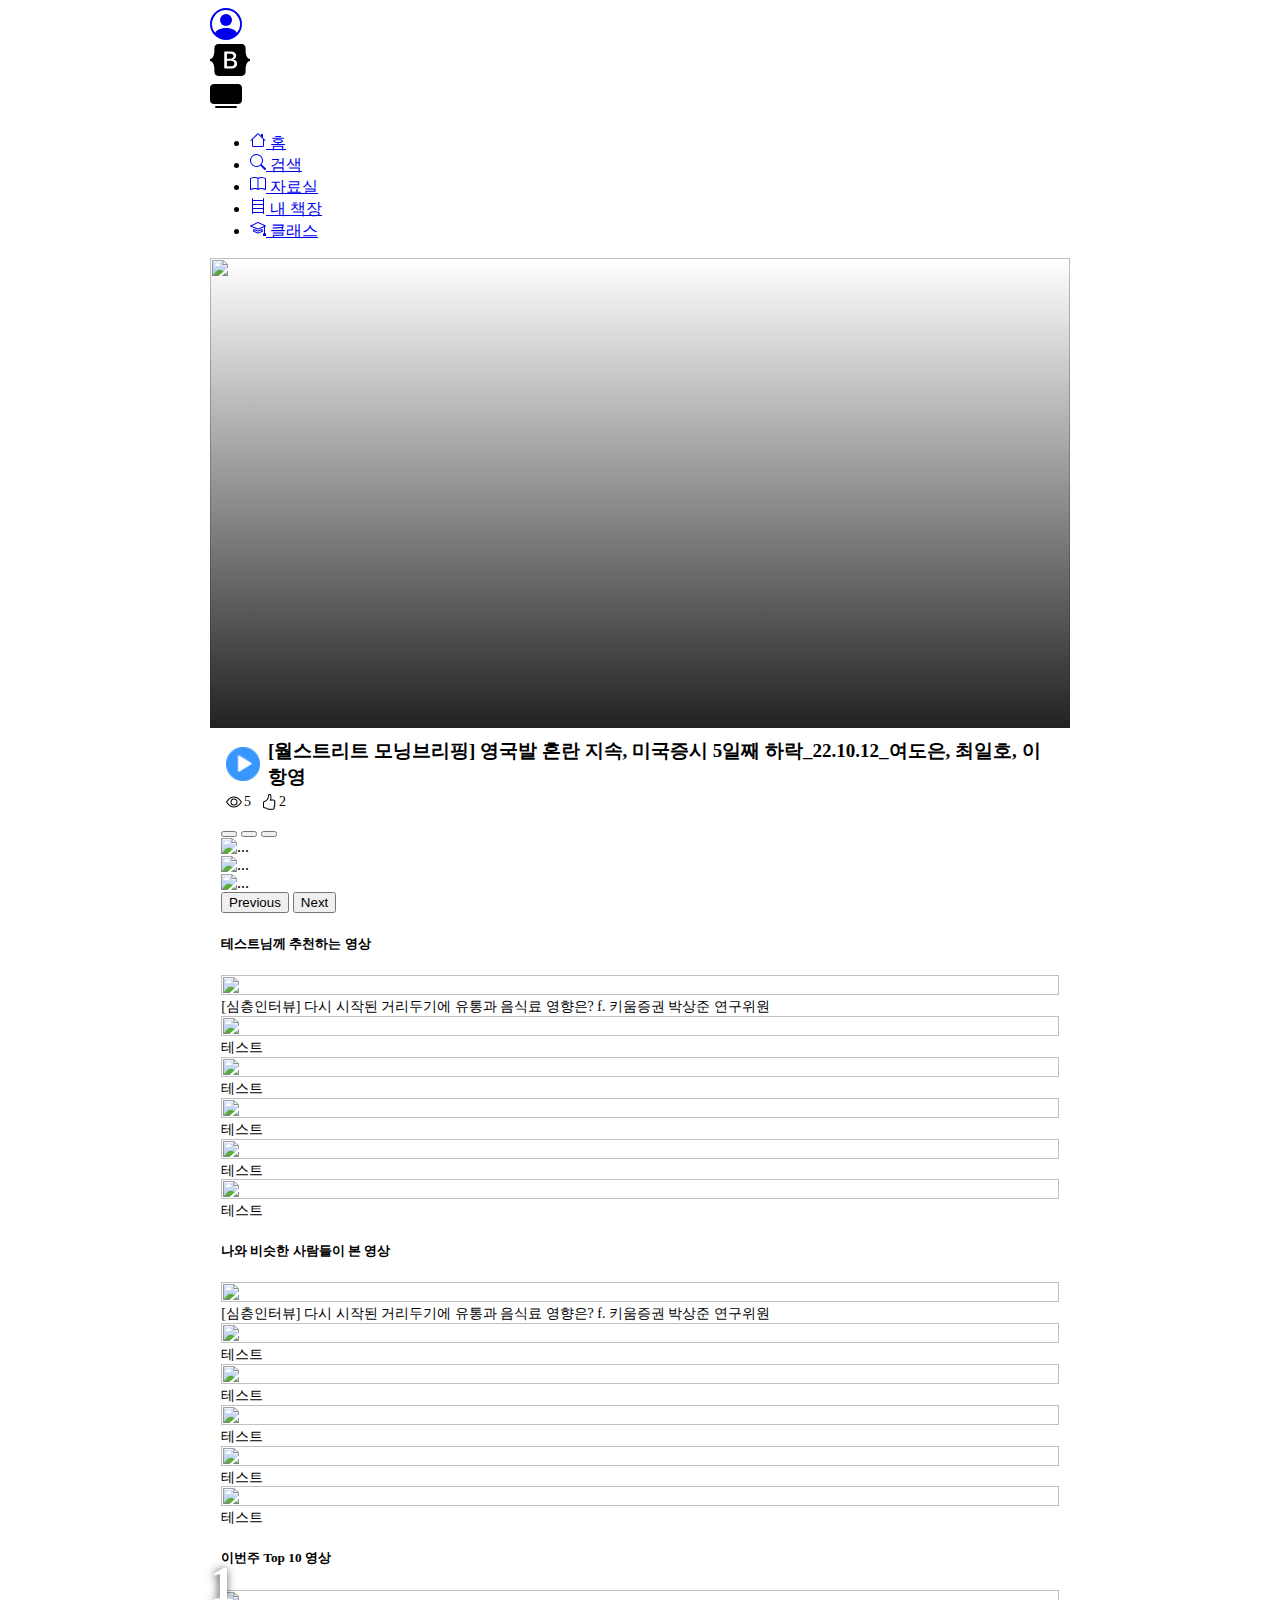
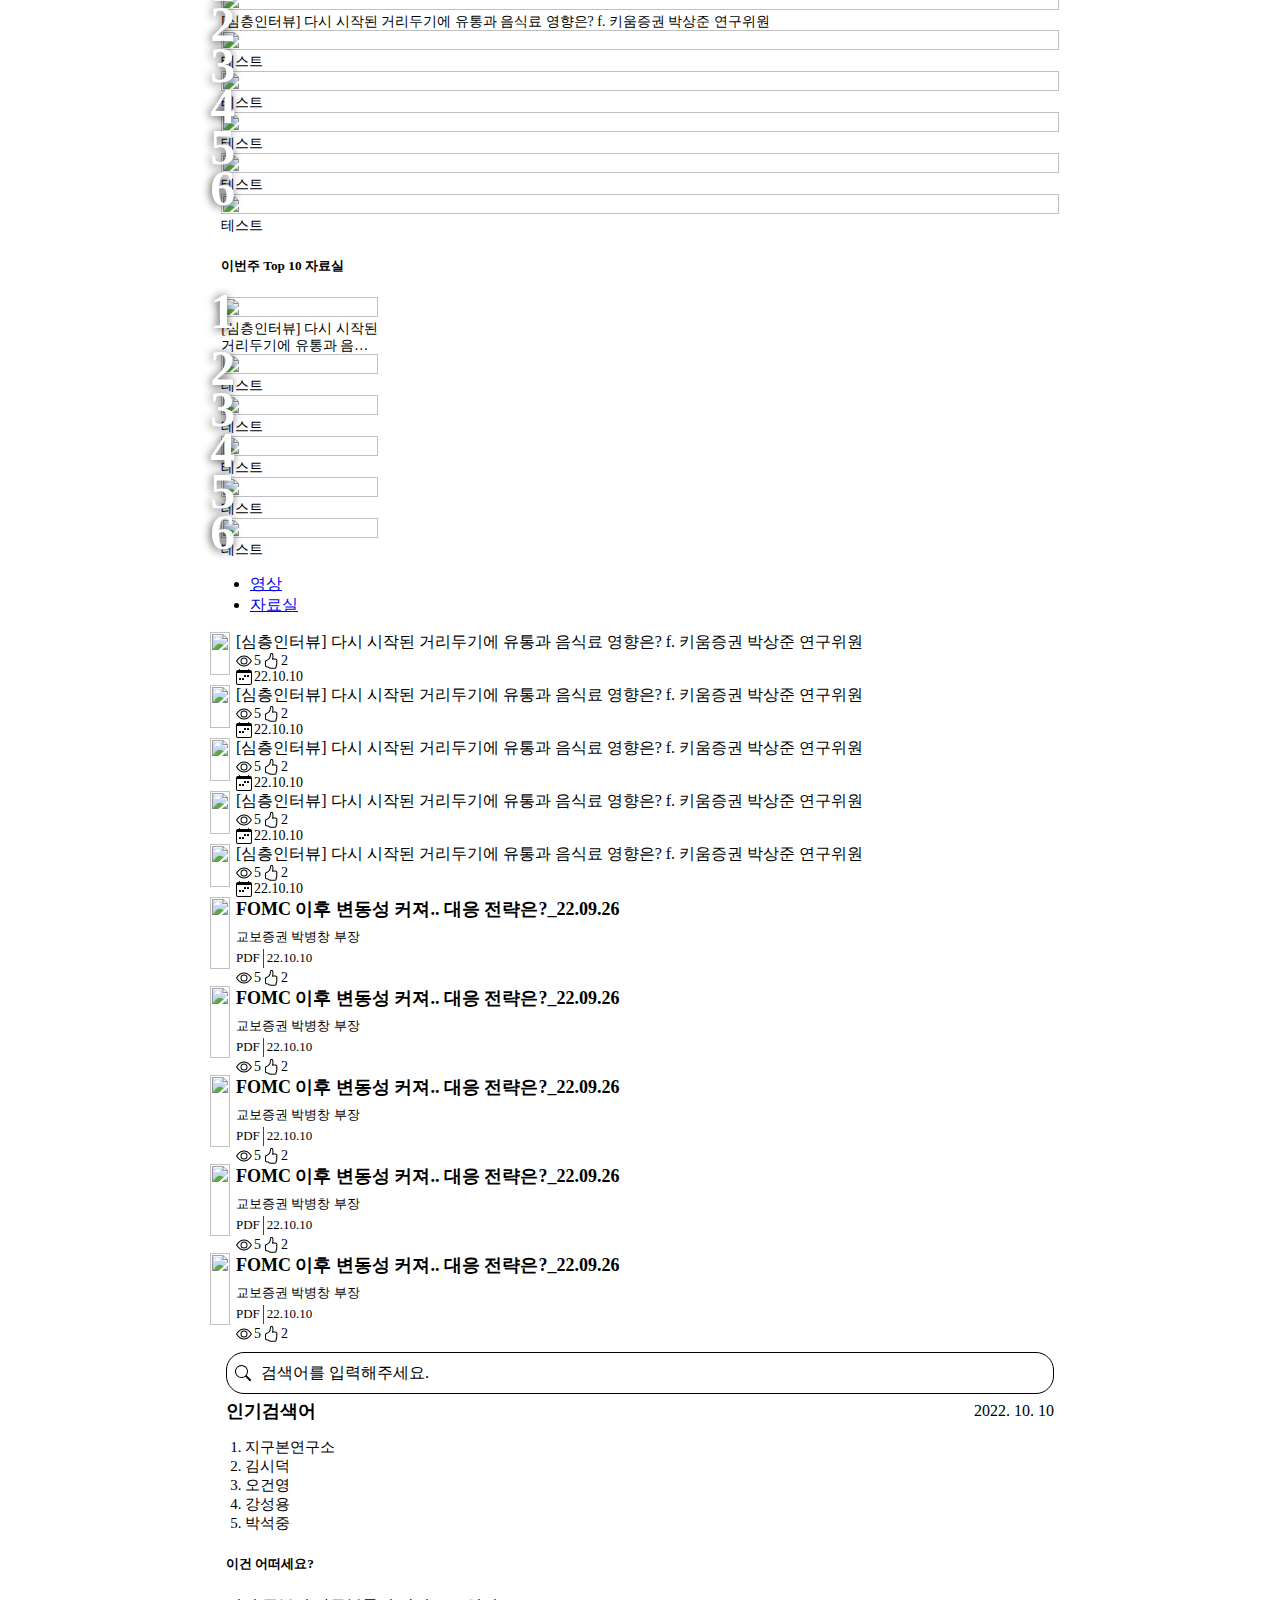
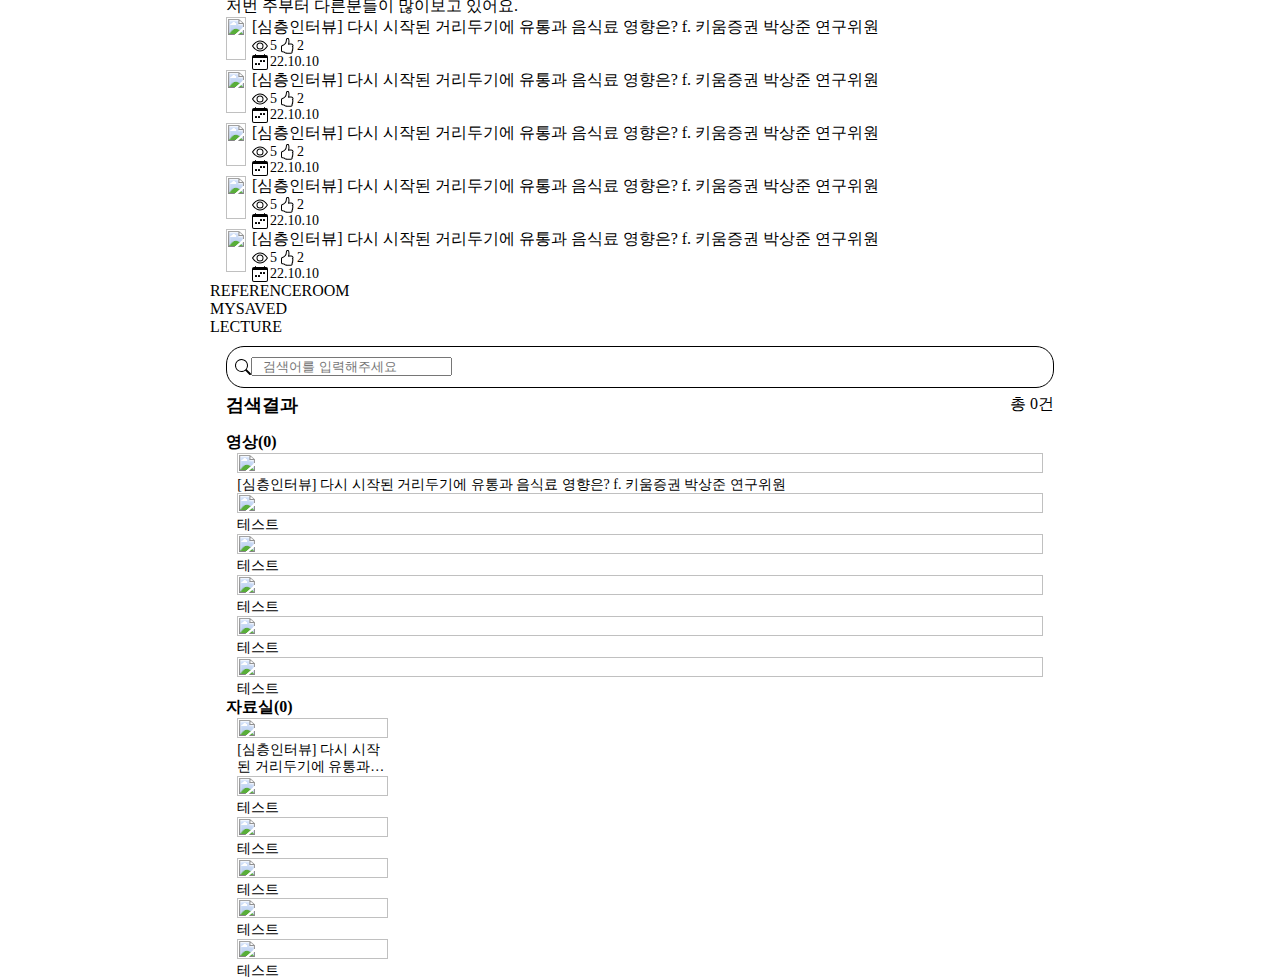
==== index.html @ 0e1e1d90 "Initial commit" ====
<!DOCTYPE html>
<html lang="ko">
  <head>
    <meta charset="UTF-8" />
    <meta http-equiv="X-UA-Compatible" content="IE=edge" />
    <meta name="viewport" content="width=device-width, initial-scale=1.0" />
    <title>Document</title>
    <link
      href="https://cdn.jsdelivr.net/npm/bootstrap@5.2.1/dist/css/bootstrap.min.css"
      rel="stylesheet"
      integrity="sha384-iYQeCzEYFbKjA/T2uDLTpkwGzCiq6soy8tYaI1GyVh/UjpbCx/TYkiZhlZB6+fzT"
      crossorigin="anonymous"
    />
    <link rel="stylesheet" href="css/style.css" />
  </head>
  <body>
    <div class="container root">
      <header class="sticky-top bg-white main-header">
        <div class="d-flex flex-wrap align-items-center justify-content-center justify-content-md-between py-3 border-bottom">
          <a href="/" class="d-flex align-items-center col-md-3 mb-2 mb-md-0 text-dark text-decoration-none">
            <svg xmlns="http://www.w3.org/2000/svg" width="32" height="32" fill="currentColor" class="bi bi-person-circle" viewBox="0 0 16 16">
              <path d="M11 6a3 3 0 1 1-6 0 3 3 0 0 1 6 0z" />
              <path
                fill-rule="evenodd"
                d="M0 8a8 8 0 1 1 16 0A8 8 0 0 1 0 8zm8-7a7 7 0 0 0-5.468 11.37C3.242 11.226 4.805 10 8 10s4.757 1.225 5.468 2.37A7 7 0 0 0 8 1z"
              />
            </svg>
          </a>
          <div class="nav col-12 col-md-auto mb-2 justify-content-center mb-md-0">
            <svg xmlns="http://www.w3.org/2000/svg" width="40" height="32" class="d-block my-1" viewBox="0 0 118 94" role="img">
              <title>Bootstrap</title>
              <path
                fill-rule="evenodd"
                clip-rule="evenodd"
                d="M24.509 0c-6.733 0-11.715 5.893-11.492 12.284.214 6.14-.064 14.092-2.066 20.577C8.943 39.365 5.547 43.485 0 44.014v5.972c5.547.529 8.943 4.649 10.951 11.153 2.002 6.485 2.28 14.437 2.066 20.577C12.794 88.106 17.776 94 24.51 94H93.5c6.733 0 11.714-5.893 11.491-12.284-.214-6.14.064-14.092 2.066-20.577 2.009-6.504 5.396-10.624 10.943-11.153v-5.972c-5.547-.529-8.934-4.649-10.943-11.153-2.002-6.484-2.28-14.437-2.066-20.577C105.214 5.894 100.233 0 93.5 0H24.508zM80 57.863C80 66.663 73.436 72 62.543 72H44a2 2 0 01-2-2V24a2 2 0 012-2h18.437c9.083 0 15.044 4.92 15.044 12.474 0 5.302-4.01 10.049-9.119 10.88v.277C75.317 46.394 80 51.21 80 57.863zM60.521 28.34H49.948v14.934h8.905c6.884 0 10.68-2.772 10.68-7.727 0-4.643-3.264-7.207-9.012-7.207zM49.948 49.2v16.458H60.91c7.167 0 10.964-2.876 10.964-8.281 0-5.406-3.903-8.178-11.425-8.178H49.948z"
                fill="currentColor"
              ></path>
            </svg>
          </div>
          <div class="col-md-3 text-end">
            <svg xmlns="http://www.w3.org/2000/svg" width="32" height="32" fill="currentColor" class="bi bi-tv-fill" viewBox="0 0 16 16">
              <path d="M2.5 13.5A.5.5 0 0 1 3 13h10a.5.5 0 0 1 0 1H3a.5.5 0 0 1-.5-.5zM2 2h12s2 0 2 2v6s0 2-2 2H2s-2 0-2-2V4s0-2 2-2z" />
            </svg>
          </div>
        </div>
        <ul class="nav nav-tabs nav-pills nav-justified text-center text-small py-3" id="nav-tab" role="tablist">
          <li class="col nav-item" role="presentation">
            <a href="#home" class="nav-link text-dark" id="home-tab" data-toggle="tab" role="tab" aria-controls="home" aria-selected="true">
              <svg
                xmlns="http://www.w3.org/2000/svg"
                width="16"
                height="16"
                fill="currentColor"
                class="bi bi-house d-block mx-auto mb-1"
                viewBox="0 0 16 16"
              >
                <path
                  fill-rule="evenodd"
                  d="M2 13.5V7h1v6.5a.5.5 0 0 0 .5.5h9a.5.5 0 0 0 .5-.5V7h1v6.5a1.5 1.5 0 0 1-1.5 1.5h-9A1.5 1.5 0 0 1 2 13.5zm11-11V6l-2-2V2.5a.5.5 0 0 1 .5-.5h1a.5.5 0 0 1 .5.5z"
                />
                <path
                  fill-rule="evenodd"
                  d="M7.293 1.5a1 1 0 0 1 1.414 0l6.647 6.646a.5.5 0 0 1-.708.708L8 2.207 1.354 8.854a.5.5 0 1 1-.708-.708L7.293 1.5z"
                />
              </svg>
              홈
            </a>
          </li>
          <li class="col nav-item" role="presentation">
            <a
              href="#search"
              class="nav-link text-secondary"
              id="search-tab"
              data-toggle="tab"
              role="tab"
              aria-controls="search"
              aria-selected="false"
            >
              <svg
                xmlns="http://www.w3.org/2000/svg"
                width="16"
                height="16"
                fill="currentColor"
                class="bi bi-search d-block mx-auto mb-1"
                viewBox="0 0 16 16"
              >
                <path
                  d="M11.742 10.344a6.5 6.5 0 1 0-1.397 1.398h-.001c.03.04.062.078.098.115l3.85 3.85a1 1 0 0 0 1.415-1.414l-3.85-3.85a1.007 1.007 0 0 0-.115-.1zM12 6.5a5.5 5.5 0 1 1-11 0 5.5 5.5 0 0 1 11 0z"
                />
              </svg>
              검색
            </a>
          </li>
          <li class="col nav-item" role="presentation">
            <a
              href="#referenceroom"
              class="nav-link text-secondary"
              id="referenceroom-tab"
              data-toggle="tab"
              role="tab"
              aria-controls="referenceroom"
              aria-selected="false"
            >
              <svg
                xmlns="http://www.w3.org/2000/svg"
                width="16"
                height="16"
                fill="currentColor"
                class="bi bi-book d-block mx-auto mb-1"
                viewBox="0 0 16 16"
              >
                <path
                  d="M1 2.828c.885-.37 2.154-.769 3.388-.893 1.33-.134 2.458.063 3.112.752v9.746c-.935-.53-2.12-.603-3.213-.493-1.18.12-2.37.461-3.287.811V2.828zm7.5-.141c.654-.689 1.782-.886 3.112-.752 1.234.124 2.503.523 3.388.893v9.923c-.918-.35-2.107-.692-3.287-.81-1.094-.111-2.278-.039-3.213.492V2.687zM8 1.783C7.015.936 5.587.81 4.287.94c-1.514.153-3.042.672-3.994 1.105A.5.5 0 0 0 0 2.5v11a.5.5 0 0 0 .707.455c.882-.4 2.303-.881 3.68-1.02 1.409-.142 2.59.087 3.223.877a.5.5 0 0 0 .78 0c.633-.79 1.814-1.019 3.222-.877 1.378.139 2.8.62 3.681 1.02A.5.5 0 0 0 16 13.5v-11a.5.5 0 0 0-.293-.455c-.952-.433-2.48-.952-3.994-1.105C10.413.809 8.985.936 8 1.783z"
                />
              </svg>
              자료실
            </a>
          </li>
          <li class="col nav-item" role="presentation">
            <a
              href="#mysaved"
              class="nav-link text-secondary"
              id="mysaved-tab"
              data-toggle="tab"
              role="tab"
              aria-controls="mysaved"
              aria-selected="false"
            >
              <svg
                xmlns="http://www.w3.org/2000/svg"
                width="16"
                height="16"
                fill="currentColor"
                class="bi bi-bookshelf d-block mx-auto mb-1"
                viewBox="0 0 16 16"
              >
                <path
                  d="M2.5 0a.5.5 0 0 1 .5.5V2h10V.5a.5.5 0 0 1 1 0v15a.5.5 0 0 1-1 0V15H3v.5a.5.5 0 0 1-1 0V.5a.5.5 0 0 1 .5-.5zM3 14h10v-3H3v3zm0-4h10V7H3v3zm0-4h10V3H3v3z"
                />
              </svg>
              내 책장
            </a>
          </li>
          <li class="col nav-item" role="presentation">
            <a
              href="#lecture"
              class="nav-link text-secondary"
              id="lecture-tab"
              data-toggle="tab"
              role="tab"
              aria-controls="lecture"
              aria-selected="false"
            >
              <svg
                xmlns="http://www.w3.org/2000/svg"
                width="16"
                height="16"
                fill="currentColor"
                class="bi bi-mortarboard d-block mx-auto mb-1"
                viewBox="0 0 16 16"
              >
                <path
                  d="M8.211 2.047a.5.5 0 0 0-.422 0l-7.5 3.5a.5.5 0 0 0 .025.917l7.5 3a.5.5 0 0 0 .372 0L14 7.14V13a1 1 0 0 0-1 1v2h3v-2a1 1 0 0 0-1-1V6.739l.686-.275a.5.5 0 0 0 .025-.917l-7.5-3.5ZM8 8.46 1.758 5.965 8 3.052l6.242 2.913L8 8.46Z"
                />
                <path
                  d="M4.176 9.032a.5.5 0 0 0-.656.327l-.5 1.7a.5.5 0 0 0 .294.605l4.5 1.8a.5.5 0 0 0 .372 0l4.5-1.8a.5.5 0 0 0 .294-.605l-.5-1.7a.5.5 0 0 0-.656-.327L8 10.466 4.176 9.032Zm-.068 1.873.22-.748 3.496 1.311a.5.5 0 0 0 .352 0l3.496-1.311.22.748L8 12.46l-3.892-1.556Z"
                />
              </svg>
              클래스
            </a>
          </li>
        </ul>
      </header>
      <main class="tab-content overflow-auto" id="nav-tabContent">
        <div class="tab-pane fade show active" id="home" role="tabpanel" aria-labelledby="home-tab">
          <div class="video-col main-video">
            <div class="video-thumb">
              <img src="https://i.ytimg.com/vi/xDhLiPEfKnk/hqdefault_live.jpg" class="w-100" alt="" />
              <div class="main-video-bg"></div>
            </div>
            <div class="video-meta">
              <div class="main-video-subject">
                <img
                  src="[data-uri]"
                  alt=""
                />
                <span>[월스트리트 모닝브리핑] 영국발 혼란 지속, 미국증시 5일째 하락_22.10.12_여도은, 최일호, 이항영</span>
              </div>
              <div class="video-rating">
                <div class="video-views">
                  <svg xmlns="http://www.w3.org/2000/svg" width="16" height="16" fill="currentColor" class="bi bi-eye" viewBox="0 0 16 16">
                    <path
                      d="M16 8s-3-5.5-8-5.5S0 8 0 8s3 5.5 8 5.5S16 8 16 8zM1.173 8a13.133 13.133 0 0 1 1.66-2.043C4.12 4.668 5.88 3.5 8 3.5c2.12 0 3.879 1.168 5.168 2.457A13.133 13.133 0 0 1 14.828 8c-.058.087-.122.183-.195.288-.335.48-.83 1.12-1.465 1.755C11.879 11.332 10.119 12.5 8 12.5c-2.12 0-3.879-1.168-5.168-2.457A13.134 13.134 0 0 1 1.172 8z"
                    ></path>
                    <path d="M8 5.5a2.5 2.5 0 1 0 0 5 2.5 2.5 0 0 0 0-5zM4.5 8a3.5 3.5 0 1 1 7 0 3.5 3.5 0 0 1-7 0z"></path>
                  </svg>
                  <span class="view-count">5</span>
                </div>
                <div class="video-thumbs">
                  <svg xmlns="http://www.w3.org/2000/svg" width="16" height="16" fill="currentColor" class="bi bi-hand-thumbs-up" viewBox="0 0 16 16">
                    <path
                      d="M8.864.046C7.908-.193 7.02.53 6.956 1.466c-.072 1.051-.23 2.016-.428 2.59-.125.36-.479 1.013-1.04 1.639-.557.623-1.282 1.178-2.131 1.41C2.685 7.288 2 7.87 2 8.72v4.001c0 .845.682 1.464 1.448 1.545 1.07.114 1.564.415 2.068.723l.048.03c.272.165.578.348.97.484.397.136.861.217 1.466.217h3.5c.937 0 1.599-.477 1.934-1.064a1.86 1.86 0 0 0 .254-.912c0-.152-.023-.312-.077-.464.201-.263.38-.578.488-.901.11-.33.172-.762.004-1.149.069-.13.12-.269.159-.403.077-.27.113-.568.113-.857 0-.288-.036-.585-.113-.856a2.144 2.144 0 0 0-.138-.362 1.9 1.9 0 0 0 .234-1.734c-.206-.592-.682-1.1-1.2-1.272-.847-.282-1.803-.276-2.516-.211a9.84 9.84 0 0 0-.443.05 9.365 9.365 0 0 0-.062-4.509A1.38 1.38 0 0 0 9.125.111L8.864.046zM11.5 14.721H8c-.51 0-.863-.069-1.14-.164-.281-.097-.506-.228-.776-.393l-.04-.024c-.555-.339-1.198-.731-2.49-.868-.333-.036-.554-.29-.554-.55V8.72c0-.254.226-.543.62-.65 1.095-.3 1.977-.996 2.614-1.708.635-.71 1.064-1.475 1.238-1.978.243-.7.407-1.768.482-2.85.025-.362.36-.594.667-.518l.262.066c.16.04.258.143.288.255a8.34 8.34 0 0 1-.145 4.725.5.5 0 0 0 .595.644l.003-.001.014-.003.058-.014a8.908 8.908 0 0 1 1.036-.157c.663-.06 1.457-.054 2.11.164.175.058.45.3.57.65.107.308.087.67-.266 1.022l-.353.353.353.354c.043.043.105.141.154.315.048.167.075.37.075.581 0 .212-.027.414-.075.582-.05.174-.111.272-.154.315l-.353.353.353.354c.047.047.109.177.005.488a2.224 2.224 0 0 1-.505.805l-.353.353.353.354c.006.005.041.05.041.17a.866.866 0 0 1-.121.416c-.165.288-.503.56-1.066.56z"
                    ></path>
                  </svg>
                  <span class="thumbs-count">2</span>
                </div>
              </div>
            </div>
          </div>
          <div id="myCarousel" class="carousel slide custom-padding-1" data-bs-ride="carousel">
            <div class="carousel-indicators">
              <button
                type="button"
                data-bs-target="#myCarousel"
                data-bs-slide-to="0"
                class="active"
                aria-current="true"
                aria-label="Slide 1"
              ></button>
              <button type="button" data-bs-target="#myCarousel" data-bs-slide-to="1" aria-label="Slide 2"></button>
              <button type="button" data-bs-target="#myCarousel" data-bs-slide-to="2" aria-label="Slide 3"></button>
            </div>
            <div class="carousel-inner">
              <div class="carousel-item active">
                <img
                  src="https://d1kxvxsz0nulrt.cloudfront.net/resource/banner/image/018404da-8f8f-4e70-94e5-d0e6ffb23372.png"
                  class="d-block w-100"
                  alt="..."
                />
              </div>
              <div class="carousel-item">
                <img
                  src="https://d1kxvxsz0nulrt.cloudfront.net/resource/banner/image/05d32a21-8315-478f-8765-c86d9fed5ef8.png"
                  class="d-block w-100"
                  alt="..."
                />
              </div>
              <div class="carousel-item">
                <img
                  src="https://d1kxvxsz0nulrt.cloudfront.net/resource/banner/image/5e099541-50ba-430e-92a3-fa94e1d8047d.jpg"
                  class="d-block w-100"
                  alt="..."
                />
              </div>
            </div>
            <button class="carousel-control-prev" type="button" data-bs-target="#myCarousel" data-bs-slide="prev">
              <span class="carousel-control-prev-icon" aria-hidden="true"></span>
              <span class="visually-hidden">Previous</span>
            </button>
            <button class="carousel-control-next" type="button" data-bs-target="#myCarousel" data-bs-slide="next">
              <span class="carousel-control-next-icon" aria-hidden="true"></span>
              <span class="visually-hidden">Next</span>
            </button>
          </div>
          <article class="recommend-video">
            <h5 class="mt-2 custom-padding-1">테스트님께 추천하는 영상</h5>
            <div class="container my-3 custom-slide">
              <div class="row mx-auto my-auto flex-nowrap overflow-auto">
                <div class="col-md-3">
                  <section class="video-col">
                    <div class="video-thumb">
                      <img src="https://i.ytimg.com/vi/-Jf5haShbCc/hqdefault.jpg" class="rounded" alt="" />
                    </div>
                    <div class="video-meta mt-2">
                      <span class="video-subject">[심층인터뷰] 다시 시작된 거리두기에 유통과 음식료 영향은? f. 키움증권 박상준 연구위원</span>
                    </div>
                  </section>
                </div>
                <div class="col-md-3">
                  <section class="video-col">
                    <div class="video-thumb">
                      <img src="https://i.ytimg.com/vi/7ZNWUfuAzE4/hqdefault.jpg" class="rounded" alt="" />
                    </div>
                    <div class="video-meta mt-2">
                      <span class="video-subject">테스트</span>
                    </div>
                  </section>
                </div>
                <div class="col-md-3">
                  <section class="video-col">
                    <div class="video-thumb">
                      <img src="https://i.ytimg.com/vi/rAMuX9m_7Lw/hqdefault.jpg" class="rounded" alt="" />
                    </div>
                    <div class="video-meta mt-2">
                      <span class="video-subject">테스트</span>
                    </div>
                  </section>
                </div>
                <div class="col-md-3">
                  <section class="video-col">
                    <div class="video-thumb">
                      <img src="https://i.ytimg.com/vi/_EM3IUfigls/hqdefault.jpg" class="rounded" alt="" />
                    </div>
                    <div class="video-meta mt-2">
                      <span class="video-subject">테스트</span>
                    </div>
                  </section>
                </div>
                <div class="col-md-3">
                  <section class="video-col">
                    <div class="video-thumb">
                      <img src="https://i.ytimg.com/vi/386ReNL74Ig/hqdefault.jpg" class="rounded" alt="" />
                    </div>
                    <div class="video-meta mt-2">
                      <span class="video-subject">테스트</span>
                    </div>
                  </section>
                </div>
                <div class="col-md-3">
                  <section class="video-col">
                    <div class="video-thumb">
                      <img src="https://i.ytimg.com/vi/wavtqmQV4e8/hqdefault.jpg" class="rounded" alt="" />
                    </div>
                    <div class="video-meta mt-2">
                      <span class="video-subject">테스트</span>
                    </div>
                  </section>
                </div>
                <div class="carousel-control-prev bg-transparent w-aut custom-control-prev" role="button" data-bs-slide="prev">
                  <span class="carousel-control-prev-icon" aria-hidden="true"></span>
                </div>
                <div class="carousel-control-next bg-transparent w-aut custom-control-next" role="button" data-bs-slide="next">
                  <span class="carousel-control-next-icon" aria-hidden="true"></span>
                </div>
              </div>
            </div>
          </article>
          <article class="similar-video">
            <h5 class="mt-2 custom-padding-1">나와 비슷한 사람들이 본 영상</h5>
            <div class="container my-3 custom-slide">
              <div class="row mx-auto my-auto flex-nowrap overflow-auto">
                <div class="col-md-3">
                  <section class="video-col">
                    <div class="video-thumb">
                      <img src="https://i.ytimg.com/vi/-Jf5haShbCc/hqdefault.jpg" class="rounded" alt="" />
                    </div>
                    <div class="video-meta mt-2">
                      <span class="video-subject">[심층인터뷰] 다시 시작된 거리두기에 유통과 음식료 영향은? f. 키움증권 박상준 연구위원</span>
                    </div>
                  </section>
                </div>
                <div class="col-md-3">
                  <section class="video-col">
                    <div class="video-thumb">
                      <img src="https://i.ytimg.com/vi/7ZNWUfuAzE4/hqdefault.jpg" class="rounded" alt="" />
                    </div>
                    <div class="video-meta mt-2">
                      <span class="video-subject">테스트</span>
                    </div>
                  </section>
                </div>
                <div class="col-md-3">
                  <section class="video-col">
                    <div class="video-thumb">
                      <img src="https://i.ytimg.com/vi/rAMuX9m_7Lw/hqdefault.jpg" class="rounded" alt="" />
                    </div>
                    <div class="video-meta mt-2">
                      <span class="video-subject">테스트</span>
                    </div>
                  </section>
                </div>
                <div class="col-md-3">
                  <section class="video-col">
                    <div class="video-thumb">
                      <img src="https://i.ytimg.com/vi/_EM3IUfigls/hqdefault.jpg" class="rounded" alt="" />
                    </div>
                    <div class="video-meta mt-2">
                      <span class="video-subject">테스트</span>
                    </div>
                  </section>
                </div>
                <div class="col-md-3">
                  <section class="video-col">
                    <div class="video-thumb">
                      <img src="https://i.ytimg.com/vi/386ReNL74Ig/hqdefault.jpg" class="rounded" alt="" />
                    </div>
                    <div class="video-meta mt-2">
                      <span class="video-subject">테스트</span>
                    </div>
                  </section>
                </div>
                <div class="col-md-3">
                  <section class="video-col">
                    <div class="video-thumb">
                      <img src="https://i.ytimg.com/vi/wavtqmQV4e8/hqdefault.jpg" class="rounded" alt="" />
                    </div>
                    <div class="video-meta mt-2">
                      <span class="video-subject">테스트</span>
                    </div>
                  </section>
                </div>
                <div class="carousel-control-prev bg-transparent w-aut custom-control-prev" role="button" data-bs-slide="prev">
                  <span class="carousel-control-prev-icon" aria-hidden="true"></span>
                </div>
                <div class="carousel-control-next bg-transparent w-aut custom-control-next" role="button" data-bs-slide="next">
                  <span class="carousel-control-next-icon" aria-hidden="true"></span>
                </div>
              </div>
            </div>
          </article>
          <article class="top-video">
            <h5 class="mt-2 mb-0 custom-padding-1">이번주 Top 10 영상</h5>
            <div class="container custom-slide">
              <div class="row mx-auto pt-4 pb-3 flex-nowrap overflow-auto">
                <div class="col-md-3">
                  <section class="video-col">
                    <div class="video-thumb">
                      <img src="https://i.ytimg.com/vi/-Jf5haShbCc/hqdefault.jpg" class="rounded" alt="" />
                      <span class="text-badges-1 text-shadow-1">1</span>
                    </div>
                    <div class="video-meta mt-2">
                      <span class="video-subject">[심층인터뷰] 다시 시작된 거리두기에 유통과 음식료 영향은? f. 키움증권 박상준 연구위원</span>
                    </div>
                  </section>
                </div>
                <div class="col-md-3">
                  <section class="video-col">
                    <div class="video-thumb">
                      <img src="https://i.ytimg.com/vi/7ZNWUfuAzE4/hqdefault.jpg" class="rounded" alt="" />
                      <span class="text-badges-1 text-shadow-1">2</span>
                    </div>
                    <div class="video-meta mt-2">
                      <span class="video-subject">테스트</span>
                    </div>
                  </section>
                </div>
                <div class="col-md-3">
                  <section class="video-col">
                    <div class="video-thumb">
                      <img src="https://i.ytimg.com/vi/rAMuX9m_7Lw/hqdefault.jpg" class="rounded" alt="" />
                      <span class="text-badges-1 text-shadow-1">3</span>
                    </div>
                    <div class="video-meta mt-2">
                      <span class="video-subject">테스트</span>
                    </div>
                  </section>
                </div>
                <div class="col-md-3">
                  <section class="video-col">
                    <div class="video-thumb">
                      <img src="https://i.ytimg.com/vi/_EM3IUfigls/hqdefault.jpg" class="rounded" alt="" />
                      <span class="text-badges-1 text-shadow-1">4</span>
                    </div>
                    <div class="video-meta mt-2">
                      <span class="video-subject">테스트</span>
                    </div>
                  </section>
                </div>
                <div class="col-md-3">
                  <section class="video-col">
                    <div class="video-thumb">
                      <img src="https://i.ytimg.com/vi/386ReNL74Ig/hqdefault.jpg" class="rounded" alt="" />
                      <span class="text-badges-1 text-shadow-1">5</span>
                    </div>
                    <div class="video-meta mt-2">
                      <span class="video-subject">테스트</span>
                    </div>
                  </section>
                </div>
                <div class="col-md-3">
                  <section class="video-col">
                    <div class="video-thumb">
                      <img src="https://i.ytimg.com/vi/wavtqmQV4e8/hqdefault.jpg" class="rounded" alt="" />
                      <span class="text-badges-1 text-shadow-1">6</span>
                    </div>
                    <div class="video-meta mt-2">
                      <span class="video-subject">테스트</span>
                    </div>
                  </section>
                </div>
                <div class="carousel-control-prev bg-transparent w-aut custom-control-prev" role="button" data-bs-slide="prev">
                  <span class="carousel-control-prev-icon" aria-hidden="true"></span>
                </div>
                <div class="carousel-control-next bg-transparent w-aut custom-control-next" role="button" data-bs-slide="next">
                  <span class="carousel-control-next-icon" aria-hidden="true"></span>
                </div>
              </div>
            </div>
          </article>
          <article class="top-data">
            <h5 class="mt-2 custom-padding-1">이번주 Top 10 자료실</h5>
            <div class="container custom-slide">
              <div class="row mx-auto pt-4 pb-3 flex-nowrap overflow-auto">
                <div class="col-md-2-custom">
                  <section class="video-col">
                    <div class="video-thumb">
                      <img
                        src="https://d1kxvxsz0nulrt.cloudfront.net/resource/episode/file/aeb459fa-f086-48e5-8622-86ee267ed1a4.jpg"
                        class="rounded"
                        alt=""
                      />
                      <span class="text-badges-2 text-shadow-1">1</span>
                    </div>
                    <div class="video-meta mt-2">
                      <span class="video-subject">[심층인터뷰] 다시 시작된 거리두기에 유통과 음식료 영향은? f. 키움증권 박상준 연구위원</span>
                    </div>
                  </section>
                </div>
                <div class="col-md-2-custom">
                  <section class="video-col">
                    <div class="video-thumb">
                      <img
                        src="https://d1kxvxsz0nulrt.cloudfront.net/resource/episode/file/f4b5291f-768e-4dff-8acc-fc4741a78bb9.jpg"
                        class="rounded"
                        alt=""
                      />
                      <span class="text-badges-2 text-shadow-1">2</span>
                    </div>
                    <div class="video-meta mt-2">
                      <span class="video-subject">테스트</span>
                    </div>
                  </section>
                </div>
                <div class="col-md-2-custom">
                  <section class="video-col">
                    <div class="video-thumb">
                      <img
                        src="https://d1kxvxsz0nulrt.cloudfront.net/resource/episode/file/208e5757-36fe-48c4-a7e4-a0b65ecb7318.jpg"
                        class="rounded"
                        alt=""
                      />
                      <span class="text-badges-2 text-shadow-1">3</span>
                    </div>
                    <div class="video-meta mt-2">
                      <span class="video-subject">테스트</span>
                    </div>
                  </section>
                </div>
                <div class="col-md-2-custom">
                  <section class="video-col">
                    <div class="video-thumb">
                      <img
                        src="https://d1kxvxsz0nulrt.cloudfront.net/resource/episode/file/f11353ea-a323-4769-9e77-c74fb8675d11.jpg"
                        class="rounded"
                        alt=""
                      />
                      <span class="text-badges-2 text-shadow-1">4</span>
                    </div>
                    <div class="video-meta mt-2">
                      <span class="video-subject">테스트</span>
                    </div>
                  </section>
                </div>
                <div class="col-md-2-custom">
                  <section class="video-col">
                    <div class="video-thumb">
                      <img
                        src="https://d1kxvxsz0nulrt.cloudfront.net/resource/episode/file/88796585-282d-4d6d-96e9-7e3faf750e68.png"
                        class="rounded"
                        alt=""
                      />
                      <span class="text-badges-2 text-shadow-1">5</span>
                    </div>
                    <div class="video-meta mt-2">
                      <span class="video-subject">테스트</span>
                    </div>
                  </section>
                </div>
                <div class="col-md-2-custom">
                  <section class="video-col">
                    <div class="video-thumb">
                      <img
                        src="https://d1kxvxsz0nulrt.cloudfront.net/resource/episode/file/1898fb64-f151-4f0e-8c5a-ff35bf17b639.jpg"
                        class="rounded"
                        alt=""
                      />
                      <span class="text-badges-2 text-shadow-1">6</span>
                    </div>
                    <div class="video-meta mt-2">
                      <span class="video-subject">테스트</span>
                    </div>
                  </section>
                </div>
                <div class="carousel-control-prev bg-transparent w-aut custom-control-prev" role="button" data-bs-slide="prev">
                  <span class="carousel-control-prev-icon" aria-hidden="true"></span>
                </div>
                <div class="carousel-control-next bg-transparent w-aut custom-control-next" role="button" data-bs-slide="next">
                  <span class="carousel-control-next-icon" aria-hidden="true"></span>
                </div>
              </div>
            </div>
          </article>
          <article>
            <ul class="nav nav-tabs nav-pills bg-light sticky-menu" id="sticky-tab" role="tablist">
              <li class="col-2 nav-item" role="presentation">
                <a href="#video" class="nav-link text-dark" id="video-tab" data-toggle="tab" role="tab" aria-controls="video" aria-selected="true"
                  >영상</a
                >
              </li>
              <li class="col-2 nav-item" role="presentation">
                <a href="#data" class="nav-link text-secondary" id="data-tab" data-toggle="tab" role="tab" aria-controls="data" aria-selected="false"
                  >자료실</a
                >
              </li>
            </ul>
            <div class="tab-content overflow-auto" id="sticky-tabContent">
              <div class="tab-pane fade show active" id="video" role="tabpanel" aria-labelledby="video-tab">
                <div class="container my-3">
                  <section class="video-row my-3">
                    <div class="video-thumb col-md-3">
                      <img src="https://i.ytimg.com/vi/-Jf5haShbCc/hqdefault.jpg" class="rounded" alt="" />
                    </div>
                    <div class="video-meta">
                      <span class="video-subject">[심층인터뷰] 다시 시작된 거리두기에 유통과 음식료 영향은? f. 키움증권 박상준 연구위원</span>
                      <div class="video-rating">
                        <div class="video-views">
                          <svg xmlns="http://www.w3.org/2000/svg" width="16" height="16" fill="currentColor" class="bi bi-eye" viewBox="0 0 16 16">
                            <path
                              d="M16 8s-3-5.5-8-5.5S0 8 0 8s3 5.5 8 5.5S16 8 16 8zM1.173 8a13.133 13.133 0 0 1 1.66-2.043C4.12 4.668 5.88 3.5 8 3.5c2.12 0 3.879 1.168 5.168 2.457A13.133 13.133 0 0 1 14.828 8c-.058.087-.122.183-.195.288-.335.48-.83 1.12-1.465 1.755C11.879 11.332 10.119 12.5 8 12.5c-2.12 0-3.879-1.168-5.168-2.457A13.134 13.134 0 0 1 1.172 8z"
                            />
                            <path d="M8 5.5a2.5 2.5 0 1 0 0 5 2.5 2.5 0 0 0 0-5zM4.5 8a3.5 3.5 0 1 1 7 0 3.5 3.5 0 0 1-7 0z" />
                          </svg>
                          <span class="view-count">5</span>
                        </div>
                        <div class="video-thumbs">
                          <svg
                            xmlns="http://www.w3.org/2000/svg"
                            width="16"
                            height="16"
                            fill="currentColor"
                            class="bi bi-hand-thumbs-up"
                            viewBox="0 0 16 16"
                          >
                            <path
                              d="M8.864.046C7.908-.193 7.02.53 6.956 1.466c-.072 1.051-.23 2.016-.428 2.59-.125.36-.479 1.013-1.04 1.639-.557.623-1.282 1.178-2.131 1.41C2.685 7.288 2 7.87 2 8.72v4.001c0 .845.682 1.464 1.448 1.545 1.07.114 1.564.415 2.068.723l.048.03c.272.165.578.348.97.484.397.136.861.217 1.466.217h3.5c.937 0 1.599-.477 1.934-1.064a1.86 1.86 0 0 0 .254-.912c0-.152-.023-.312-.077-.464.201-.263.38-.578.488-.901.11-.33.172-.762.004-1.149.069-.13.12-.269.159-.403.077-.27.113-.568.113-.857 0-.288-.036-.585-.113-.856a2.144 2.144 0 0 0-.138-.362 1.9 1.9 0 0 0 .234-1.734c-.206-.592-.682-1.1-1.2-1.272-.847-.282-1.803-.276-2.516-.211a9.84 9.84 0 0 0-.443.05 9.365 9.365 0 0 0-.062-4.509A1.38 1.38 0 0 0 9.125.111L8.864.046zM11.5 14.721H8c-.51 0-.863-.069-1.14-.164-.281-.097-.506-.228-.776-.393l-.04-.024c-.555-.339-1.198-.731-2.49-.868-.333-.036-.554-.29-.554-.55V8.72c0-.254.226-.543.62-.65 1.095-.3 1.977-.996 2.614-1.708.635-.71 1.064-1.475 1.238-1.978.243-.7.407-1.768.482-2.85.025-.362.36-.594.667-.518l.262.066c.16.04.258.143.288.255a8.34 8.34 0 0 1-.145 4.725.5.5 0 0 0 .595.644l.003-.001.014-.003.058-.014a8.908 8.908 0 0 1 1.036-.157c.663-.06 1.457-.054 2.11.164.175.058.45.3.57.65.107.308.087.67-.266 1.022l-.353.353.353.354c.043.043.105.141.154.315.048.167.075.37.075.581 0 .212-.027.414-.075.582-.05.174-.111.272-.154.315l-.353.353.353.354c.047.047.109.177.005.488a2.224 2.224 0 0 1-.505.805l-.353.353.353.354c.006.005.041.05.041.17a.866.866 0 0 1-.121.416c-.165.288-.503.56-1.066.56z"
                            />
                          </svg>
                          <span class="thumbs-count">2</span>
                        </div>
                      </div>
                      <div class="video-createAt">
                        <svg
                          xmlns="http://www.w3.org/2000/svg"
                          width="16"
                          height="16"
                          fill="currentColor"
                          class="bi bi-calendar-week"
                          viewBox="0 0 16 16"
                        >
                          <path
                            d="M11 6.5a.5.5 0 0 1 .5-.5h1a.5.5 0 0 1 .5.5v1a.5.5 0 0 1-.5.5h-1a.5.5 0 0 1-.5-.5v-1zm-3 0a.5.5 0 0 1 .5-.5h1a.5.5 0 0 1 .5.5v1a.5.5 0 0 1-.5.5h-1a.5.5 0 0 1-.5-.5v-1zm-5 3a.5.5 0 0 1 .5-.5h1a.5.5 0 0 1 .5.5v1a.5.5 0 0 1-.5.5h-1a.5.5 0 0 1-.5-.5v-1zm3 0a.5.5 0 0 1 .5-.5h1a.5.5 0 0 1 .5.5v1a.5.5 0 0 1-.5.5h-1a.5.5 0 0 1-.5-.5v-1z"
                          />
                          <path
                            d="M3.5 0a.5.5 0 0 1 .5.5V1h8V.5a.5.5 0 0 1 1 0V1h1a2 2 0 0 1 2 2v11a2 2 0 0 1-2 2H2a2 2 0 0 1-2-2V3a2 2 0 0 1 2-2h1V.5a.5.5 0 0 1 .5-.5zM1 4v10a1 1 0 0 0 1 1h12a1 1 0 0 0 1-1V4H1z"
                          />
                        </svg>
                        <span>22.10.10</span>
                      </div>
                    </div>
                  </section>
                  <section class="video-row my-3">
                    <div class="video-thumb col-md-3">
                      <img src="https://i.ytimg.com/vi/-Jf5haShbCc/hqdefault.jpg" class="rounded" alt="" />
                    </div>
                    <div class="video-meta">
                      <span class="video-subject">[심층인터뷰] 다시 시작된 거리두기에 유통과 음식료 영향은? f. 키움증권 박상준 연구위원</span>
                      <div class="video-rating">
                        <div class="video-views">
                          <svg xmlns="http://www.w3.org/2000/svg" width="16" height="16" fill="currentColor" class="bi bi-eye" viewBox="0 0 16 16">
                            <path
                              d="M16 8s-3-5.5-8-5.5S0 8 0 8s3 5.5 8 5.5S16 8 16 8zM1.173 8a13.133 13.133 0 0 1 1.66-2.043C4.12 4.668 5.88 3.5 8 3.5c2.12 0 3.879 1.168 5.168 2.457A13.133 13.133 0 0 1 14.828 8c-.058.087-.122.183-.195.288-.335.48-.83 1.12-1.465 1.755C11.879 11.332 10.119 12.5 8 12.5c-2.12 0-3.879-1.168-5.168-2.457A13.134 13.134 0 0 1 1.172 8z"
                            />
                            <path d="M8 5.5a2.5 2.5 0 1 0 0 5 2.5 2.5 0 0 0 0-5zM4.5 8a3.5 3.5 0 1 1 7 0 3.5 3.5 0 0 1-7 0z" />
                          </svg>
                          <span class="view-count">5</span>
                        </div>
                        <div class="video-thumbs">
                          <svg
                            xmlns="http://www.w3.org/2000/svg"
                            width="16"
                            height="16"
                            fill="currentColor"
                            class="bi bi-hand-thumbs-up"
                            viewBox="0 0 16 16"
                          >
                            <path
                              d="M8.864.046C7.908-.193 7.02.53 6.956 1.466c-.072 1.051-.23 2.016-.428 2.59-.125.36-.479 1.013-1.04 1.639-.557.623-1.282 1.178-2.131 1.41C2.685 7.288 2 7.87 2 8.72v4.001c0 .845.682 1.464 1.448 1.545 1.07.114 1.564.415 2.068.723l.048.03c.272.165.578.348.97.484.397.136.861.217 1.466.217h3.5c.937 0 1.599-.477 1.934-1.064a1.86 1.86 0 0 0 .254-.912c0-.152-.023-.312-.077-.464.201-.263.38-.578.488-.901.11-.33.172-.762.004-1.149.069-.13.12-.269.159-.403.077-.27.113-.568.113-.857 0-.288-.036-.585-.113-.856a2.144 2.144 0 0 0-.138-.362 1.9 1.9 0 0 0 .234-1.734c-.206-.592-.682-1.1-1.2-1.272-.847-.282-1.803-.276-2.516-.211a9.84 9.84 0 0 0-.443.05 9.365 9.365 0 0 0-.062-4.509A1.38 1.38 0 0 0 9.125.111L8.864.046zM11.5 14.721H8c-.51 0-.863-.069-1.14-.164-.281-.097-.506-.228-.776-.393l-.04-.024c-.555-.339-1.198-.731-2.49-.868-.333-.036-.554-.29-.554-.55V8.72c0-.254.226-.543.62-.65 1.095-.3 1.977-.996 2.614-1.708.635-.71 1.064-1.475 1.238-1.978.243-.7.407-1.768.482-2.85.025-.362.36-.594.667-.518l.262.066c.16.04.258.143.288.255a8.34 8.34 0 0 1-.145 4.725.5.5 0 0 0 .595.644l.003-.001.014-.003.058-.014a8.908 8.908 0 0 1 1.036-.157c.663-.06 1.457-.054 2.11.164.175.058.45.3.57.65.107.308.087.67-.266 1.022l-.353.353.353.354c.043.043.105.141.154.315.048.167.075.37.075.581 0 .212-.027.414-.075.582-.05.174-.111.272-.154.315l-.353.353.353.354c.047.047.109.177.005.488a2.224 2.224 0 0 1-.505.805l-.353.353.353.354c.006.005.041.05.041.17a.866.866 0 0 1-.121.416c-.165.288-.503.56-1.066.56z"
                            />
                          </svg>
                          <span class="thumbs-count">2</span>
                        </div>
                      </div>
                      <div class="video-createAt">
                        <svg
                          xmlns="http://www.w3.org/2000/svg"
                          width="16"
                          height="16"
                          fill="currentColor"
                          class="bi bi-calendar-week"
                          viewBox="0 0 16 16"
                        >
                          <path
                            d="M11 6.5a.5.5 0 0 1 .5-.5h1a.5.5 0 0 1 .5.5v1a.5.5 0 0 1-.5.5h-1a.5.5 0 0 1-.5-.5v-1zm-3 0a.5.5 0 0 1 .5-.5h1a.5.5 0 0 1 .5.5v1a.5.5 0 0 1-.5.5h-1a.5.5 0 0 1-.5-.5v-1zm-5 3a.5.5 0 0 1 .5-.5h1a.5.5 0 0 1 .5.5v1a.5.5 0 0 1-.5.5h-1a.5.5 0 0 1-.5-.5v-1zm3 0a.5.5 0 0 1 .5-.5h1a.5.5 0 0 1 .5.5v1a.5.5 0 0 1-.5.5h-1a.5.5 0 0 1-.5-.5v-1z"
                          />
                          <path
                            d="M3.5 0a.5.5 0 0 1 .5.5V1h8V.5a.5.5 0 0 1 1 0V1h1a2 2 0 0 1 2 2v11a2 2 0 0 1-2 2H2a2 2 0 0 1-2-2V3a2 2 0 0 1 2-2h1V.5a.5.5 0 0 1 .5-.5zM1 4v10a1 1 0 0 0 1 1h12a1 1 0 0 0 1-1V4H1z"
                          />
                        </svg>
                        <span>22.10.10</span>
                      </div>
                    </div>
                  </section>
                  <section class="video-row my-3">
                    <div class="video-thumb col-md-3">
                      <img src="https://i.ytimg.com/vi/-Jf5haShbCc/hqdefault.jpg" class="rounded" alt="" />
                    </div>
                    <div class="video-meta">
                      <span class="video-subject">[심층인터뷰] 다시 시작된 거리두기에 유통과 음식료 영향은? f. 키움증권 박상준 연구위원</span>
                      <div class="video-rating">
                        <div class="video-views">
                          <svg xmlns="http://www.w3.org/2000/svg" width="16" height="16" fill="currentColor" class="bi bi-eye" viewBox="0 0 16 16">
                            <path
                              d="M16 8s-3-5.5-8-5.5S0 8 0 8s3 5.5 8 5.5S16 8 16 8zM1.173 8a13.133 13.133 0 0 1 1.66-2.043C4.12 4.668 5.88 3.5 8 3.5c2.12 0 3.879 1.168 5.168 2.457A13.133 13.133 0 0 1 14.828 8c-.058.087-.122.183-.195.288-.335.48-.83 1.12-1.465 1.755C11.879 11.332 10.119 12.5 8 12.5c-2.12 0-3.879-1.168-5.168-2.457A13.134 13.134 0 0 1 1.172 8z"
                            />
                            <path d="M8 5.5a2.5 2.5 0 1 0 0 5 2.5 2.5 0 0 0 0-5zM4.5 8a3.5 3.5 0 1 1 7 0 3.5 3.5 0 0 1-7 0z" />
                          </svg>
                          <span class="view-count">5</span>
                        </div>
                        <div class="video-thumbs">
                          <svg
                            xmlns="http://www.w3.org/2000/svg"
                            width="16"
                            height="16"
                            fill="currentColor"
                            class="bi bi-hand-thumbs-up"
                            viewBox="0 0 16 16"
                          >
                            <path
                              d="M8.864.046C7.908-.193 7.02.53 6.956 1.466c-.072 1.051-.23 2.016-.428 2.59-.125.36-.479 1.013-1.04 1.639-.557.623-1.282 1.178-2.131 1.41C2.685 7.288 2 7.87 2 8.72v4.001c0 .845.682 1.464 1.448 1.545 1.07.114 1.564.415 2.068.723l.048.03c.272.165.578.348.97.484.397.136.861.217 1.466.217h3.5c.937 0 1.599-.477 1.934-1.064a1.86 1.86 0 0 0 .254-.912c0-.152-.023-.312-.077-.464.201-.263.38-.578.488-.901.11-.33.172-.762.004-1.149.069-.13.12-.269.159-.403.077-.27.113-.568.113-.857 0-.288-.036-.585-.113-.856a2.144 2.144 0 0 0-.138-.362 1.9 1.9 0 0 0 .234-1.734c-.206-.592-.682-1.1-1.2-1.272-.847-.282-1.803-.276-2.516-.211a9.84 9.84 0 0 0-.443.05 9.365 9.365 0 0 0-.062-4.509A1.38 1.38 0 0 0 9.125.111L8.864.046zM11.5 14.721H8c-.51 0-.863-.069-1.14-.164-.281-.097-.506-.228-.776-.393l-.04-.024c-.555-.339-1.198-.731-2.49-.868-.333-.036-.554-.29-.554-.55V8.72c0-.254.226-.543.62-.65 1.095-.3 1.977-.996 2.614-1.708.635-.71 1.064-1.475 1.238-1.978.243-.7.407-1.768.482-2.85.025-.362.36-.594.667-.518l.262.066c.16.04.258.143.288.255a8.34 8.34 0 0 1-.145 4.725.5.5 0 0 0 .595.644l.003-.001.014-.003.058-.014a8.908 8.908 0 0 1 1.036-.157c.663-.06 1.457-.054 2.11.164.175.058.45.3.57.65.107.308.087.67-.266 1.022l-.353.353.353.354c.043.043.105.141.154.315.048.167.075.37.075.581 0 .212-.027.414-.075.582-.05.174-.111.272-.154.315l-.353.353.353.354c.047.047.109.177.005.488a2.224 2.224 0 0 1-.505.805l-.353.353.353.354c.006.005.041.05.041.17a.866.866 0 0 1-.121.416c-.165.288-.503.56-1.066.56z"
                            />
                          </svg>
                          <span class="thumbs-count">2</span>
                        </div>
                      </div>
                      <div class="video-createAt">
                        <svg
                          xmlns="http://www.w3.org/2000/svg"
                          width="16"
                          height="16"
                          fill="currentColor"
                          class="bi bi-calendar-week"
                          viewBox="0 0 16 16"
                        >
                          <path
                            d="M11 6.5a.5.5 0 0 1 .5-.5h1a.5.5 0 0 1 .5.5v1a.5.5 0 0 1-.5.5h-1a.5.5 0 0 1-.5-.5v-1zm-3 0a.5.5 0 0 1 .5-.5h1a.5.5 0 0 1 .5.5v1a.5.5 0 0 1-.5.5h-1a.5.5 0 0 1-.5-.5v-1zm-5 3a.5.5 0 0 1 .5-.5h1a.5.5 0 0 1 .5.5v1a.5.5 0 0 1-.5.5h-1a.5.5 0 0 1-.5-.5v-1zm3 0a.5.5 0 0 1 .5-.5h1a.5.5 0 0 1 .5.5v1a.5.5 0 0 1-.5.5h-1a.5.5 0 0 1-.5-.5v-1z"
                          />
                          <path
                            d="M3.5 0a.5.5 0 0 1 .5.5V1h8V.5a.5.5 0 0 1 1 0V1h1a2 2 0 0 1 2 2v11a2 2 0 0 1-2 2H2a2 2 0 0 1-2-2V3a2 2 0 0 1 2-2h1V.5a.5.5 0 0 1 .5-.5zM1 4v10a1 1 0 0 0 1 1h12a1 1 0 0 0 1-1V4H1z"
                          />
                        </svg>
                        <span>22.10.10</span>
                      </div>
                    </div>
                  </section>
                  <section class="video-row my-3">
                    <div class="video-thumb col-md-3">
                      <img src="https://i.ytimg.com/vi/-Jf5haShbCc/hqdefault.jpg" class="rounded" alt="" />
                    </div>
                    <div class="video-meta">
                      <span class="video-subject">[심층인터뷰] 다시 시작된 거리두기에 유통과 음식료 영향은? f. 키움증권 박상준 연구위원</span>
                      <div class="video-rating">
                        <div class="video-views">
                          <svg xmlns="http://www.w3.org/2000/svg" width="16" height="16" fill="currentColor" class="bi bi-eye" viewBox="0 0 16 16">
                            <path
                              d="M16 8s-3-5.5-8-5.5S0 8 0 8s3 5.5 8 5.5S16 8 16 8zM1.173 8a13.133 13.133 0 0 1 1.66-2.043C4.12 4.668 5.88 3.5 8 3.5c2.12 0 3.879 1.168 5.168 2.457A13.133 13.133 0 0 1 14.828 8c-.058.087-.122.183-.195.288-.335.48-.83 1.12-1.465 1.755C11.879 11.332 10.119 12.5 8 12.5c-2.12 0-3.879-1.168-5.168-2.457A13.134 13.134 0 0 1 1.172 8z"
                            />
                            <path d="M8 5.5a2.5 2.5 0 1 0 0 5 2.5 2.5 0 0 0 0-5zM4.5 8a3.5 3.5 0 1 1 7 0 3.5 3.5 0 0 1-7 0z" />
                          </svg>
                          <span class="view-count">5</span>
                        </div>
                        <div class="video-thumbs">
                          <svg
                            xmlns="http://www.w3.org/2000/svg"
                            width="16"
                            height="16"
                            fill="currentColor"
                            class="bi bi-hand-thumbs-up"
                            viewBox="0 0 16 16"
                          >
                            <path
                              d="M8.864.046C7.908-.193 7.02.53 6.956 1.466c-.072 1.051-.23 2.016-.428 2.59-.125.36-.479 1.013-1.04 1.639-.557.623-1.282 1.178-2.131 1.41C2.685 7.288 2 7.87 2 8.72v4.001c0 .845.682 1.464 1.448 1.545 1.07.114 1.564.415 2.068.723l.048.03c.272.165.578.348.97.484.397.136.861.217 1.466.217h3.5c.937 0 1.599-.477 1.934-1.064a1.86 1.86 0 0 0 .254-.912c0-.152-.023-.312-.077-.464.201-.263.38-.578.488-.901.11-.33.172-.762.004-1.149.069-.13.12-.269.159-.403.077-.27.113-.568.113-.857 0-.288-.036-.585-.113-.856a2.144 2.144 0 0 0-.138-.362 1.9 1.9 0 0 0 .234-1.734c-.206-.592-.682-1.1-1.2-1.272-.847-.282-1.803-.276-2.516-.211a9.84 9.84 0 0 0-.443.05 9.365 9.365 0 0 0-.062-4.509A1.38 1.38 0 0 0 9.125.111L8.864.046zM11.5 14.721H8c-.51 0-.863-.069-1.14-.164-.281-.097-.506-.228-.776-.393l-.04-.024c-.555-.339-1.198-.731-2.49-.868-.333-.036-.554-.29-.554-.55V8.72c0-.254.226-.543.62-.65 1.095-.3 1.977-.996 2.614-1.708.635-.71 1.064-1.475 1.238-1.978.243-.7.407-1.768.482-2.85.025-.362.36-.594.667-.518l.262.066c.16.04.258.143.288.255a8.34 8.34 0 0 1-.145 4.725.5.5 0 0 0 .595.644l.003-.001.014-.003.058-.014a8.908 8.908 0 0 1 1.036-.157c.663-.06 1.457-.054 2.11.164.175.058.45.3.57.65.107.308.087.67-.266 1.022l-.353.353.353.354c.043.043.105.141.154.315.048.167.075.37.075.581 0 .212-.027.414-.075.582-.05.174-.111.272-.154.315l-.353.353.353.354c.047.047.109.177.005.488a2.224 2.224 0 0 1-.505.805l-.353.353.353.354c.006.005.041.05.041.17a.866.866 0 0 1-.121.416c-.165.288-.503.56-1.066.56z"
                            />
                          </svg>
                          <span class="thumbs-count">2</span>
                        </div>
                      </div>
                      <div class="video-createAt">
                        <svg
                          xmlns="http://www.w3.org/2000/svg"
                          width="16"
                          height="16"
                          fill="currentColor"
                          class="bi bi-calendar-week"
                          viewBox="0 0 16 16"
                        >
                          <path
                            d="M11 6.5a.5.5 0 0 1 .5-.5h1a.5.5 0 0 1 .5.5v1a.5.5 0 0 1-.5.5h-1a.5.5 0 0 1-.5-.5v-1zm-3 0a.5.5 0 0 1 .5-.5h1a.5.5 0 0 1 .5.5v1a.5.5 0 0 1-.5.5h-1a.5.5 0 0 1-.5-.5v-1zm-5 3a.5.5 0 0 1 .5-.5h1a.5.5 0 0 1 .5.5v1a.5.5 0 0 1-.5.5h-1a.5.5 0 0 1-.5-.5v-1zm3 0a.5.5 0 0 1 .5-.5h1a.5.5 0 0 1 .5.5v1a.5.5 0 0 1-.5.5h-1a.5.5 0 0 1-.5-.5v-1z"
                          />
                          <path
                            d="M3.5 0a.5.5 0 0 1 .5.5V1h8V.5a.5.5 0 0 1 1 0V1h1a2 2 0 0 1 2 2v11a2 2 0 0 1-2 2H2a2 2 0 0 1-2-2V3a2 2 0 0 1 2-2h1V.5a.5.5 0 0 1 .5-.5zM1 4v10a1 1 0 0 0 1 1h12a1 1 0 0 0 1-1V4H1z"
                          />
                        </svg>
                        <span>22.10.10</span>
                      </div>
                    </div>
                  </section>
                  <section class="video-row my-3">
                    <div class="video-thumb col-md-3">
                      <img src="https://i.ytimg.com/vi/-Jf5haShbCc/hqdefault.jpg" class="rounded" alt="" />
                    </div>
                    <div class="video-meta">
                      <span class="video-subject">[심층인터뷰] 다시 시작된 거리두기에 유통과 음식료 영향은? f. 키움증권 박상준 연구위원</span>
                      <div class="video-rating">
                        <div class="video-views">
                          <svg xmlns="http://www.w3.org/2000/svg" width="16" height="16" fill="currentColor" class="bi bi-eye" viewBox="0 0 16 16">
                            <path
                              d="M16 8s-3-5.5-8-5.5S0 8 0 8s3 5.5 8 5.5S16 8 16 8zM1.173 8a13.133 13.133 0 0 1 1.66-2.043C4.12 4.668 5.88 3.5 8 3.5c2.12 0 3.879 1.168 5.168 2.457A13.133 13.133 0 0 1 14.828 8c-.058.087-.122.183-.195.288-.335.48-.83 1.12-1.465 1.755C11.879 11.332 10.119 12.5 8 12.5c-2.12 0-3.879-1.168-5.168-2.457A13.134 13.134 0 0 1 1.172 8z"
                            />
                            <path d="M8 5.5a2.5 2.5 0 1 0 0 5 2.5 2.5 0 0 0 0-5zM4.5 8a3.5 3.5 0 1 1 7 0 3.5 3.5 0 0 1-7 0z" />
                          </svg>
                          <span class="view-count">5</span>
                        </div>
                        <div class="video-thumbs">
                          <svg
                            xmlns="http://www.w3.org/2000/svg"
                            width="16"
                            height="16"
                            fill="currentColor"
                            class="bi bi-hand-thumbs-up"
                            viewBox="0 0 16 16"
                          >
                            <path
                              d="M8.864.046C7.908-.193 7.02.53 6.956 1.466c-.072 1.051-.23 2.016-.428 2.59-.125.36-.479 1.013-1.04 1.639-.557.623-1.282 1.178-2.131 1.41C2.685 7.288 2 7.87 2 8.72v4.001c0 .845.682 1.464 1.448 1.545 1.07.114 1.564.415 2.068.723l.048.03c.272.165.578.348.97.484.397.136.861.217 1.466.217h3.5c.937 0 1.599-.477 1.934-1.064a1.86 1.86 0 0 0 .254-.912c0-.152-.023-.312-.077-.464.201-.263.38-.578.488-.901.11-.33.172-.762.004-1.149.069-.13.12-.269.159-.403.077-.27.113-.568.113-.857 0-.288-.036-.585-.113-.856a2.144 2.144 0 0 0-.138-.362 1.9 1.9 0 0 0 .234-1.734c-.206-.592-.682-1.1-1.2-1.272-.847-.282-1.803-.276-2.516-.211a9.84 9.84 0 0 0-.443.05 9.365 9.365 0 0 0-.062-4.509A1.38 1.38 0 0 0 9.125.111L8.864.046zM11.5 14.721H8c-.51 0-.863-.069-1.14-.164-.281-.097-.506-.228-.776-.393l-.04-.024c-.555-.339-1.198-.731-2.49-.868-.333-.036-.554-.29-.554-.55V8.72c0-.254.226-.543.62-.65 1.095-.3 1.977-.996 2.614-1.708.635-.71 1.064-1.475 1.238-1.978.243-.7.407-1.768.482-2.85.025-.362.36-.594.667-.518l.262.066c.16.04.258.143.288.255a8.34 8.34 0 0 1-.145 4.725.5.5 0 0 0 .595.644l.003-.001.014-.003.058-.014a8.908 8.908 0 0 1 1.036-.157c.663-.06 1.457-.054 2.11.164.175.058.45.3.57.65.107.308.087.67-.266 1.022l-.353.353.353.354c.043.043.105.141.154.315.048.167.075.37.075.581 0 .212-.027.414-.075.582-.05.174-.111.272-.154.315l-.353.353.353.354c.047.047.109.177.005.488a2.224 2.224 0 0 1-.505.805l-.353.353.353.354c.006.005.041.05.041.17a.866.866 0 0 1-.121.416c-.165.288-.503.56-1.066.56z"
                            />
                          </svg>
                          <span class="thumbs-count">2</span>
                        </div>
                      </div>
                      <div class="video-createAt">
                        <svg
                          xmlns="http://www.w3.org/2000/svg"
                          width="16"
                          height="16"
                          fill="currentColor"
                          class="bi bi-calendar-week"
                          viewBox="0 0 16 16"
                        >
                          <path
                            d="M11 6.5a.5.5 0 0 1 .5-.5h1a.5.5 0 0 1 .5.5v1a.5.5 0 0 1-.5.5h-1a.5.5 0 0 1-.5-.5v-1zm-3 0a.5.5 0 0 1 .5-.5h1a.5.5 0 0 1 .5.5v1a.5.5 0 0 1-.5.5h-1a.5.5 0 0 1-.5-.5v-1zm-5 3a.5.5 0 0 1 .5-.5h1a.5.5 0 0 1 .5.5v1a.5.5 0 0 1-.5.5h-1a.5.5 0 0 1-.5-.5v-1zm3 0a.5.5 0 0 1 .5-.5h1a.5.5 0 0 1 .5.5v1a.5.5 0 0 1-.5.5h-1a.5.5 0 0 1-.5-.5v-1z"
                          />
                          <path
                            d="M3.5 0a.5.5 0 0 1 .5.5V1h8V.5a.5.5 0 0 1 1 0V1h1a2 2 0 0 1 2 2v11a2 2 0 0 1-2 2H2a2 2 0 0 1-2-2V3a2 2 0 0 1 2-2h1V.5a.5.5 0 0 1 .5-.5zM1 4v10a1 1 0 0 0 1 1h12a1 1 0 0 0 1-1V4H1z"
                          />
                        </svg>
                        <span>22.10.10</span>
                      </div>
                    </div>
                  </section>
                </div>
              </div>
              <div class="tab-pane fade" id="data" role="tabpanel" aria-labelledby="data-tab">
                <div class="container my-3">
                  <section class="reference-row my-3">
                    <div class="reference-thumb col-md-2">
                      <img
                        src="https://d1kxvxsz0nulrt.cloudfront.net/resource/episode/file/1c16cdfd-26d2-4c27-959b-6e07bad11447.jpg"
                        class="rounded"
                        alt=""
                      />
                    </div>
                    <div class="reference-meta">
                      <span class="reference-subject">FOMC 이후 변동성 커져.. 대응 전략은?_22.09.26</span>
                      <span class="reference-author">교보증권 박병창 부장</span>
                      <div class="reference-info">
                        <div>PDF</div>
                        <div class="division"></div>
                        <div>22.10.10</div>
                      </div>
                      <div class="reference-rating">
                        <div class="reference-views">
                          <svg xmlns="http://www.w3.org/2000/svg" width="16" height="16" fill="currentColor" class="bi bi-eye" viewBox="0 0 16 16">
                            <path
                              d="M16 8s-3-5.5-8-5.5S0 8 0 8s3 5.5 8 5.5S16 8 16 8zM1.173 8a13.133 13.133 0 0 1 1.66-2.043C4.12 4.668 5.88 3.5 8 3.5c2.12 0 3.879 1.168 5.168 2.457A13.133 13.133 0 0 1 14.828 8c-.058.087-.122.183-.195.288-.335.48-.83 1.12-1.465 1.755C11.879 11.332 10.119 12.5 8 12.5c-2.12 0-3.879-1.168-5.168-2.457A13.134 13.134 0 0 1 1.172 8z"
                            />
                            <path d="M8 5.5a2.5 2.5 0 1 0 0 5 2.5 2.5 0 0 0 0-5zM4.5 8a3.5 3.5 0 1 1 7 0 3.5 3.5 0 0 1-7 0z" />
                          </svg>
                          <span class="view-count">5</span>
                        </div>
                        <div class="reference-thumbs">
                          <svg
                            xmlns="http://www.w3.org/2000/svg"
                            width="16"
                            height="16"
                            fill="currentColor"
                            class="bi bi-hand-thumbs-up"
                            viewBox="0 0 16 16"
                          >
                            <path
                              d="M8.864.046C7.908-.193 7.02.53 6.956 1.466c-.072 1.051-.23 2.016-.428 2.59-.125.36-.479 1.013-1.04 1.639-.557.623-1.282 1.178-2.131 1.41C2.685 7.288 2 7.87 2 8.72v4.001c0 .845.682 1.464 1.448 1.545 1.07.114 1.564.415 2.068.723l.048.03c.272.165.578.348.97.484.397.136.861.217 1.466.217h3.5c.937 0 1.599-.477 1.934-1.064a1.86 1.86 0 0 0 .254-.912c0-.152-.023-.312-.077-.464.201-.263.38-.578.488-.901.11-.33.172-.762.004-1.149.069-.13.12-.269.159-.403.077-.27.113-.568.113-.857 0-.288-.036-.585-.113-.856a2.144 2.144 0 0 0-.138-.362 1.9 1.9 0 0 0 .234-1.734c-.206-.592-.682-1.1-1.2-1.272-.847-.282-1.803-.276-2.516-.211a9.84 9.84 0 0 0-.443.05 9.365 9.365 0 0 0-.062-4.509A1.38 1.38 0 0 0 9.125.111L8.864.046zM11.5 14.721H8c-.51 0-.863-.069-1.14-.164-.281-.097-.506-.228-.776-.393l-.04-.024c-.555-.339-1.198-.731-2.49-.868-.333-.036-.554-.29-.554-.55V8.72c0-.254.226-.543.62-.65 1.095-.3 1.977-.996 2.614-1.708.635-.71 1.064-1.475 1.238-1.978.243-.7.407-1.768.482-2.85.025-.362.36-.594.667-.518l.262.066c.16.04.258.143.288.255a8.34 8.34 0 0 1-.145 4.725.5.5 0 0 0 .595.644l.003-.001.014-.003.058-.014a8.908 8.908 0 0 1 1.036-.157c.663-.06 1.457-.054 2.11.164.175.058.45.3.57.65.107.308.087.67-.266 1.022l-.353.353.353.354c.043.043.105.141.154.315.048.167.075.37.075.581 0 .212-.027.414-.075.582-.05.174-.111.272-.154.315l-.353.353.353.354c.047.047.109.177.005.488a2.224 2.224 0 0 1-.505.805l-.353.353.353.354c.006.005.041.05.041.17a.866.866 0 0 1-.121.416c-.165.288-.503.56-1.066.56z"
                            />
                          </svg>
                          <span class="thumbs-count">2</span>
                        </div>
                      </div>
                    </div>
                  </section>
                  <section class="reference-row my-3">
                    <div class="reference-thumb col-md-2">
                      <img
                        src="https://d1kxvxsz0nulrt.cloudfront.net/resource/episode/file/1c16cdfd-26d2-4c27-959b-6e07bad11447.jpg"
                        class="rounded"
                        alt=""
                      />
                    </div>
                    <div class="reference-meta">
                      <span class="reference-subject">FOMC 이후 변동성 커져.. 대응 전략은?_22.09.26</span>
                      <span class="reference-author">교보증권 박병창 부장</span>
                      <div class="reference-info">
                        <div>PDF</div>
                        <div class="division"></div>
                        <div>22.10.10</div>
                      </div>
                      <div class="reference-rating">
                        <div class="reference-views">
                          <svg xmlns="http://www.w3.org/2000/svg" width="16" height="16" fill="currentColor" class="bi bi-eye" viewBox="0 0 16 16">
                            <path
                              d="M16 8s-3-5.5-8-5.5S0 8 0 8s3 5.5 8 5.5S16 8 16 8zM1.173 8a13.133 13.133 0 0 1 1.66-2.043C4.12 4.668 5.88 3.5 8 3.5c2.12 0 3.879 1.168 5.168 2.457A13.133 13.133 0 0 1 14.828 8c-.058.087-.122.183-.195.288-.335.48-.83 1.12-1.465 1.755C11.879 11.332 10.119 12.5 8 12.5c-2.12 0-3.879-1.168-5.168-2.457A13.134 13.134 0 0 1 1.172 8z"
                            />
                            <path d="M8 5.5a2.5 2.5 0 1 0 0 5 2.5 2.5 0 0 0 0-5zM4.5 8a3.5 3.5 0 1 1 7 0 3.5 3.5 0 0 1-7 0z" />
                          </svg>
                          <span class="view-count">5</span>
                        </div>
                        <div class="reference-thumbs">
                          <svg
                            xmlns="http://www.w3.org/2000/svg"
                            width="16"
                            height="16"
                            fill="currentColor"
                            class="bi bi-hand-thumbs-up"
                            viewBox="0 0 16 16"
                          >
                            <path
                              d="M8.864.046C7.908-.193 7.02.53 6.956 1.466c-.072 1.051-.23 2.016-.428 2.59-.125.36-.479 1.013-1.04 1.639-.557.623-1.282 1.178-2.131 1.41C2.685 7.288 2 7.87 2 8.72v4.001c0 .845.682 1.464 1.448 1.545 1.07.114 1.564.415 2.068.723l.048.03c.272.165.578.348.97.484.397.136.861.217 1.466.217h3.5c.937 0 1.599-.477 1.934-1.064a1.86 1.86 0 0 0 .254-.912c0-.152-.023-.312-.077-.464.201-.263.38-.578.488-.901.11-.33.172-.762.004-1.149.069-.13.12-.269.159-.403.077-.27.113-.568.113-.857 0-.288-.036-.585-.113-.856a2.144 2.144 0 0 0-.138-.362 1.9 1.9 0 0 0 .234-1.734c-.206-.592-.682-1.1-1.2-1.272-.847-.282-1.803-.276-2.516-.211a9.84 9.84 0 0 0-.443.05 9.365 9.365 0 0 0-.062-4.509A1.38 1.38 0 0 0 9.125.111L8.864.046zM11.5 14.721H8c-.51 0-.863-.069-1.14-.164-.281-.097-.506-.228-.776-.393l-.04-.024c-.555-.339-1.198-.731-2.49-.868-.333-.036-.554-.29-.554-.55V8.72c0-.254.226-.543.62-.65 1.095-.3 1.977-.996 2.614-1.708.635-.71 1.064-1.475 1.238-1.978.243-.7.407-1.768.482-2.85.025-.362.36-.594.667-.518l.262.066c.16.04.258.143.288.255a8.34 8.34 0 0 1-.145 4.725.5.5 0 0 0 .595.644l.003-.001.014-.003.058-.014a8.908 8.908 0 0 1 1.036-.157c.663-.06 1.457-.054 2.11.164.175.058.45.3.57.65.107.308.087.67-.266 1.022l-.353.353.353.354c.043.043.105.141.154.315.048.167.075.37.075.581 0 .212-.027.414-.075.582-.05.174-.111.272-.154.315l-.353.353.353.354c.047.047.109.177.005.488a2.224 2.224 0 0 1-.505.805l-.353.353.353.354c.006.005.041.05.041.17a.866.866 0 0 1-.121.416c-.165.288-.503.56-1.066.56z"
                            />
                          </svg>
                          <span class="thumbs-count">2</span>
                        </div>
                      </div>
                    </div>
                  </section>
                  <section class="reference-row my-3">
                    <div class="reference-thumb col-md-2">
                      <img
                        src="https://d1kxvxsz0nulrt.cloudfront.net/resource/episode/file/1c16cdfd-26d2-4c27-959b-6e07bad11447.jpg"
                        class="rounded"
                        alt=""
                      />
                    </div>
                    <div class="reference-meta">
                      <span class="reference-subject">FOMC 이후 변동성 커져.. 대응 전략은?_22.09.26</span>
                      <span class="reference-author">교보증권 박병창 부장</span>
                      <div class="reference-info">
                        <div>PDF</div>
                        <div class="division"></div>
                        <div>22.10.10</div>
                      </div>
                      <div class="reference-rating">
                        <div class="reference-views">
                          <svg xmlns="http://www.w3.org/2000/svg" width="16" height="16" fill="currentColor" class="bi bi-eye" viewBox="0 0 16 16">
                            <path
                              d="M16 8s-3-5.5-8-5.5S0 8 0 8s3 5.5 8 5.5S16 8 16 8zM1.173 8a13.133 13.133 0 0 1 1.66-2.043C4.12 4.668 5.88 3.5 8 3.5c2.12 0 3.879 1.168 5.168 2.457A13.133 13.133 0 0 1 14.828 8c-.058.087-.122.183-.195.288-.335.48-.83 1.12-1.465 1.755C11.879 11.332 10.119 12.5 8 12.5c-2.12 0-3.879-1.168-5.168-2.457A13.134 13.134 0 0 1 1.172 8z"
                            />
                            <path d="M8 5.5a2.5 2.5 0 1 0 0 5 2.5 2.5 0 0 0 0-5zM4.5 8a3.5 3.5 0 1 1 7 0 3.5 3.5 0 0 1-7 0z" />
                          </svg>
                          <span class="view-count">5</span>
                        </div>
                        <div class="reference-thumbs">
                          <svg
                            xmlns="http://www.w3.org/2000/svg"
                            width="16"
                            height="16"
                            fill="currentColor"
                            class="bi bi-hand-thumbs-up"
                            viewBox="0 0 16 16"
                          >
                            <path
                              d="M8.864.046C7.908-.193 7.02.53 6.956 1.466c-.072 1.051-.23 2.016-.428 2.59-.125.36-.479 1.013-1.04 1.639-.557.623-1.282 1.178-2.131 1.41C2.685 7.288 2 7.87 2 8.72v4.001c0 .845.682 1.464 1.448 1.545 1.07.114 1.564.415 2.068.723l.048.03c.272.165.578.348.97.484.397.136.861.217 1.466.217h3.5c.937 0 1.599-.477 1.934-1.064a1.86 1.86 0 0 0 .254-.912c0-.152-.023-.312-.077-.464.201-.263.38-.578.488-.901.11-.33.172-.762.004-1.149.069-.13.12-.269.159-.403.077-.27.113-.568.113-.857 0-.288-.036-.585-.113-.856a2.144 2.144 0 0 0-.138-.362 1.9 1.9 0 0 0 .234-1.734c-.206-.592-.682-1.1-1.2-1.272-.847-.282-1.803-.276-2.516-.211a9.84 9.84 0 0 0-.443.05 9.365 9.365 0 0 0-.062-4.509A1.38 1.38 0 0 0 9.125.111L8.864.046zM11.5 14.721H8c-.51 0-.863-.069-1.14-.164-.281-.097-.506-.228-.776-.393l-.04-.024c-.555-.339-1.198-.731-2.49-.868-.333-.036-.554-.29-.554-.55V8.72c0-.254.226-.543.62-.65 1.095-.3 1.977-.996 2.614-1.708.635-.71 1.064-1.475 1.238-1.978.243-.7.407-1.768.482-2.85.025-.362.36-.594.667-.518l.262.066c.16.04.258.143.288.255a8.34 8.34 0 0 1-.145 4.725.5.5 0 0 0 .595.644l.003-.001.014-.003.058-.014a8.908 8.908 0 0 1 1.036-.157c.663-.06 1.457-.054 2.11.164.175.058.45.3.57.65.107.308.087.67-.266 1.022l-.353.353.353.354c.043.043.105.141.154.315.048.167.075.37.075.581 0 .212-.027.414-.075.582-.05.174-.111.272-.154.315l-.353.353.353.354c.047.047.109.177.005.488a2.224 2.224 0 0 1-.505.805l-.353.353.353.354c.006.005.041.05.041.17a.866.866 0 0 1-.121.416c-.165.288-.503.56-1.066.56z"
                            />
                          </svg>
                          <span class="thumbs-count">2</span>
                        </div>
                      </div>
                    </div>
                  </section>
                  <section class="reference-row my-3">
                    <div class="reference-thumb col-md-2">
                      <img
                        src="https://d1kxvxsz0nulrt.cloudfront.net/resource/episode/file/1c16cdfd-26d2-4c27-959b-6e07bad11447.jpg"
                        class="rounded"
                        alt=""
                      />
                    </div>
                    <div class="reference-meta">
                      <span class="reference-subject">FOMC 이후 변동성 커져.. 대응 전략은?_22.09.26</span>
                      <span class="reference-author">교보증권 박병창 부장</span>
                      <div class="reference-info">
                        <div>PDF</div>
                        <div class="division"></div>
                        <div>22.10.10</div>
                      </div>
                      <div class="reference-rating">
                        <div class="reference-views">
                          <svg xmlns="http://www.w3.org/2000/svg" width="16" height="16" fill="currentColor" class="bi bi-eye" viewBox="0 0 16 16">
                            <path
                              d="M16 8s-3-5.5-8-5.5S0 8 0 8s3 5.5 8 5.5S16 8 16 8zM1.173 8a13.133 13.133 0 0 1 1.66-2.043C4.12 4.668 5.88 3.5 8 3.5c2.12 0 3.879 1.168 5.168 2.457A13.133 13.133 0 0 1 14.828 8c-.058.087-.122.183-.195.288-.335.48-.83 1.12-1.465 1.755C11.879 11.332 10.119 12.5 8 12.5c-2.12 0-3.879-1.168-5.168-2.457A13.134 13.134 0 0 1 1.172 8z"
                            />
                            <path d="M8 5.5a2.5 2.5 0 1 0 0 5 2.5 2.5 0 0 0 0-5zM4.5 8a3.5 3.5 0 1 1 7 0 3.5 3.5 0 0 1-7 0z" />
                          </svg>
                          <span class="view-count">5</span>
                        </div>
                        <div class="reference-thumbs">
                          <svg
                            xmlns="http://www.w3.org/2000/svg"
                            width="16"
                            height="16"
                            fill="currentColor"
                            class="bi bi-hand-thumbs-up"
                            viewBox="0 0 16 16"
                          >
                            <path
                              d="M8.864.046C7.908-.193 7.02.53 6.956 1.466c-.072 1.051-.23 2.016-.428 2.59-.125.36-.479 1.013-1.04 1.639-.557.623-1.282 1.178-2.131 1.41C2.685 7.288 2 7.87 2 8.72v4.001c0 .845.682 1.464 1.448 1.545 1.07.114 1.564.415 2.068.723l.048.03c.272.165.578.348.97.484.397.136.861.217 1.466.217h3.5c.937 0 1.599-.477 1.934-1.064a1.86 1.86 0 0 0 .254-.912c0-.152-.023-.312-.077-.464.201-.263.38-.578.488-.901.11-.33.172-.762.004-1.149.069-.13.12-.269.159-.403.077-.27.113-.568.113-.857 0-.288-.036-.585-.113-.856a2.144 2.144 0 0 0-.138-.362 1.9 1.9 0 0 0 .234-1.734c-.206-.592-.682-1.1-1.2-1.272-.847-.282-1.803-.276-2.516-.211a9.84 9.84 0 0 0-.443.05 9.365 9.365 0 0 0-.062-4.509A1.38 1.38 0 0 0 9.125.111L8.864.046zM11.5 14.721H8c-.51 0-.863-.069-1.14-.164-.281-.097-.506-.228-.776-.393l-.04-.024c-.555-.339-1.198-.731-2.49-.868-.333-.036-.554-.29-.554-.55V8.72c0-.254.226-.543.62-.65 1.095-.3 1.977-.996 2.614-1.708.635-.71 1.064-1.475 1.238-1.978.243-.7.407-1.768.482-2.85.025-.362.36-.594.667-.518l.262.066c.16.04.258.143.288.255a8.34 8.34 0 0 1-.145 4.725.5.5 0 0 0 .595.644l.003-.001.014-.003.058-.014a8.908 8.908 0 0 1 1.036-.157c.663-.06 1.457-.054 2.11.164.175.058.45.3.57.65.107.308.087.67-.266 1.022l-.353.353.353.354c.043.043.105.141.154.315.048.167.075.37.075.581 0 .212-.027.414-.075.582-.05.174-.111.272-.154.315l-.353.353.353.354c.047.047.109.177.005.488a2.224 2.224 0 0 1-.505.805l-.353.353.353.354c.006.005.041.05.041.17a.866.866 0 0 1-.121.416c-.165.288-.503.56-1.066.56z"
                            />
                          </svg>
                          <span class="thumbs-count">2</span>
                        </div>
                      </div>
                    </div>
                  </section>
                  <section class="reference-row my-3">
                    <div class="reference-thumb col-md-2">
                      <img
                        src="https://d1kxvxsz0nulrt.cloudfront.net/resource/episode/file/1c16cdfd-26d2-4c27-959b-6e07bad11447.jpg"
                        class="rounded"
                        alt=""
                      />
                    </div>
                    <div class="reference-meta">
                      <span class="reference-subject">FOMC 이후 변동성 커져.. 대응 전략은?_22.09.26</span>
                      <span class="reference-author">교보증권 박병창 부장</span>
                      <div class="reference-info">
                        <div>PDF</div>
                        <div class="division"></div>
                        <div>22.10.10</div>
                      </div>
                      <div class="reference-rating">
                        <div class="reference-views">
                          <svg xmlns="http://www.w3.org/2000/svg" width="16" height="16" fill="currentColor" class="bi bi-eye" viewBox="0 0 16 16">
                            <path
                              d="M16 8s-3-5.5-8-5.5S0 8 0 8s3 5.5 8 5.5S16 8 16 8zM1.173 8a13.133 13.133 0 0 1 1.66-2.043C4.12 4.668 5.88 3.5 8 3.5c2.12 0 3.879 1.168 5.168 2.457A13.133 13.133 0 0 1 14.828 8c-.058.087-.122.183-.195.288-.335.48-.83 1.12-1.465 1.755C11.879 11.332 10.119 12.5 8 12.5c-2.12 0-3.879-1.168-5.168-2.457A13.134 13.134 0 0 1 1.172 8z"
                            />
                            <path d="M8 5.5a2.5 2.5 0 1 0 0 5 2.5 2.5 0 0 0 0-5zM4.5 8a3.5 3.5 0 1 1 7 0 3.5 3.5 0 0 1-7 0z" />
                          </svg>
                          <span class="view-count">5</span>
                        </div>
                        <div class="reference-thumbs">
                          <svg
                            xmlns="http://www.w3.org/2000/svg"
                            width="16"
                            height="16"
                            fill="currentColor"
                            class="bi bi-hand-thumbs-up"
                            viewBox="0 0 16 16"
                          >
                            <path
                              d="M8.864.046C7.908-.193 7.02.53 6.956 1.466c-.072 1.051-.23 2.016-.428 2.59-.125.36-.479 1.013-1.04 1.639-.557.623-1.282 1.178-2.131 1.41C2.685 7.288 2 7.87 2 8.72v4.001c0 .845.682 1.464 1.448 1.545 1.07.114 1.564.415 2.068.723l.048.03c.272.165.578.348.97.484.397.136.861.217 1.466.217h3.5c.937 0 1.599-.477 1.934-1.064a1.86 1.86 0 0 0 .254-.912c0-.152-.023-.312-.077-.464.201-.263.38-.578.488-.901.11-.33.172-.762.004-1.149.069-.13.12-.269.159-.403.077-.27.113-.568.113-.857 0-.288-.036-.585-.113-.856a2.144 2.144 0 0 0-.138-.362 1.9 1.9 0 0 0 .234-1.734c-.206-.592-.682-1.1-1.2-1.272-.847-.282-1.803-.276-2.516-.211a9.84 9.84 0 0 0-.443.05 9.365 9.365 0 0 0-.062-4.509A1.38 1.38 0 0 0 9.125.111L8.864.046zM11.5 14.721H8c-.51 0-.863-.069-1.14-.164-.281-.097-.506-.228-.776-.393l-.04-.024c-.555-.339-1.198-.731-2.49-.868-.333-.036-.554-.29-.554-.55V8.72c0-.254.226-.543.62-.65 1.095-.3 1.977-.996 2.614-1.708.635-.71 1.064-1.475 1.238-1.978.243-.7.407-1.768.482-2.85.025-.362.36-.594.667-.518l.262.066c.16.04.258.143.288.255a8.34 8.34 0 0 1-.145 4.725.5.5 0 0 0 .595.644l.003-.001.014-.003.058-.014a8.908 8.908 0 0 1 1.036-.157c.663-.06 1.457-.054 2.11.164.175.058.45.3.57.65.107.308.087.67-.266 1.022l-.353.353.353.354c.043.043.105.141.154.315.048.167.075.37.075.581 0 .212-.027.414-.075.582-.05.174-.111.272-.154.315l-.353.353.353.354c.047.047.109.177.005.488a2.224 2.224 0 0 1-.505.805l-.353.353.353.354c.006.005.041.05.041.17a.866.866 0 0 1-.121.416c-.165.288-.503.56-1.066.56z"
                            />
                          </svg>
                          <span class="thumbs-count">2</span>
                        </div>
                      </div>
                    </div>
                  </section>
                </div>
              </div>
            </div>
          </article>
        </div>
        <div class="tab-pane fade" id="search" role="tabpanel" aria-labelledby="search-tab">
          <div class="search-main">
            <article class="search-header">
              <div class="search-section">
                <svg xmlns="http://www.w3.org/2000/svg" width="16" height="16" fill="currentColor" class="bi bi-search" viewBox="0 0 16 16">
                  <path
                    d="M11.742 10.344a6.5 6.5 0 1 0-1.397 1.398h-.001c.03.04.062.078.098.115l3.85 3.85a1 1 0 0 0 1.415-1.414l-3.85-3.85a1.007 1.007 0 0 0-.115-.1zM12 6.5a5.5 5.5 0 1 1-11 0 5.5 5.5 0 0 1 11 0z"
                  />
                </svg>
                <span class="text-secondary">검색어를 입력해주세요.</span>
              </div>
              <div class="search-record">
                <div class="row">
                  <div class="col"></div>
                </div>
              </div>
            </article>
            <article class="popular-keyword">
              <div class="popular-subject">
                <span class="popular-name">인기검색어</span>
                <span class="popular-date">2022. 10. 10</span>
              </div>
              <ol class="popular-ranking">
                <li class="popular-word search-keyword">지구본연구소</li>
                <li class="popular-word search-keyword">김시덕</li>
                <li class="popular-word search-keyword">오건영</li>
                <li class="popular-word search-keyword">강성용</li>
                <li class="popular-word search-keyword">박석중</li>
              </ol>
            </article>
            <article class="recommend-week">
              <h5 class="m-0">이건 어떠세요?</h5>
              <span>저번 주부터 다른분들이 많이보고 있어요.</span>
              <div class="container px-0 my-3">
                <section class="video-row my-3">
                  <div class="video-thumb col-md-3">
                    <img src="https://i.ytimg.com/vi/-Jf5haShbCc/hqdefault.jpg" class="rounded" alt="" />
                  </div>
                  <div class="video-meta">
                    <span class="video-subject">[심층인터뷰] 다시 시작된 거리두기에 유통과 음식료 영향은? f. 키움증권 박상준 연구위원</span>
                    <div class="video-rating">
                      <div class="video-views">
                        <svg xmlns="http://www.w3.org/2000/svg" width="16" height="16" fill="currentColor" class="bi bi-eye" viewBox="0 0 16 16">
                          <path
                            d="M16 8s-3-5.5-8-5.5S0 8 0 8s3 5.5 8 5.5S16 8 16 8zM1.173 8a13.133 13.133 0 0 1 1.66-2.043C4.12 4.668 5.88 3.5 8 3.5c2.12 0 3.879 1.168 5.168 2.457A13.133 13.133 0 0 1 14.828 8c-.058.087-.122.183-.195.288-.335.48-.83 1.12-1.465 1.755C11.879 11.332 10.119 12.5 8 12.5c-2.12 0-3.879-1.168-5.168-2.457A13.134 13.134 0 0 1 1.172 8z"
                          ></path>
                          <path d="M8 5.5a2.5 2.5 0 1 0 0 5 2.5 2.5 0 0 0 0-5zM4.5 8a3.5 3.5 0 1 1 7 0 3.5 3.5 0 0 1-7 0z"></path>
                        </svg>
                        <span class="view-count">5</span>
                      </div>
                      <div class="video-thumbs">
                        <svg
                          xmlns="http://www.w3.org/2000/svg"
                          width="16"
                          height="16"
                          fill="currentColor"
                          class="bi bi-hand-thumbs-up"
                          viewBox="0 0 16 16"
                        >
                          <path
                            d="M8.864.046C7.908-.193 7.02.53 6.956 1.466c-.072 1.051-.23 2.016-.428 2.59-.125.36-.479 1.013-1.04 1.639-.557.623-1.282 1.178-2.131 1.41C2.685 7.288 2 7.87 2 8.72v4.001c0 .845.682 1.464 1.448 1.545 1.07.114 1.564.415 2.068.723l.048.03c.272.165.578.348.97.484.397.136.861.217 1.466.217h3.5c.937 0 1.599-.477 1.934-1.064a1.86 1.86 0 0 0 .254-.912c0-.152-.023-.312-.077-.464.201-.263.38-.578.488-.901.11-.33.172-.762.004-1.149.069-.13.12-.269.159-.403.077-.27.113-.568.113-.857 0-.288-.036-.585-.113-.856a2.144 2.144 0 0 0-.138-.362 1.9 1.9 0 0 0 .234-1.734c-.206-.592-.682-1.1-1.2-1.272-.847-.282-1.803-.276-2.516-.211a9.84 9.84 0 0 0-.443.05 9.365 9.365 0 0 0-.062-4.509A1.38 1.38 0 0 0 9.125.111L8.864.046zM11.5 14.721H8c-.51 0-.863-.069-1.14-.164-.281-.097-.506-.228-.776-.393l-.04-.024c-.555-.339-1.198-.731-2.49-.868-.333-.036-.554-.29-.554-.55V8.72c0-.254.226-.543.62-.65 1.095-.3 1.977-.996 2.614-1.708.635-.71 1.064-1.475 1.238-1.978.243-.7.407-1.768.482-2.85.025-.362.36-.594.667-.518l.262.066c.16.04.258.143.288.255a8.34 8.34 0 0 1-.145 4.725.5.5 0 0 0 .595.644l.003-.001.014-.003.058-.014a8.908 8.908 0 0 1 1.036-.157c.663-.06 1.457-.054 2.11.164.175.058.45.3.57.65.107.308.087.67-.266 1.022l-.353.353.353.354c.043.043.105.141.154.315.048.167.075.37.075.581 0 .212-.027.414-.075.582-.05.174-.111.272-.154.315l-.353.353.353.354c.047.047.109.177.005.488a2.224 2.224 0 0 1-.505.805l-.353.353.353.354c.006.005.041.05.041.17a.866.866 0 0 1-.121.416c-.165.288-.503.56-1.066.56z"
                          ></path>
                        </svg>
                        <span class="thumbs-count">2</span>
                      </div>
                    </div>
                    <div class="video-createAt">
                      <svg
                        xmlns="http://www.w3.org/2000/svg"
                        width="16"
                        height="16"
                        fill="currentColor"
                        class="bi bi-calendar-week"
                        viewBox="0 0 16 16"
                      >
                        <path
                          d="M11 6.5a.5.5 0 0 1 .5-.5h1a.5.5 0 0 1 .5.5v1a.5.5 0 0 1-.5.5h-1a.5.5 0 0 1-.5-.5v-1zm-3 0a.5.5 0 0 1 .5-.5h1a.5.5 0 0 1 .5.5v1a.5.5 0 0 1-.5.5h-1a.5.5 0 0 1-.5-.5v-1zm-5 3a.5.5 0 0 1 .5-.5h1a.5.5 0 0 1 .5.5v1a.5.5 0 0 1-.5.5h-1a.5.5 0 0 1-.5-.5v-1zm3 0a.5.5 0 0 1 .5-.5h1a.5.5 0 0 1 .5.5v1a.5.5 0 0 1-.5.5h-1a.5.5 0 0 1-.5-.5v-1z"
                        ></path>
                        <path
                          d="M3.5 0a.5.5 0 0 1 .5.5V1h8V.5a.5.5 0 0 1 1 0V1h1a2 2 0 0 1 2 2v11a2 2 0 0 1-2 2H2a2 2 0 0 1-2-2V3a2 2 0 0 1 2-2h1V.5a.5.5 0 0 1 .5-.5zM1 4v10a1 1 0 0 0 1 1h12a1 1 0 0 0 1-1V4H1z"
                        ></path>
                      </svg>
                      <span>22.10.10</span>
                    </div>
                  </div>
                </section>
                <section class="video-row my-3">
                  <div class="video-thumb col-md-3">
                    <img src="https://i.ytimg.com/vi/-Jf5haShbCc/hqdefault.jpg" class="rounded" alt="" />
                  </div>
                  <div class="video-meta">
                    <span class="video-subject">[심층인터뷰] 다시 시작된 거리두기에 유통과 음식료 영향은? f. 키움증권 박상준 연구위원</span>
                    <div class="video-rating">
                      <div class="video-views">
                        <svg xmlns="http://www.w3.org/2000/svg" width="16" height="16" fill="currentColor" class="bi bi-eye" viewBox="0 0 16 16">
                          <path
                            d="M16 8s-3-5.5-8-5.5S0 8 0 8s3 5.5 8 5.5S16 8 16 8zM1.173 8a13.133 13.133 0 0 1 1.66-2.043C4.12 4.668 5.88 3.5 8 3.5c2.12 0 3.879 1.168 5.168 2.457A13.133 13.133 0 0 1 14.828 8c-.058.087-.122.183-.195.288-.335.48-.83 1.12-1.465 1.755C11.879 11.332 10.119 12.5 8 12.5c-2.12 0-3.879-1.168-5.168-2.457A13.134 13.134 0 0 1 1.172 8z"
                          ></path>
                          <path d="M8 5.5a2.5 2.5 0 1 0 0 5 2.5 2.5 0 0 0 0-5zM4.5 8a3.5 3.5 0 1 1 7 0 3.5 3.5 0 0 1-7 0z"></path>
                        </svg>
                        <span class="view-count">5</span>
                      </div>
                      <div class="video-thumbs">
                        <svg
                          xmlns="http://www.w3.org/2000/svg"
                          width="16"
                          height="16"
                          fill="currentColor"
                          class="bi bi-hand-thumbs-up"
                          viewBox="0 0 16 16"
                        >
                          <path
                            d="M8.864.046C7.908-.193 7.02.53 6.956 1.466c-.072 1.051-.23 2.016-.428 2.59-.125.36-.479 1.013-1.04 1.639-.557.623-1.282 1.178-2.131 1.41C2.685 7.288 2 7.87 2 8.72v4.001c0 .845.682 1.464 1.448 1.545 1.07.114 1.564.415 2.068.723l.048.03c.272.165.578.348.97.484.397.136.861.217 1.466.217h3.5c.937 0 1.599-.477 1.934-1.064a1.86 1.86 0 0 0 .254-.912c0-.152-.023-.312-.077-.464.201-.263.38-.578.488-.901.11-.33.172-.762.004-1.149.069-.13.12-.269.159-.403.077-.27.113-.568.113-.857 0-.288-.036-.585-.113-.856a2.144 2.144 0 0 0-.138-.362 1.9 1.9 0 0 0 .234-1.734c-.206-.592-.682-1.1-1.2-1.272-.847-.282-1.803-.276-2.516-.211a9.84 9.84 0 0 0-.443.05 9.365 9.365 0 0 0-.062-4.509A1.38 1.38 0 0 0 9.125.111L8.864.046zM11.5 14.721H8c-.51 0-.863-.069-1.14-.164-.281-.097-.506-.228-.776-.393l-.04-.024c-.555-.339-1.198-.731-2.49-.868-.333-.036-.554-.29-.554-.55V8.72c0-.254.226-.543.62-.65 1.095-.3 1.977-.996 2.614-1.708.635-.71 1.064-1.475 1.238-1.978.243-.7.407-1.768.482-2.85.025-.362.36-.594.667-.518l.262.066c.16.04.258.143.288.255a8.34 8.34 0 0 1-.145 4.725.5.5 0 0 0 .595.644l.003-.001.014-.003.058-.014a8.908 8.908 0 0 1 1.036-.157c.663-.06 1.457-.054 2.11.164.175.058.45.3.57.65.107.308.087.67-.266 1.022l-.353.353.353.354c.043.043.105.141.154.315.048.167.075.37.075.581 0 .212-.027.414-.075.582-.05.174-.111.272-.154.315l-.353.353.353.354c.047.047.109.177.005.488a2.224 2.224 0 0 1-.505.805l-.353.353.353.354c.006.005.041.05.041.17a.866.866 0 0 1-.121.416c-.165.288-.503.56-1.066.56z"
                          ></path>
                        </svg>
                        <span class="thumbs-count">2</span>
                      </div>
                    </div>
                    <div class="video-createAt">
                      <svg
                        xmlns="http://www.w3.org/2000/svg"
                        width="16"
                        height="16"
                        fill="currentColor"
                        class="bi bi-calendar-week"
                        viewBox="0 0 16 16"
                      >
                        <path
                          d="M11 6.5a.5.5 0 0 1 .5-.5h1a.5.5 0 0 1 .5.5v1a.5.5 0 0 1-.5.5h-1a.5.5 0 0 1-.5-.5v-1zm-3 0a.5.5 0 0 1 .5-.5h1a.5.5 0 0 1 .5.5v1a.5.5 0 0 1-.5.5h-1a.5.5 0 0 1-.5-.5v-1zm-5 3a.5.5 0 0 1 .5-.5h1a.5.5 0 0 1 .5.5v1a.5.5 0 0 1-.5.5h-1a.5.5 0 0 1-.5-.5v-1zm3 0a.5.5 0 0 1 .5-.5h1a.5.5 0 0 1 .5.5v1a.5.5 0 0 1-.5.5h-1a.5.5 0 0 1-.5-.5v-1z"
                        ></path>
                        <path
                          d="M3.5 0a.5.5 0 0 1 .5.5V1h8V.5a.5.5 0 0 1 1 0V1h1a2 2 0 0 1 2 2v11a2 2 0 0 1-2 2H2a2 2 0 0 1-2-2V3a2 2 0 0 1 2-2h1V.5a.5.5 0 0 1 .5-.5zM1 4v10a1 1 0 0 0 1 1h12a1 1 0 0 0 1-1V4H1z"
                        ></path>
                      </svg>
                      <span>22.10.10</span>
                    </div>
                  </div>
                </section>
                <section class="video-row my-3">
                  <div class="video-thumb col-md-3">
                    <img src="https://i.ytimg.com/vi/-Jf5haShbCc/hqdefault.jpg" class="rounded" alt="" />
                  </div>
                  <div class="video-meta">
                    <span class="video-subject">[심층인터뷰] 다시 시작된 거리두기에 유통과 음식료 영향은? f. 키움증권 박상준 연구위원</span>
                    <div class="video-rating">
                      <div class="video-views">
                        <svg xmlns="http://www.w3.org/2000/svg" width="16" height="16" fill="currentColor" class="bi bi-eye" viewBox="0 0 16 16">
                          <path
                            d="M16 8s-3-5.5-8-5.5S0 8 0 8s3 5.5 8 5.5S16 8 16 8zM1.173 8a13.133 13.133 0 0 1 1.66-2.043C4.12 4.668 5.88 3.5 8 3.5c2.12 0 3.879 1.168 5.168 2.457A13.133 13.133 0 0 1 14.828 8c-.058.087-.122.183-.195.288-.335.48-.83 1.12-1.465 1.755C11.879 11.332 10.119 12.5 8 12.5c-2.12 0-3.879-1.168-5.168-2.457A13.134 13.134 0 0 1 1.172 8z"
                          ></path>
                          <path d="M8 5.5a2.5 2.5 0 1 0 0 5 2.5 2.5 0 0 0 0-5zM4.5 8a3.5 3.5 0 1 1 7 0 3.5 3.5 0 0 1-7 0z"></path>
                        </svg>
                        <span class="view-count">5</span>
                      </div>
                      <div class="video-thumbs">
                        <svg
                          xmlns="http://www.w3.org/2000/svg"
                          width="16"
                          height="16"
                          fill="currentColor"
                          class="bi bi-hand-thumbs-up"
                          viewBox="0 0 16 16"
                        >
                          <path
                            d="M8.864.046C7.908-.193 7.02.53 6.956 1.466c-.072 1.051-.23 2.016-.428 2.59-.125.36-.479 1.013-1.04 1.639-.557.623-1.282 1.178-2.131 1.41C2.685 7.288 2 7.87 2 8.72v4.001c0 .845.682 1.464 1.448 1.545 1.07.114 1.564.415 2.068.723l.048.03c.272.165.578.348.97.484.397.136.861.217 1.466.217h3.5c.937 0 1.599-.477 1.934-1.064a1.86 1.86 0 0 0 .254-.912c0-.152-.023-.312-.077-.464.201-.263.38-.578.488-.901.11-.33.172-.762.004-1.149.069-.13.12-.269.159-.403.077-.27.113-.568.113-.857 0-.288-.036-.585-.113-.856a2.144 2.144 0 0 0-.138-.362 1.9 1.9 0 0 0 .234-1.734c-.206-.592-.682-1.1-1.2-1.272-.847-.282-1.803-.276-2.516-.211a9.84 9.84 0 0 0-.443.05 9.365 9.365 0 0 0-.062-4.509A1.38 1.38 0 0 0 9.125.111L8.864.046zM11.5 14.721H8c-.51 0-.863-.069-1.14-.164-.281-.097-.506-.228-.776-.393l-.04-.024c-.555-.339-1.198-.731-2.49-.868-.333-.036-.554-.29-.554-.55V8.72c0-.254.226-.543.62-.65 1.095-.3 1.977-.996 2.614-1.708.635-.71 1.064-1.475 1.238-1.978.243-.7.407-1.768.482-2.85.025-.362.36-.594.667-.518l.262.066c.16.04.258.143.288.255a8.34 8.34 0 0 1-.145 4.725.5.5 0 0 0 .595.644l.003-.001.014-.003.058-.014a8.908 8.908 0 0 1 1.036-.157c.663-.06 1.457-.054 2.11.164.175.058.45.3.57.65.107.308.087.67-.266 1.022l-.353.353.353.354c.043.043.105.141.154.315.048.167.075.37.075.581 0 .212-.027.414-.075.582-.05.174-.111.272-.154.315l-.353.353.353.354c.047.047.109.177.005.488a2.224 2.224 0 0 1-.505.805l-.353.353.353.354c.006.005.041.05.041.17a.866.866 0 0 1-.121.416c-.165.288-.503.56-1.066.56z"
                          ></path>
                        </svg>
                        <span class="thumbs-count">2</span>
                      </div>
                    </div>
                    <div class="video-createAt">
                      <svg
                        xmlns="http://www.w3.org/2000/svg"
                        width="16"
                        height="16"
                        fill="currentColor"
                        class="bi bi-calendar-week"
                        viewBox="0 0 16 16"
                      >
                        <path
                          d="M11 6.5a.5.5 0 0 1 .5-.5h1a.5.5 0 0 1 .5.5v1a.5.5 0 0 1-.5.5h-1a.5.5 0 0 1-.5-.5v-1zm-3 0a.5.5 0 0 1 .5-.5h1a.5.5 0 0 1 .5.5v1a.5.5 0 0 1-.5.5h-1a.5.5 0 0 1-.5-.5v-1zm-5 3a.5.5 0 0 1 .5-.5h1a.5.5 0 0 1 .5.5v1a.5.5 0 0 1-.5.5h-1a.5.5 0 0 1-.5-.5v-1zm3 0a.5.5 0 0 1 .5-.5h1a.5.5 0 0 1 .5.5v1a.5.5 0 0 1-.5.5h-1a.5.5 0 0 1-.5-.5v-1z"
                        ></path>
                        <path
                          d="M3.5 0a.5.5 0 0 1 .5.5V1h8V.5a.5.5 0 0 1 1 0V1h1a2 2 0 0 1 2 2v11a2 2 0 0 1-2 2H2a2 2 0 0 1-2-2V3a2 2 0 0 1 2-2h1V.5a.5.5 0 0 1 .5-.5zM1 4v10a1 1 0 0 0 1 1h12a1 1 0 0 0 1-1V4H1z"
                        ></path>
                      </svg>
                      <span>22.10.10</span>
                    </div>
                  </div>
                </section>
                <section class="video-row my-3">
                  <div class="video-thumb col-md-3">
                    <img src="https://i.ytimg.com/vi/-Jf5haShbCc/hqdefault.jpg" class="rounded" alt="" />
                  </div>
                  <div class="video-meta">
                    <span class="video-subject">[심층인터뷰] 다시 시작된 거리두기에 유통과 음식료 영향은? f. 키움증권 박상준 연구위원</span>
                    <div class="video-rating">
                      <div class="video-views">
                        <svg xmlns="http://www.w3.org/2000/svg" width="16" height="16" fill="currentColor" class="bi bi-eye" viewBox="0 0 16 16">
                          <path
                            d="M16 8s-3-5.5-8-5.5S0 8 0 8s3 5.5 8 5.5S16 8 16 8zM1.173 8a13.133 13.133 0 0 1 1.66-2.043C4.12 4.668 5.88 3.5 8 3.5c2.12 0 3.879 1.168 5.168 2.457A13.133 13.133 0 0 1 14.828 8c-.058.087-.122.183-.195.288-.335.48-.83 1.12-1.465 1.755C11.879 11.332 10.119 12.5 8 12.5c-2.12 0-3.879-1.168-5.168-2.457A13.134 13.134 0 0 1 1.172 8z"
                          ></path>
                          <path d="M8 5.5a2.5 2.5 0 1 0 0 5 2.5 2.5 0 0 0 0-5zM4.5 8a3.5 3.5 0 1 1 7 0 3.5 3.5 0 0 1-7 0z"></path>
                        </svg>
                        <span class="view-count">5</span>
                      </div>
                      <div class="video-thumbs">
                        <svg
                          xmlns="http://www.w3.org/2000/svg"
                          width="16"
                          height="16"
                          fill="currentColor"
                          class="bi bi-hand-thumbs-up"
                          viewBox="0 0 16 16"
                        >
                          <path
                            d="M8.864.046C7.908-.193 7.02.53 6.956 1.466c-.072 1.051-.23 2.016-.428 2.59-.125.36-.479 1.013-1.04 1.639-.557.623-1.282 1.178-2.131 1.41C2.685 7.288 2 7.87 2 8.72v4.001c0 .845.682 1.464 1.448 1.545 1.07.114 1.564.415 2.068.723l.048.03c.272.165.578.348.97.484.397.136.861.217 1.466.217h3.5c.937 0 1.599-.477 1.934-1.064a1.86 1.86 0 0 0 .254-.912c0-.152-.023-.312-.077-.464.201-.263.38-.578.488-.901.11-.33.172-.762.004-1.149.069-.13.12-.269.159-.403.077-.27.113-.568.113-.857 0-.288-.036-.585-.113-.856a2.144 2.144 0 0 0-.138-.362 1.9 1.9 0 0 0 .234-1.734c-.206-.592-.682-1.1-1.2-1.272-.847-.282-1.803-.276-2.516-.211a9.84 9.84 0 0 0-.443.05 9.365 9.365 0 0 0-.062-4.509A1.38 1.38 0 0 0 9.125.111L8.864.046zM11.5 14.721H8c-.51 0-.863-.069-1.14-.164-.281-.097-.506-.228-.776-.393l-.04-.024c-.555-.339-1.198-.731-2.49-.868-.333-.036-.554-.29-.554-.55V8.72c0-.254.226-.543.62-.65 1.095-.3 1.977-.996 2.614-1.708.635-.71 1.064-1.475 1.238-1.978.243-.7.407-1.768.482-2.85.025-.362.36-.594.667-.518l.262.066c.16.04.258.143.288.255a8.34 8.34 0 0 1-.145 4.725.5.5 0 0 0 .595.644l.003-.001.014-.003.058-.014a8.908 8.908 0 0 1 1.036-.157c.663-.06 1.457-.054 2.11.164.175.058.45.3.57.65.107.308.087.67-.266 1.022l-.353.353.353.354c.043.043.105.141.154.315.048.167.075.37.075.581 0 .212-.027.414-.075.582-.05.174-.111.272-.154.315l-.353.353.353.354c.047.047.109.177.005.488a2.224 2.224 0 0 1-.505.805l-.353.353.353.354c.006.005.041.05.041.17a.866.866 0 0 1-.121.416c-.165.288-.503.56-1.066.56z"
                          ></path>
                        </svg>
                        <span class="thumbs-count">2</span>
                      </div>
                    </div>
                    <div class="video-createAt">
                      <svg
                        xmlns="http://www.w3.org/2000/svg"
                        width="16"
                        height="16"
                        fill="currentColor"
                        class="bi bi-calendar-week"
                        viewBox="0 0 16 16"
                      >
                        <path
                          d="M11 6.5a.5.5 0 0 1 .5-.5h1a.5.5 0 0 1 .5.5v1a.5.5 0 0 1-.5.5h-1a.5.5 0 0 1-.5-.5v-1zm-3 0a.5.5 0 0 1 .5-.5h1a.5.5 0 0 1 .5.5v1a.5.5 0 0 1-.5.5h-1a.5.5 0 0 1-.5-.5v-1zm-5 3a.5.5 0 0 1 .5-.5h1a.5.5 0 0 1 .5.5v1a.5.5 0 0 1-.5.5h-1a.5.5 0 0 1-.5-.5v-1zm3 0a.5.5 0 0 1 .5-.5h1a.5.5 0 0 1 .5.5v1a.5.5 0 0 1-.5.5h-1a.5.5 0 0 1-.5-.5v-1z"
                        ></path>
                        <path
                          d="M3.5 0a.5.5 0 0 1 .5.5V1h8V.5a.5.5 0 0 1 1 0V1h1a2 2 0 0 1 2 2v11a2 2 0 0 1-2 2H2a2 2 0 0 1-2-2V3a2 2 0 0 1 2-2h1V.5a.5.5 0 0 1 .5-.5zM1 4v10a1 1 0 0 0 1 1h12a1 1 0 0 0 1-1V4H1z"
                        ></path>
                      </svg>
                      <span>22.10.10</span>
                    </div>
                  </div>
                </section>
                <section class="video-row my-3">
                  <div class="video-thumb col-md-3">
                    <img src="https://i.ytimg.com/vi/-Jf5haShbCc/hqdefault.jpg" class="rounded" alt="" />
                  </div>
                  <div class="video-meta">
                    <span class="video-subject">[심층인터뷰] 다시 시작된 거리두기에 유통과 음식료 영향은? f. 키움증권 박상준 연구위원</span>
                    <div class="video-rating">
                      <div class="video-views">
                        <svg xmlns="http://www.w3.org/2000/svg" width="16" height="16" fill="currentColor" class="bi bi-eye" viewBox="0 0 16 16">
                          <path
                            d="M16 8s-3-5.5-8-5.5S0 8 0 8s3 5.5 8 5.5S16 8 16 8zM1.173 8a13.133 13.133 0 0 1 1.66-2.043C4.12 4.668 5.88 3.5 8 3.5c2.12 0 3.879 1.168 5.168 2.457A13.133 13.133 0 0 1 14.828 8c-.058.087-.122.183-.195.288-.335.48-.83 1.12-1.465 1.755C11.879 11.332 10.119 12.5 8 12.5c-2.12 0-3.879-1.168-5.168-2.457A13.134 13.134 0 0 1 1.172 8z"
                          ></path>
                          <path d="M8 5.5a2.5 2.5 0 1 0 0 5 2.5 2.5 0 0 0 0-5zM4.5 8a3.5 3.5 0 1 1 7 0 3.5 3.5 0 0 1-7 0z"></path>
                        </svg>
                        <span class="view-count">5</span>
                      </div>
                      <div class="video-thumbs">
                        <svg
                          xmlns="http://www.w3.org/2000/svg"
                          width="16"
                          height="16"
                          fill="currentColor"
                          class="bi bi-hand-thumbs-up"
                          viewBox="0 0 16 16"
                        >
                          <path
                            d="M8.864.046C7.908-.193 7.02.53 6.956 1.466c-.072 1.051-.23 2.016-.428 2.59-.125.36-.479 1.013-1.04 1.639-.557.623-1.282 1.178-2.131 1.41C2.685 7.288 2 7.87 2 8.72v4.001c0 .845.682 1.464 1.448 1.545 1.07.114 1.564.415 2.068.723l.048.03c.272.165.578.348.97.484.397.136.861.217 1.466.217h3.5c.937 0 1.599-.477 1.934-1.064a1.86 1.86 0 0 0 .254-.912c0-.152-.023-.312-.077-.464.201-.263.38-.578.488-.901.11-.33.172-.762.004-1.149.069-.13.12-.269.159-.403.077-.27.113-.568.113-.857 0-.288-.036-.585-.113-.856a2.144 2.144 0 0 0-.138-.362 1.9 1.9 0 0 0 .234-1.734c-.206-.592-.682-1.1-1.2-1.272-.847-.282-1.803-.276-2.516-.211a9.84 9.84 0 0 0-.443.05 9.365 9.365 0 0 0-.062-4.509A1.38 1.38 0 0 0 9.125.111L8.864.046zM11.5 14.721H8c-.51 0-.863-.069-1.14-.164-.281-.097-.506-.228-.776-.393l-.04-.024c-.555-.339-1.198-.731-2.49-.868-.333-.036-.554-.29-.554-.55V8.72c0-.254.226-.543.62-.65 1.095-.3 1.977-.996 2.614-1.708.635-.71 1.064-1.475 1.238-1.978.243-.7.407-1.768.482-2.85.025-.362.36-.594.667-.518l.262.066c.16.04.258.143.288.255a8.34 8.34 0 0 1-.145 4.725.5.5 0 0 0 .595.644l.003-.001.014-.003.058-.014a8.908 8.908 0 0 1 1.036-.157c.663-.06 1.457-.054 2.11.164.175.058.45.3.57.65.107.308.087.67-.266 1.022l-.353.353.353.354c.043.043.105.141.154.315.048.167.075.37.075.581 0 .212-.027.414-.075.582-.05.174-.111.272-.154.315l-.353.353.353.354c.047.047.109.177.005.488a2.224 2.224 0 0 1-.505.805l-.353.353.353.354c.006.005.041.05.041.17a.866.866 0 0 1-.121.416c-.165.288-.503.56-1.066.56z"
                          ></path>
                        </svg>
                        <span class="thumbs-count">2</span>
                      </div>
                    </div>
                    <div class="video-createAt">
                      <svg
                        xmlns="http://www.w3.org/2000/svg"
                        width="16"
                        height="16"
                        fill="currentColor"
                        class="bi bi-calendar-week"
                        viewBox="0 0 16 16"
                      >
                        <path
                          d="M11 6.5a.5.5 0 0 1 .5-.5h1a.5.5 0 0 1 .5.5v1a.5.5 0 0 1-.5.5h-1a.5.5 0 0 1-.5-.5v-1zm-3 0a.5.5 0 0 1 .5-.5h1a.5.5 0 0 1 .5.5v1a.5.5 0 0 1-.5.5h-1a.5.5 0 0 1-.5-.5v-1zm-5 3a.5.5 0 0 1 .5-.5h1a.5.5 0 0 1 .5.5v1a.5.5 0 0 1-.5.5h-1a.5.5 0 0 1-.5-.5v-1zm3 0a.5.5 0 0 1 .5-.5h1a.5.5 0 0 1 .5.5v1a.5.5 0 0 1-.5.5h-1a.5.5 0 0 1-.5-.5v-1z"
                        ></path>
                        <path
                          d="M3.5 0a.5.5 0 0 1 .5.5V1h8V.5a.5.5 0 0 1 1 0V1h1a2 2 0 0 1 2 2v11a2 2 0 0 1-2 2H2a2 2 0 0 1-2-2V3a2 2 0 0 1 2-2h1V.5a.5.5 0 0 1 .5-.5zM1 4v10a1 1 0 0 0 1 1h12a1 1 0 0 0 1-1V4H1z"
                        ></path>
                      </svg>
                      <span>22.10.10</span>
                    </div>
                  </div>
                </section>
              </div>
            </article>
          </div>
        </div>
        <div class="tab-pane fade" id="referenceroom" role="tabpanel" aria-labelledby="referenceroom-tab">REFERENCEROOM</div>
        <div class="tab-pane fade" id="mysaved" role="tabpanel" aria-labelledby="mysaved-tab">MYSAVED</div>
        <div class="tab-pane fade" id="lecture" role="tabpanel" aria-labelledby="lecture-tab">LECTURE</div>
        <div class="tab-pane fade" id="searchDetail" role="tabpanel" aria-labelledby="searchDetail-tab">
          <article class="search-section">
            <svg xmlns="http://www.w3.org/2000/svg" width="16" height="16" fill="currentColor" class="bi bi-search" viewBox="0 0 16 16">
              <path
                d="M11.742 10.344a6.5 6.5 0 1 0-1.397 1.398h-.001c.03.04.062.078.098.115l3.85 3.85a1 1 0 0 0 1.415-1.414l-3.85-3.85a1.007 1.007 0 0 0-.115-.1zM12 6.5a5.5 5.5 0 1 1-11 0 5.5 5.5 0 0 1 11 0z"
              />
            </svg>
            <form class="search-form w-100" name="search-form" action="" method="post">
              <input class="text-secondary w-100 border-0" name="keyword" value="" placeholder="검색어를 입력해주세요" />
            </form>
          </article>
          <article class="search-response">
            <div class="response-subject">
              <span class="response-name">검색결과</span>
              <div class="response-total">총 <span class="total-count">0</span>건</div>
            </div>
            <div class="search-video">
              <h5>영상(<span class="search-video-count">0</span>)</h5>
              <div class="container my-3 custom-slide">
                <div class="row my-auto flex-nowrap overflow-auto">
                  <div class="col-md-3">
                    <section class="video-col">
                      <div class="video-thumb">
                        <img src="https://i.ytimg.com/vi/-Jf5haShbCc/hqdefault.jpg" class="rounded" alt="" />
                      </div>
                      <div class="video-meta mt-2">
                        <span class="video-subject">[심층인터뷰] 다시 시작된 거리두기에 유통과 음식료 영향은? f. 키움증권 박상준 연구위원</span>
                      </div>
                    </section>
                  </div>
                  <div class="col-md-3">
                    <section class="video-col">
                      <div class="video-thumb">
                        <img src="https://i.ytimg.com/vi/7ZNWUfuAzE4/hqdefault.jpg" class="rounded" alt="" />
                      </div>
                      <div class="video-meta mt-2">
                        <span class="video-subject">테스트</span>
                      </div>
                    </section>
                  </div>
                  <div class="col-md-3">
                    <section class="video-col">
                      <div class="video-thumb">
                        <img src="https://i.ytimg.com/vi/rAMuX9m_7Lw/hqdefault.jpg" class="rounded" alt="" />
                      </div>
                      <div class="video-meta mt-2">
                        <span class="video-subject">테스트</span>
                      </div>
                    </section>
                  </div>
                  <div class="col-md-3">
                    <section class="video-col">
                      <div class="video-thumb">
                        <img src="https://i.ytimg.com/vi/_EM3IUfigls/hqdefault.jpg" class="rounded" alt="" />
                      </div>
                      <div class="video-meta mt-2">
                        <span class="video-subject">테스트</span>
                      </div>
                    </section>
                  </div>
                  <div class="col-md-3">
                    <section class="video-col">
                      <div class="video-thumb">
                        <img src="https://i.ytimg.com/vi/386ReNL74Ig/hqdefault.jpg" class="rounded" alt="" />
                      </div>
                      <div class="video-meta mt-2">
                        <span class="video-subject">테스트</span>
                      </div>
                    </section>
                  </div>
                  <div class="col-md-3">
                    <section class="video-col">
                      <div class="video-thumb">
                        <img src="https://i.ytimg.com/vi/wavtqmQV4e8/hqdefault.jpg" class="rounded" alt="" />
                      </div>
                      <div class="video-meta mt-2">
                        <span class="video-subject">테스트</span>
                      </div>
                    </section>
                  </div>
                  <div class="carousel-control-prev bg-transparent w-aut custom-control-prev" role="button" data-bs-slide="prev">
                    <span class="carousel-control-prev-icon" aria-hidden="true"></span>
                  </div>
                  <div class="carousel-control-next bg-transparent w-aut custom-control-next" role="button" data-bs-slide="next">
                    <span class="carousel-control-next-icon" aria-hidden="true"></span>
                  </div>
                </div>
              </div>
            </div>
            <div class="search-data">
              <h5>자료실(<span class="search-data-count">0</span>)</h5>
              <div class="container my-3 custom-slide">
                <div class="row my-auto flex-nowrap overflow-auto">
                  <div class="col-md-2-custom">
                    <section class="video-col">
                      <div class="video-thumb">
                        <img
                          src="https://d1kxvxsz0nulrt.cloudfront.net/resource/episode/file/aeb459fa-f086-48e5-8622-86ee267ed1a4.jpg"
                          class="rounded"
                          alt=""
                        />
                      </div>
                      <div class="video-meta mt-2">
                        <span class="video-subject">[심층인터뷰] 다시 시작된 거리두기에 유통과 음식료 영향은? f. 키움증권 박상준 연구위원</span>
                      </div>
                    </section>
                  </div>
                  <div class="col-md-2-custom">
                    <section class="video-col">
                      <div class="video-thumb">
                        <img
                          src="https://d1kxvxsz0nulrt.cloudfront.net/resource/episode/file/f4b5291f-768e-4dff-8acc-fc4741a78bb9.jpg"
                          class="rounded"
                          alt=""
                        />
                      </div>
                      <div class="video-meta mt-2">
                        <span class="video-subject">테스트</span>
                      </div>
                    </section>
                  </div>
                  <div class="col-md-2-custom">
                    <section class="video-col">
                      <div class="video-thumb">
                        <img
                          src="https://d1kxvxsz0nulrt.cloudfront.net/resource/episode/file/208e5757-36fe-48c4-a7e4-a0b65ecb7318.jpg"
                          class="rounded"
                          alt=""
                        />
                      </div>
                      <div class="video-meta mt-2">
                        <span class="video-subject">테스트</span>
                      </div>
                    </section>
                  </div>
                  <div class="col-md-2-custom">
                    <section class="video-col">
                      <div class="video-thumb">
                        <img
                          src="https://d1kxvxsz0nulrt.cloudfront.net/resource/episode/file/f11353ea-a323-4769-9e77-c74fb8675d11.jpg"
                          class="rounded"
                          alt=""
                        />
                      </div>
                      <div class="video-meta mt-2">
                        <span class="video-subject">테스트</span>
                      </div>
                    </section>
                  </div>
                  <div class="col-md-2-custom">
                    <section class="video-col">
                      <div class="video-thumb">
                        <img
                          src="https://d1kxvxsz0nulrt.cloudfront.net/resource/episode/file/88796585-282d-4d6d-96e9-7e3faf750e68.png"
                          class="rounded"
                          alt=""
                        />
                      </div>
                      <div class="video-meta mt-2">
                        <span class="video-subject">테스트</span>
                      </div>
                    </section>
                  </div>
                  <div class="col-md-2-custom">
                    <section class="video-col">
                      <div class="video-thumb">
                        <img
                          src="https://d1kxvxsz0nulrt.cloudfront.net/resource/episode/file/1898fb64-f151-4f0e-8c5a-ff35bf17b639.jpg"
                          class="rounded"
                          alt=""
                        />
                      </div>
                      <div class="video-meta mt-2">
                        <span class="video-subject">테스트</span>
                      </div>
                    </section>
                  </div>
                  <div class="carousel-control-prev bg-transparent w-aut custom-control-prev" role="button" data-bs-slide="prev">
                    <span class="carousel-control-prev-icon" aria-hidden="true"></span>
                  </div>
                  <div class="carousel-control-next bg-transparent w-aut custom-control-next" role="button" data-bs-slide="next">
                    <span class="carousel-control-next-icon" aria-hidden="true"></span>
                  </div>
                </div>
              </div>
            </div>
          </article>
        </div>
      </main>
    </div>
    <script
      src="https://cdn.jsdelivr.net/npm/bootstrap@5.2.1/dist/js/bootstrap.bundle.min.js"
      integrity="sha384-u1OknCvxWvY5kfmNBILK2hRnQC3Pr17a+RTT6rIHI7NnikvbZlHgTPOOmMi466C8"
      crossorigin="anonymous"
    ></script>
    <script src="js/common.js"></script>
    <script src="js/header.js"></script>
    <script src="js/nav.js"></script>
    <script src="js/carousel.js"></script>
    <script src="js/search.js"></script>
  </body>
</html>
---- css/style.css ----
@import url("home.css");
@import url("search.css");
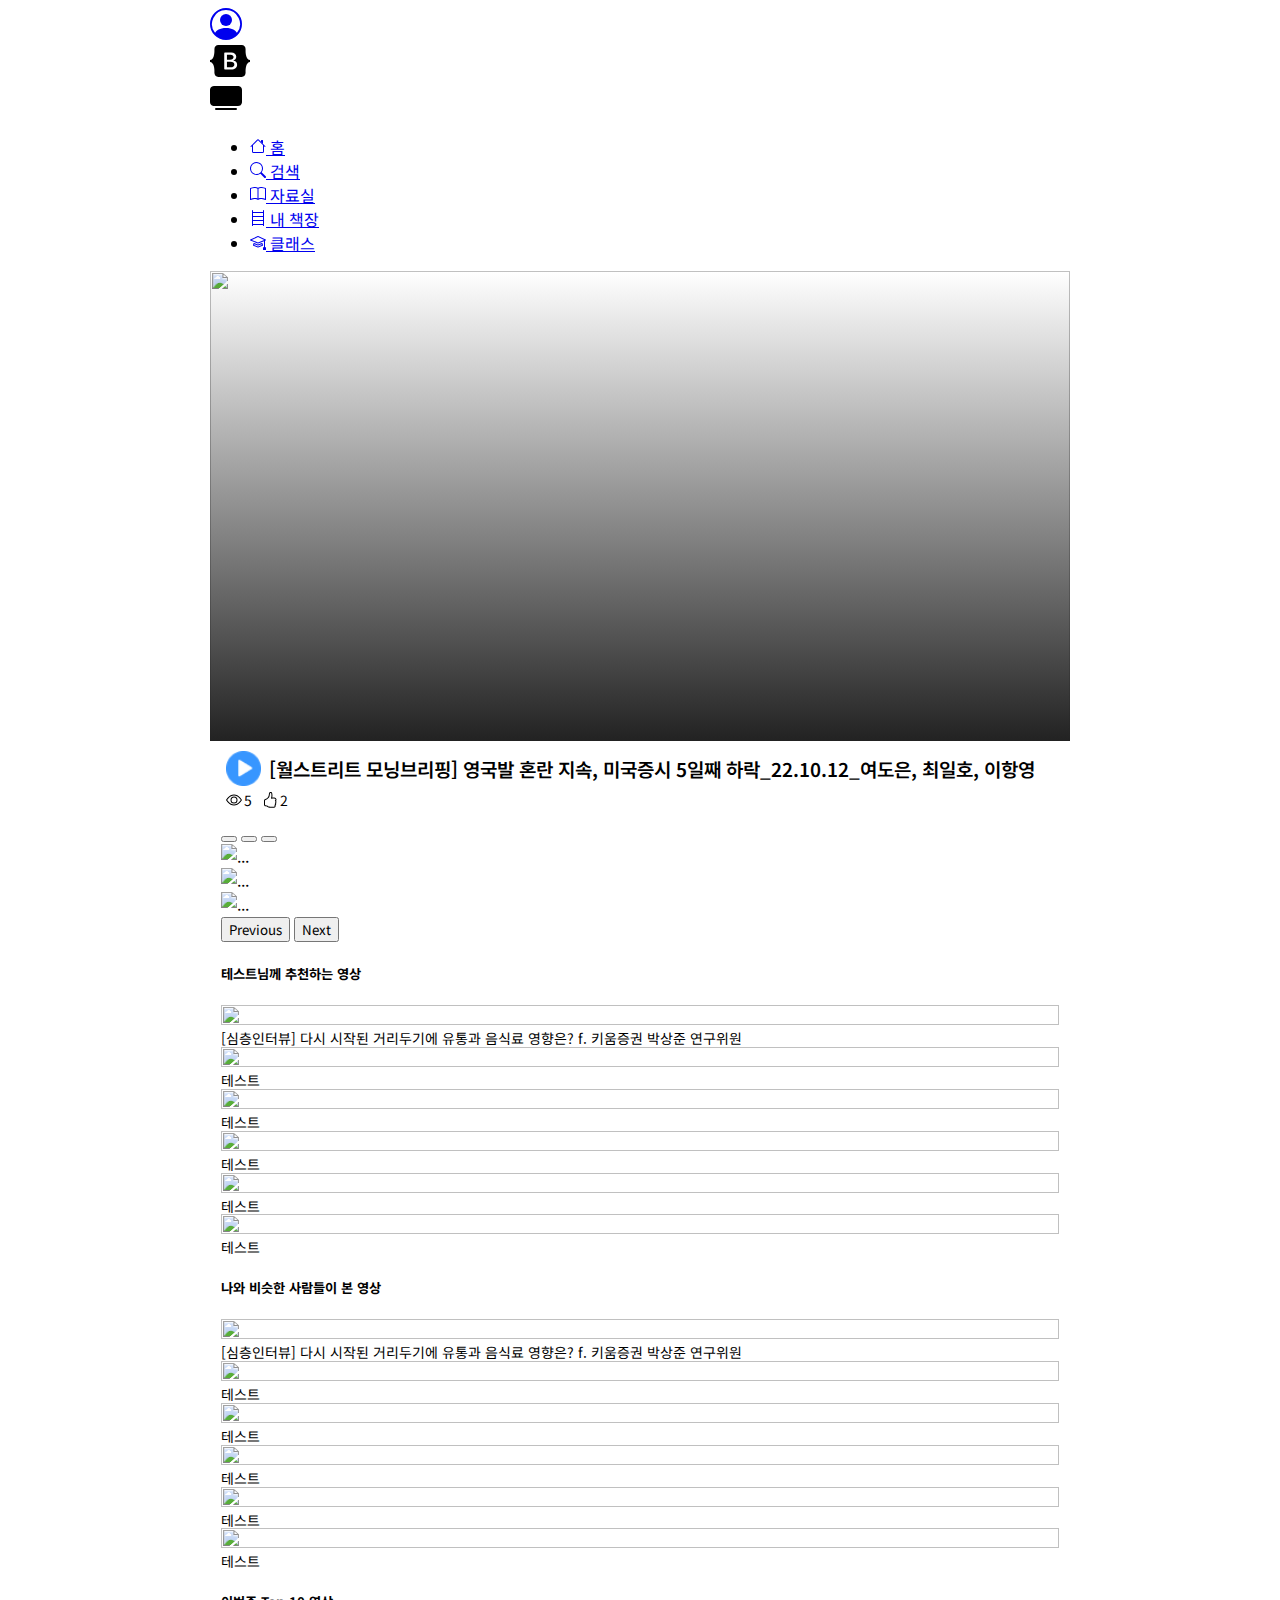
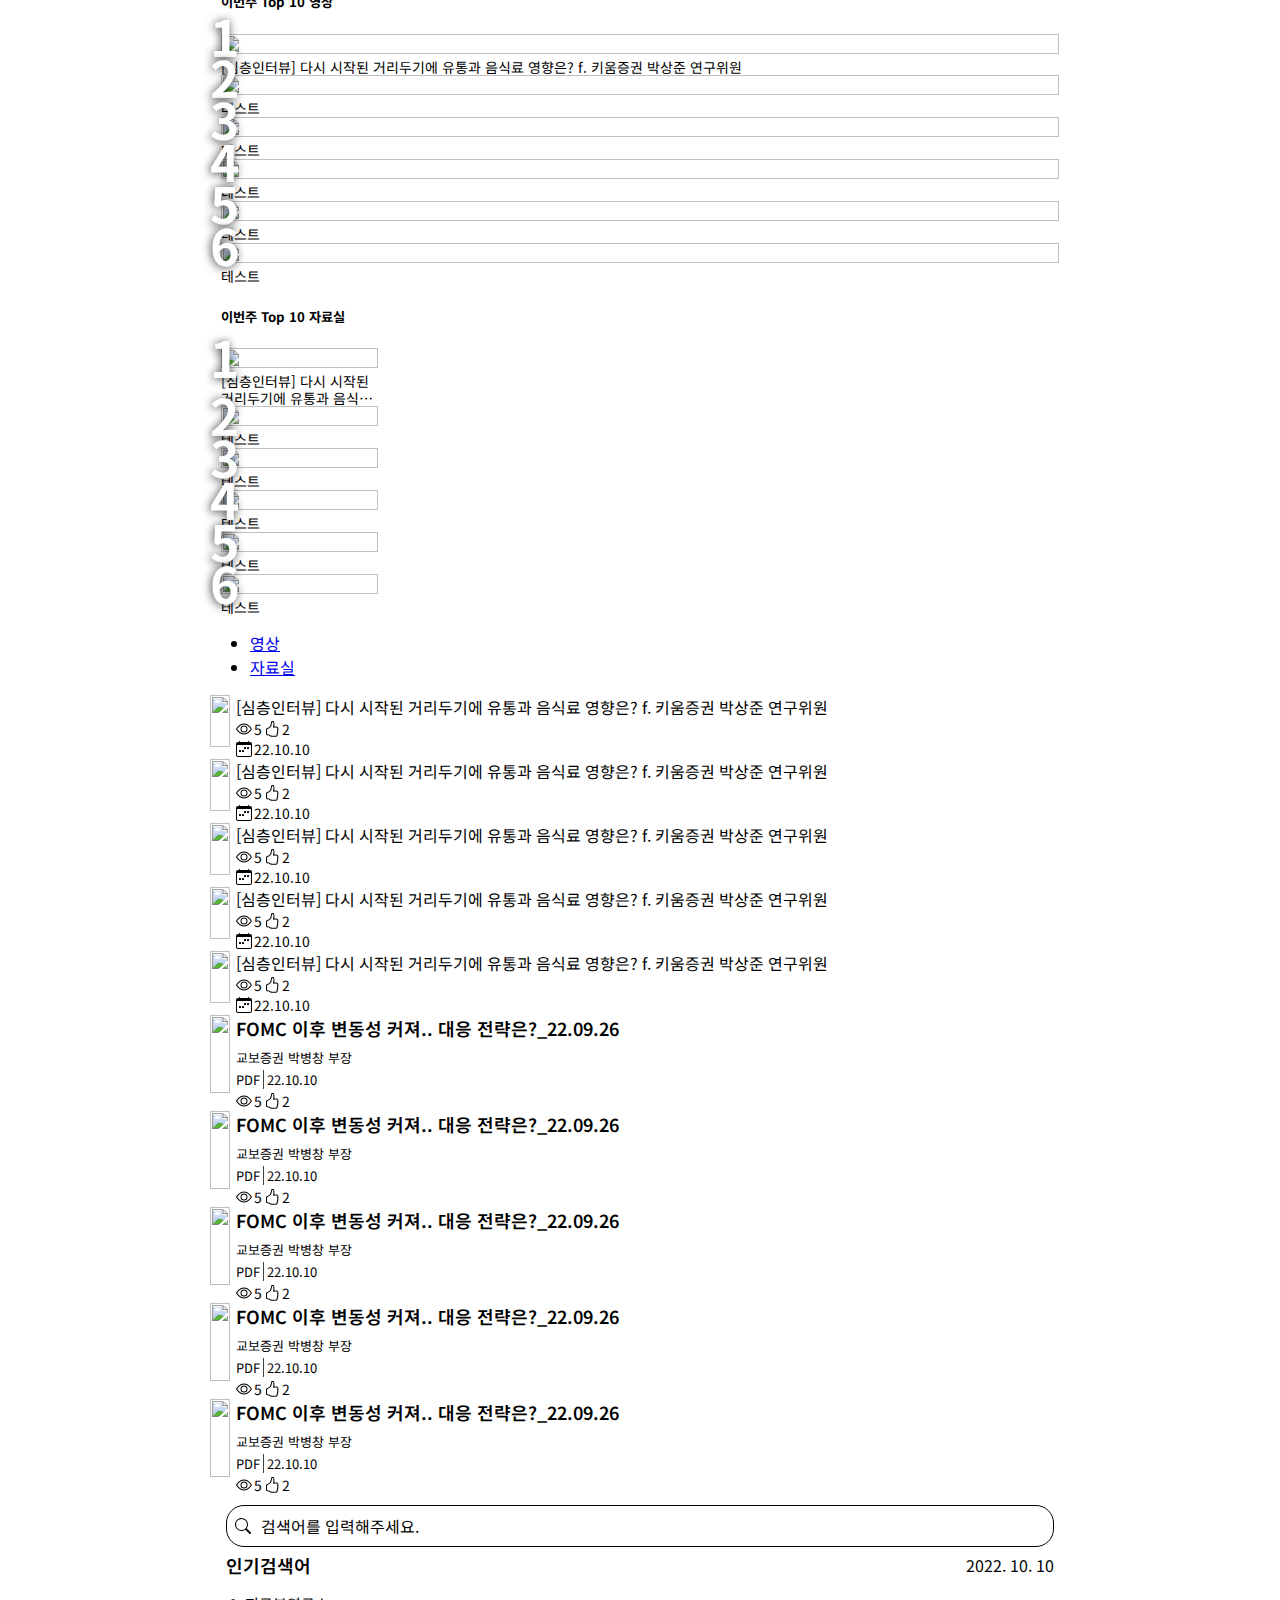
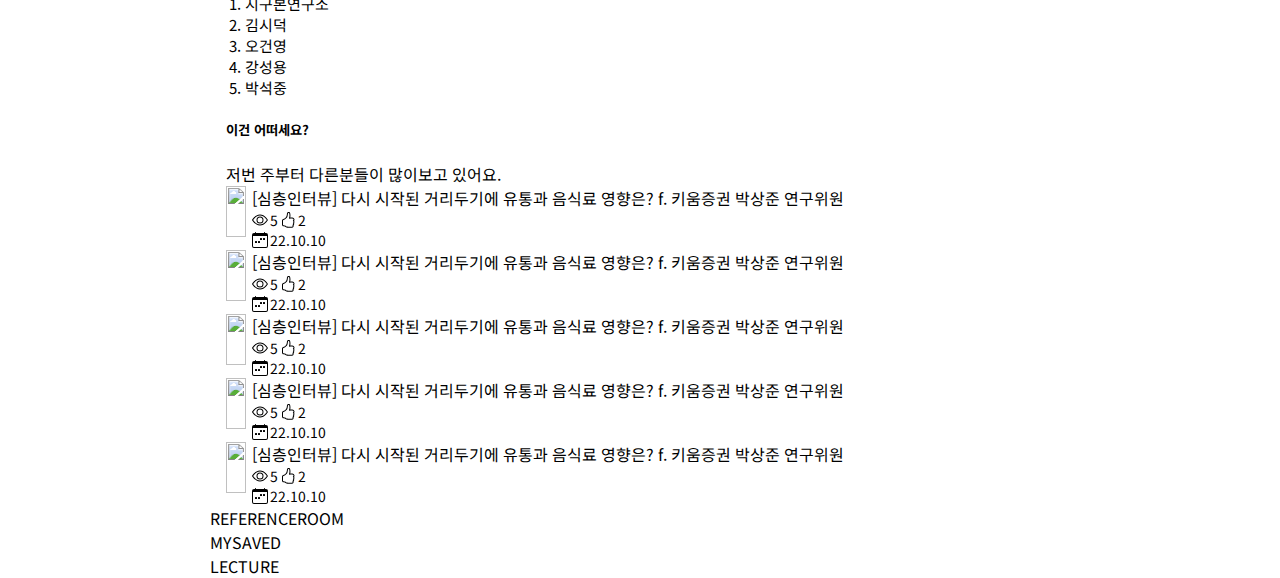
==== commit 5c235109: "22.10.19 commit" ====
--- a/index.html
+++ b/index.html
@@ -1387,7 +1387,7 @@
         <div class="tab-pane fade" id="mysaved" role="tabpanel" aria-labelledby="mysaved-tab">MYSAVED</div>
         <div class="tab-pane fade" id="lecture" role="tabpanel" aria-labelledby="lecture-tab">LECTURE</div>
         <div class="tab-pane fade" id="searchDetail" role="tabpanel" aria-labelledby="searchDetail-tab">
-          <article class="search-section">
+          <!-- <article class="search-section">
             <svg xmlns="http://www.w3.org/2000/svg" width="16" height="16" fill="currentColor" class="bi bi-search" viewBox="0 0 16 16">
               <path
                 d="M11.742 10.344a6.5 6.5 0 1 0-1.397 1.398h-.001c.03.04.062.078.098.115l3.85 3.85a1 1 0 0 0 1.415-1.414l-3.85-3.85a1.007 1.007 0 0 0-.115-.1zM12 6.5a5.5 5.5 0 1 1-11 0 5.5 5.5 0 0 1 11 0z"
@@ -1572,7 +1572,7 @@
                 </div>
               </div>
             </div>
-          </article>
+          </article> -->
         </div>
       </main>
     </div>
--- a/css/style.css
+++ b/css/style.css
@@ -1,2 +1,7 @@
+@import url("https://fonts.googleapis.com/css2?family=Noto+Sans+KR:wght@400;700&display=swap");
 @import url("home.css");
-@import url("search.css");+@import url("search.css");
+
+* {
+  font-family: "Noto Sans KR", sans-serif;
+}
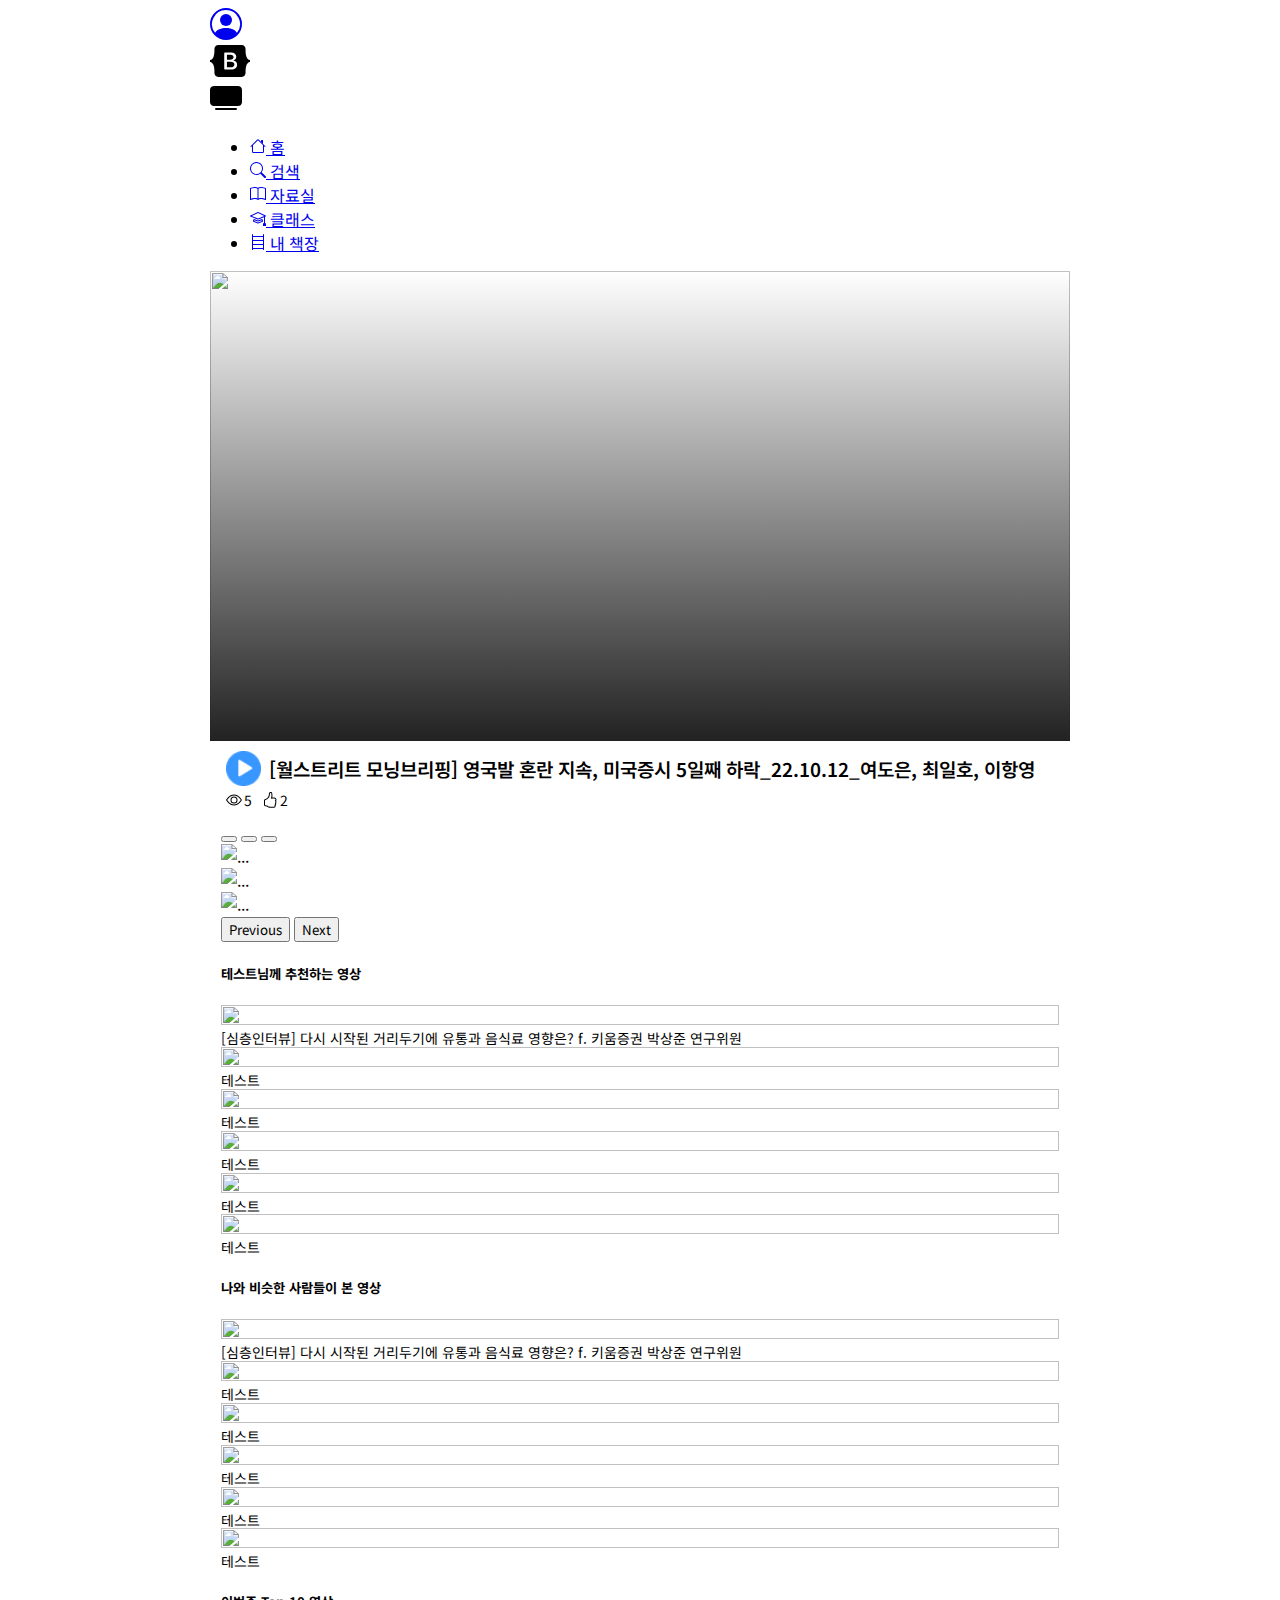
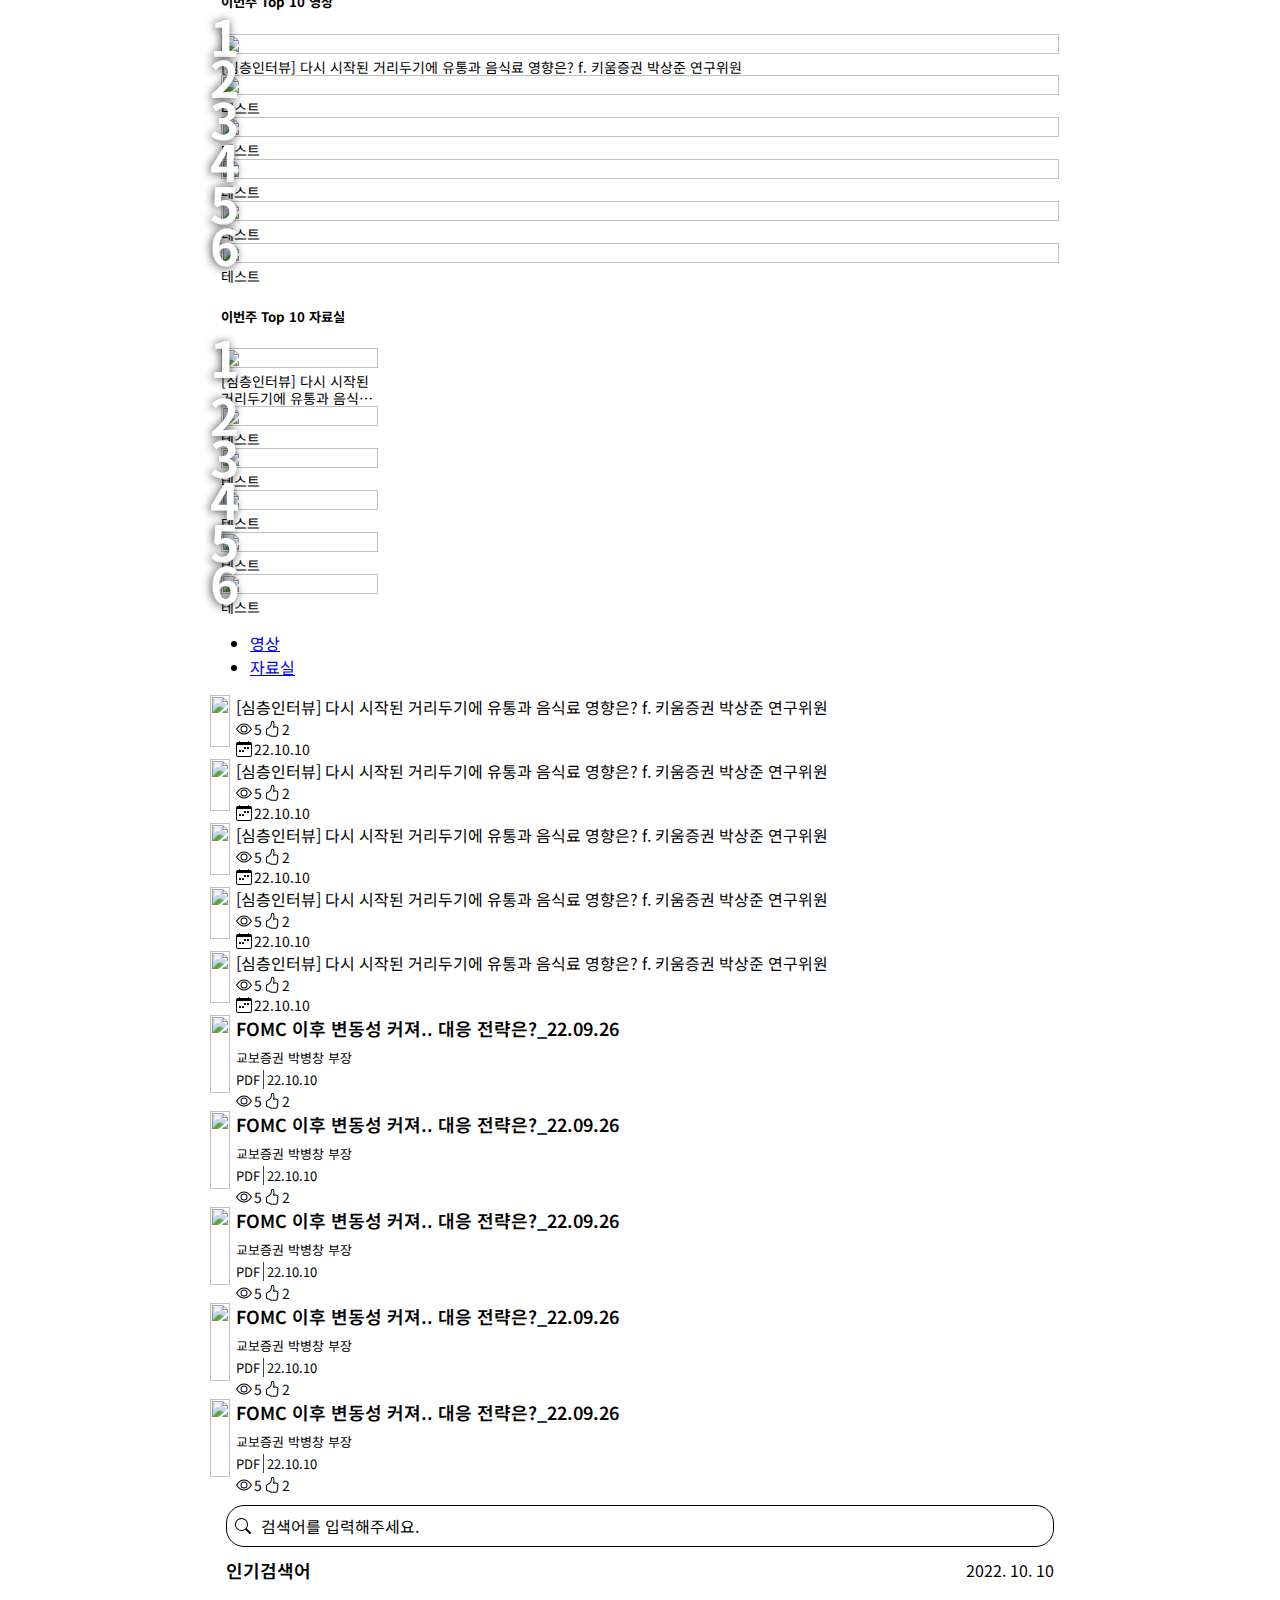
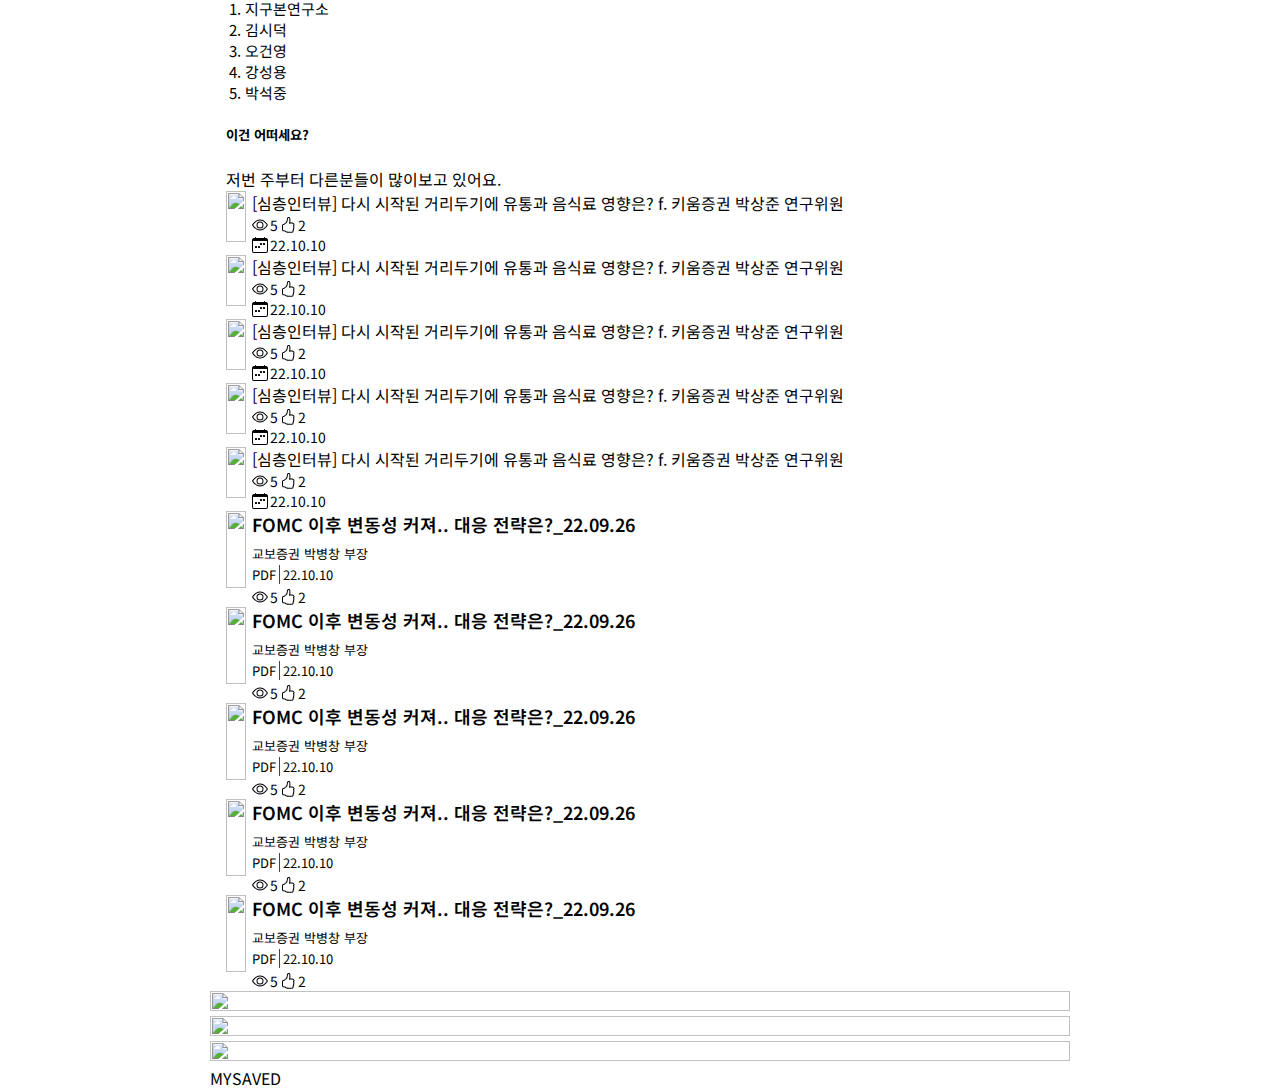
==== commit dbeb1299: "updated 22.10.20" ====
--- a/index.html
+++ b/index.html
@@ -118,31 +118,6 @@
           </li>
           <li class="col nav-item" role="presentation">
             <a
-              href="#mysaved"
-              class="nav-link text-secondary"
-              id="mysaved-tab"
-              data-toggle="tab"
-              role="tab"
-              aria-controls="mysaved"
-              aria-selected="false"
-            >
-              <svg
-                xmlns="http://www.w3.org/2000/svg"
-                width="16"
-                height="16"
-                fill="currentColor"
-                class="bi bi-bookshelf d-block mx-auto mb-1"
-                viewBox="0 0 16 16"
-              >
-                <path
-                  d="M2.5 0a.5.5 0 0 1 .5.5V2h10V.5a.5.5 0 0 1 1 0v15a.5.5 0 0 1-1 0V15H3v.5a.5.5 0 0 1-1 0V.5a.5.5 0 0 1 .5-.5zM3 14h10v-3H3v3zm0-4h10V7H3v3zm0-4h10V3H3v3z"
-                />
-              </svg>
-              내 책장
-            </a>
-          </li>
-          <li class="col nav-item" role="presentation">
-            <a
               href="#lecture"
               class="nav-link text-secondary"
               id="lecture-tab"
@@ -169,6 +144,31 @@
               클래스
             </a>
           </li>
+          <li class="col nav-item" role="presentation">
+            <a
+              href="#mysaved"
+              class="nav-link text-secondary"
+              id="mysaved-tab"
+              data-toggle="tab"
+              role="tab"
+              aria-controls="mysaved"
+              aria-selected="false"
+            >
+              <svg
+                xmlns="http://www.w3.org/2000/svg"
+                width="16"
+                height="16"
+                fill="currentColor"
+                class="bi bi-bookshelf d-block mx-auto mb-1"
+                viewBox="0 0 16 16"
+              >
+                <path
+                  d="M2.5 0a.5.5 0 0 1 .5.5V2h10V.5a.5.5 0 0 1 1 0v15a.5.5 0 0 1-1 0V15H3v.5a.5.5 0 0 1-1 0V.5a.5.5 0 0 1 .5-.5zM3 14h10v-3H3v3zm0-4h10V7H3v3zm0-4h10V3H3v3z"
+                />
+              </svg>
+              내 책장
+            </a>
+          </li>
         </ul>
       </header>
       <main class="tab-content overflow-auto" id="nav-tabContent">
@@ -255,7 +255,7 @@
           <article class="recommend-video">
             <h5 class="mt-2 custom-padding-1">테스트님께 추천하는 영상</h5>
             <div class="container my-3 custom-slide">
-              <div class="row mx-auto my-auto flex-nowrap overflow-auto">
+              <div class="row mx-auto my-auto flex-nowrap overflow-auto overflow-invisible">
                 <div class="col-md-3">
                   <section class="video-col">
                     <div class="video-thumb">
@@ -328,7 +328,7 @@
           <article class="similar-video">
             <h5 class="mt-2 custom-padding-1">나와 비슷한 사람들이 본 영상</h5>
             <div class="container my-3 custom-slide">
-              <div class="row mx-auto my-auto flex-nowrap overflow-auto">
+              <div class="row mx-auto my-auto flex-nowrap overflow-auto overflow-invisible">
                 <div class="col-md-3">
                   <section class="video-col">
                     <div class="video-thumb">
@@ -401,7 +401,7 @@
           <article class="top-video">
             <h5 class="mt-2 mb-0 custom-padding-1">이번주 Top 10 영상</h5>
             <div class="container custom-slide">
-              <div class="row mx-auto pt-4 pb-3 flex-nowrap overflow-auto">
+              <div class="row mx-auto pt-4 pb-3 flex-nowrap overflow-auto overflow-invisible">
                 <div class="col-md-3">
                   <section class="video-col">
                     <div class="video-thumb">
@@ -480,7 +480,7 @@
           <article class="top-data">
             <h5 class="mt-2 custom-padding-1">이번주 Top 10 자료실</h5>
             <div class="container custom-slide">
-              <div class="row mx-auto pt-4 pb-3 flex-nowrap overflow-auto">
+              <div class="row mx-auto pt-4 pb-3 flex-nowrap overflow-auto overflow-invisible">
                 <div class="col-md-2-custom">
                   <section class="video-col">
                     <div class="video-thumb">
@@ -593,7 +593,7 @@
                 >
               </li>
             </ul>
-            <div class="tab-content overflow-auto" id="sticky-tabContent">
+            <div class="tab-content overflow-auto overflow-invisible" id="sticky-tabContent">
               <div class="tab-pane fade show active" id="video" role="tabpanel" aria-labelledby="video-tab">
                 <div class="container my-3">
                   <section class="video-row my-3">
@@ -1383,9 +1383,256 @@
             </article>
           </div>
         </div>
-        <div class="tab-pane fade" id="referenceroom" role="tabpanel" aria-labelledby="referenceroom-tab">REFERENCEROOM</div>
+        <div class="tab-pane fade" id="referenceroom" role="tabpanel" aria-labelledby="referenceroom-tab">
+          <div class="referenceroom-main">
+            <section class="reference-row my-3 border-bottom">
+              <div class="reference-thumb col-md-2">
+                <img
+                  src="https://d1kxvxsz0nulrt.cloudfront.net/resource/episode/file/1c16cdfd-26d2-4c27-959b-6e07bad11447.jpg"
+                  class="rounded"
+                  alt=""
+                />
+              </div>
+              <div class="reference-meta">
+                <span class="reference-subject">FOMC 이후 변동성 커져.. 대응 전략은?_22.09.26</span>
+                <span class="reference-author">교보증권 박병창 부장</span>
+                <div class="reference-info">
+                  <div>PDF</div>
+                  <div class="division"></div>
+                  <div>22.10.10</div>
+                </div>
+                <div class="reference-rating">
+                  <div class="reference-views">
+                    <svg xmlns="http://www.w3.org/2000/svg" width="16" height="16" fill="currentColor" class="bi bi-eye" viewBox="0 0 16 16">
+                      <path
+                        d="M16 8s-3-5.5-8-5.5S0 8 0 8s3 5.5 8 5.5S16 8 16 8zM1.173 8a13.133 13.133 0 0 1 1.66-2.043C4.12 4.668 5.88 3.5 8 3.5c2.12 0 3.879 1.168 5.168 2.457A13.133 13.133 0 0 1 14.828 8c-.058.087-.122.183-.195.288-.335.48-.83 1.12-1.465 1.755C11.879 11.332 10.119 12.5 8 12.5c-2.12 0-3.879-1.168-5.168-2.457A13.134 13.134 0 0 1 1.172 8z"
+                      ></path>
+                      <path d="M8 5.5a2.5 2.5 0 1 0 0 5 2.5 2.5 0 0 0 0-5zM4.5 8a3.5 3.5 0 1 1 7 0 3.5 3.5 0 0 1-7 0z"></path>
+                    </svg>
+                    <span class="view-count">5</span>
+                  </div>
+                  <div class="reference-thumbs">
+                    <svg
+                      xmlns="http://www.w3.org/2000/svg"
+                      width="16"
+                      height="16"
+                      fill="currentColor"
+                      class="bi bi-hand-thumbs-up"
+                      viewBox="0 0 16 16"
+                    >
+                      <path
+                        d="M8.864.046C7.908-.193 7.02.53 6.956 1.466c-.072 1.051-.23 2.016-.428 2.59-.125.36-.479 1.013-1.04 1.639-.557.623-1.282 1.178-2.131 1.41C2.685 7.288 2 7.87 2 8.72v4.001c0 .845.682 1.464 1.448 1.545 1.07.114 1.564.415 2.068.723l.048.03c.272.165.578.348.97.484.397.136.861.217 1.466.217h3.5c.937 0 1.599-.477 1.934-1.064a1.86 1.86 0 0 0 .254-.912c0-.152-.023-.312-.077-.464.201-.263.38-.578.488-.901.11-.33.172-.762.004-1.149.069-.13.12-.269.159-.403.077-.27.113-.568.113-.857 0-.288-.036-.585-.113-.856a2.144 2.144 0 0 0-.138-.362 1.9 1.9 0 0 0 .234-1.734c-.206-.592-.682-1.1-1.2-1.272-.847-.282-1.803-.276-2.516-.211a9.84 9.84 0 0 0-.443.05 9.365 9.365 0 0 0-.062-4.509A1.38 1.38 0 0 0 9.125.111L8.864.046zM11.5 14.721H8c-.51 0-.863-.069-1.14-.164-.281-.097-.506-.228-.776-.393l-.04-.024c-.555-.339-1.198-.731-2.49-.868-.333-.036-.554-.29-.554-.55V8.72c0-.254.226-.543.62-.65 1.095-.3 1.977-.996 2.614-1.708.635-.71 1.064-1.475 1.238-1.978.243-.7.407-1.768.482-2.85.025-.362.36-.594.667-.518l.262.066c.16.04.258.143.288.255a8.34 8.34 0 0 1-.145 4.725.5.5 0 0 0 .595.644l.003-.001.014-.003.058-.014a8.908 8.908 0 0 1 1.036-.157c.663-.06 1.457-.054 2.11.164.175.058.45.3.57.65.107.308.087.67-.266 1.022l-.353.353.353.354c.043.043.105.141.154.315.048.167.075.37.075.581 0 .212-.027.414-.075.582-.05.174-.111.272-.154.315l-.353.353.353.354c.047.047.109.177.005.488a2.224 2.224 0 0 1-.505.805l-.353.353.353.354c.006.005.041.05.041.17a.866.866 0 0 1-.121.416c-.165.288-.503.56-1.066.56z"
+                      ></path>
+                    </svg>
+                    <span class="thumbs-count">2</span>
+                  </div>
+                </div>
+              </div>
+            </section>
+            <section class="reference-row my-3 border-bottom">
+              <div class="reference-thumb col-md-2">
+                <img
+                  src="https://d1kxvxsz0nulrt.cloudfront.net/resource/episode/file/1c16cdfd-26d2-4c27-959b-6e07bad11447.jpg"
+                  class="rounded"
+                  alt=""
+                />
+              </div>
+              <div class="reference-meta">
+                <span class="reference-subject">FOMC 이후 변동성 커져.. 대응 전략은?_22.09.26</span>
+                <span class="reference-author">교보증권 박병창 부장</span>
+                <div class="reference-info">
+                  <div>PDF</div>
+                  <div class="division"></div>
+                  <div>22.10.10</div>
+                </div>
+                <div class="reference-rating">
+                  <div class="reference-views">
+                    <svg xmlns="http://www.w3.org/2000/svg" width="16" height="16" fill="currentColor" class="bi bi-eye" viewBox="0 0 16 16">
+                      <path
+                        d="M16 8s-3-5.5-8-5.5S0 8 0 8s3 5.5 8 5.5S16 8 16 8zM1.173 8a13.133 13.133 0 0 1 1.66-2.043C4.12 4.668 5.88 3.5 8 3.5c2.12 0 3.879 1.168 5.168 2.457A13.133 13.133 0 0 1 14.828 8c-.058.087-.122.183-.195.288-.335.48-.83 1.12-1.465 1.755C11.879 11.332 10.119 12.5 8 12.5c-2.12 0-3.879-1.168-5.168-2.457A13.134 13.134 0 0 1 1.172 8z"
+                      ></path>
+                      <path d="M8 5.5a2.5 2.5 0 1 0 0 5 2.5 2.5 0 0 0 0-5zM4.5 8a3.5 3.5 0 1 1 7 0 3.5 3.5 0 0 1-7 0z"></path>
+                    </svg>
+                    <span class="view-count">5</span>
+                  </div>
+                  <div class="reference-thumbs">
+                    <svg
+                      xmlns="http://www.w3.org/2000/svg"
+                      width="16"
+                      height="16"
+                      fill="currentColor"
+                      class="bi bi-hand-thumbs-up"
+                      viewBox="0 0 16 16"
+                    >
+                      <path
+                        d="M8.864.046C7.908-.193 7.02.53 6.956 1.466c-.072 1.051-.23 2.016-.428 2.59-.125.36-.479 1.013-1.04 1.639-.557.623-1.282 1.178-2.131 1.41C2.685 7.288 2 7.87 2 8.72v4.001c0 .845.682 1.464 1.448 1.545 1.07.114 1.564.415 2.068.723l.048.03c.272.165.578.348.97.484.397.136.861.217 1.466.217h3.5c.937 0 1.599-.477 1.934-1.064a1.86 1.86 0 0 0 .254-.912c0-.152-.023-.312-.077-.464.201-.263.38-.578.488-.901.11-.33.172-.762.004-1.149.069-.13.12-.269.159-.403.077-.27.113-.568.113-.857 0-.288-.036-.585-.113-.856a2.144 2.144 0 0 0-.138-.362 1.9 1.9 0 0 0 .234-1.734c-.206-.592-.682-1.1-1.2-1.272-.847-.282-1.803-.276-2.516-.211a9.84 9.84 0 0 0-.443.05 9.365 9.365 0 0 0-.062-4.509A1.38 1.38 0 0 0 9.125.111L8.864.046zM11.5 14.721H8c-.51 0-.863-.069-1.14-.164-.281-.097-.506-.228-.776-.393l-.04-.024c-.555-.339-1.198-.731-2.49-.868-.333-.036-.554-.29-.554-.55V8.72c0-.254.226-.543.62-.65 1.095-.3 1.977-.996 2.614-1.708.635-.71 1.064-1.475 1.238-1.978.243-.7.407-1.768.482-2.85.025-.362.36-.594.667-.518l.262.066c.16.04.258.143.288.255a8.34 8.34 0 0 1-.145 4.725.5.5 0 0 0 .595.644l.003-.001.014-.003.058-.014a8.908 8.908 0 0 1 1.036-.157c.663-.06 1.457-.054 2.11.164.175.058.45.3.57.65.107.308.087.67-.266 1.022l-.353.353.353.354c.043.043.105.141.154.315.048.167.075.37.075.581 0 .212-.027.414-.075.582-.05.174-.111.272-.154.315l-.353.353.353.354c.047.047.109.177.005.488a2.224 2.224 0 0 1-.505.805l-.353.353.353.354c.006.005.041.05.041.17a.866.866 0 0 1-.121.416c-.165.288-.503.56-1.066.56z"
+                      ></path>
+                    </svg>
+                    <span class="thumbs-count">2</span>
+                  </div>
+                </div>
+              </div>
+            </section>
+            <section class="reference-row my-3 border-bottom">
+              <div class="reference-thumb col-md-2">
+                <img
+                  src="https://d1kxvxsz0nulrt.cloudfront.net/resource/episode/file/1c16cdfd-26d2-4c27-959b-6e07bad11447.jpg"
+                  class="rounded"
+                  alt=""
+                />
+              </div>
+              <div class="reference-meta">
+                <span class="reference-subject">FOMC 이후 변동성 커져.. 대응 전략은?_22.09.26</span>
+                <span class="reference-author">교보증권 박병창 부장</span>
+                <div class="reference-info">
+                  <div>PDF</div>
+                  <div class="division"></div>
+                  <div>22.10.10</div>
+                </div>
+                <div class="reference-rating">
+                  <div class="reference-views">
+                    <svg xmlns="http://www.w3.org/2000/svg" width="16" height="16" fill="currentColor" class="bi bi-eye" viewBox="0 0 16 16">
+                      <path
+                        d="M16 8s-3-5.5-8-5.5S0 8 0 8s3 5.5 8 5.5S16 8 16 8zM1.173 8a13.133 13.133 0 0 1 1.66-2.043C4.12 4.668 5.88 3.5 8 3.5c2.12 0 3.879 1.168 5.168 2.457A13.133 13.133 0 0 1 14.828 8c-.058.087-.122.183-.195.288-.335.48-.83 1.12-1.465 1.755C11.879 11.332 10.119 12.5 8 12.5c-2.12 0-3.879-1.168-5.168-2.457A13.134 13.134 0 0 1 1.172 8z"
+                      ></path>
+                      <path d="M8 5.5a2.5 2.5 0 1 0 0 5 2.5 2.5 0 0 0 0-5zM4.5 8a3.5 3.5 0 1 1 7 0 3.5 3.5 0 0 1-7 0z"></path>
+                    </svg>
+                    <span class="view-count">5</span>
+                  </div>
+                  <div class="reference-thumbs">
+                    <svg
+                      xmlns="http://www.w3.org/2000/svg"
+                      width="16"
+                      height="16"
+                      fill="currentColor"
+                      class="bi bi-hand-thumbs-up"
+                      viewBox="0 0 16 16"
+                    >
+                      <path
+                        d="M8.864.046C7.908-.193 7.02.53 6.956 1.466c-.072 1.051-.23 2.016-.428 2.59-.125.36-.479 1.013-1.04 1.639-.557.623-1.282 1.178-2.131 1.41C2.685 7.288 2 7.87 2 8.72v4.001c0 .845.682 1.464 1.448 1.545 1.07.114 1.564.415 2.068.723l.048.03c.272.165.578.348.97.484.397.136.861.217 1.466.217h3.5c.937 0 1.599-.477 1.934-1.064a1.86 1.86 0 0 0 .254-.912c0-.152-.023-.312-.077-.464.201-.263.38-.578.488-.901.11-.33.172-.762.004-1.149.069-.13.12-.269.159-.403.077-.27.113-.568.113-.857 0-.288-.036-.585-.113-.856a2.144 2.144 0 0 0-.138-.362 1.9 1.9 0 0 0 .234-1.734c-.206-.592-.682-1.1-1.2-1.272-.847-.282-1.803-.276-2.516-.211a9.84 9.84 0 0 0-.443.05 9.365 9.365 0 0 0-.062-4.509A1.38 1.38 0 0 0 9.125.111L8.864.046zM11.5 14.721H8c-.51 0-.863-.069-1.14-.164-.281-.097-.506-.228-.776-.393l-.04-.024c-.555-.339-1.198-.731-2.49-.868-.333-.036-.554-.29-.554-.55V8.72c0-.254.226-.543.62-.65 1.095-.3 1.977-.996 2.614-1.708.635-.71 1.064-1.475 1.238-1.978.243-.7.407-1.768.482-2.85.025-.362.36-.594.667-.518l.262.066c.16.04.258.143.288.255a8.34 8.34 0 0 1-.145 4.725.5.5 0 0 0 .595.644l.003-.001.014-.003.058-.014a8.908 8.908 0 0 1 1.036-.157c.663-.06 1.457-.054 2.11.164.175.058.45.3.57.65.107.308.087.67-.266 1.022l-.353.353.353.354c.043.043.105.141.154.315.048.167.075.37.075.581 0 .212-.027.414-.075.582-.05.174-.111.272-.154.315l-.353.353.353.354c.047.047.109.177.005.488a2.224 2.224 0 0 1-.505.805l-.353.353.353.354c.006.005.041.05.041.17a.866.866 0 0 1-.121.416c-.165.288-.503.56-1.066.56z"
+                      ></path>
+                    </svg>
+                    <span class="thumbs-count">2</span>
+                  </div>
+                </div>
+              </div>
+            </section>
+            <section class="reference-row my-3 border-bottom">
+              <div class="reference-thumb col-md-2">
+                <img
+                  src="https://d1kxvxsz0nulrt.cloudfront.net/resource/episode/file/1c16cdfd-26d2-4c27-959b-6e07bad11447.jpg"
+                  class="rounded"
+                  alt=""
+                />
+              </div>
+              <div class="reference-meta">
+                <span class="reference-subject">FOMC 이후 변동성 커져.. 대응 전략은?_22.09.26</span>
+                <span class="reference-author">교보증권 박병창 부장</span>
+                <div class="reference-info">
+                  <div>PDF</div>
+                  <div class="division"></div>
+                  <div>22.10.10</div>
+                </div>
+                <div class="reference-rating">
+                  <div class="reference-views">
+                    <svg xmlns="http://www.w3.org/2000/svg" width="16" height="16" fill="currentColor" class="bi bi-eye" viewBox="0 0 16 16">
+                      <path
+                        d="M16 8s-3-5.5-8-5.5S0 8 0 8s3 5.5 8 5.5S16 8 16 8zM1.173 8a13.133 13.133 0 0 1 1.66-2.043C4.12 4.668 5.88 3.5 8 3.5c2.12 0 3.879 1.168 5.168 2.457A13.133 13.133 0 0 1 14.828 8c-.058.087-.122.183-.195.288-.335.48-.83 1.12-1.465 1.755C11.879 11.332 10.119 12.5 8 12.5c-2.12 0-3.879-1.168-5.168-2.457A13.134 13.134 0 0 1 1.172 8z"
+                      ></path>
+                      <path d="M8 5.5a2.5 2.5 0 1 0 0 5 2.5 2.5 0 0 0 0-5zM4.5 8a3.5 3.5 0 1 1 7 0 3.5 3.5 0 0 1-7 0z"></path>
+                    </svg>
+                    <span class="view-count">5</span>
+                  </div>
+                  <div class="reference-thumbs">
+                    <svg
+                      xmlns="http://www.w3.org/2000/svg"
+                      width="16"
+                      height="16"
+                      fill="currentColor"
+                      class="bi bi-hand-thumbs-up"
+                      viewBox="0 0 16 16"
+                    >
+                      <path
+                        d="M8.864.046C7.908-.193 7.02.53 6.956 1.466c-.072 1.051-.23 2.016-.428 2.59-.125.36-.479 1.013-1.04 1.639-.557.623-1.282 1.178-2.131 1.41C2.685 7.288 2 7.87 2 8.72v4.001c0 .845.682 1.464 1.448 1.545 1.07.114 1.564.415 2.068.723l.048.03c.272.165.578.348.97.484.397.136.861.217 1.466.217h3.5c.937 0 1.599-.477 1.934-1.064a1.86 1.86 0 0 0 .254-.912c0-.152-.023-.312-.077-.464.201-.263.38-.578.488-.901.11-.33.172-.762.004-1.149.069-.13.12-.269.159-.403.077-.27.113-.568.113-.857 0-.288-.036-.585-.113-.856a2.144 2.144 0 0 0-.138-.362 1.9 1.9 0 0 0 .234-1.734c-.206-.592-.682-1.1-1.2-1.272-.847-.282-1.803-.276-2.516-.211a9.84 9.84 0 0 0-.443.05 9.365 9.365 0 0 0-.062-4.509A1.38 1.38 0 0 0 9.125.111L8.864.046zM11.5 14.721H8c-.51 0-.863-.069-1.14-.164-.281-.097-.506-.228-.776-.393l-.04-.024c-.555-.339-1.198-.731-2.49-.868-.333-.036-.554-.29-.554-.55V8.72c0-.254.226-.543.62-.65 1.095-.3 1.977-.996 2.614-1.708.635-.71 1.064-1.475 1.238-1.978.243-.7.407-1.768.482-2.85.025-.362.36-.594.667-.518l.262.066c.16.04.258.143.288.255a8.34 8.34 0 0 1-.145 4.725.5.5 0 0 0 .595.644l.003-.001.014-.003.058-.014a8.908 8.908 0 0 1 1.036-.157c.663-.06 1.457-.054 2.11.164.175.058.45.3.57.65.107.308.087.67-.266 1.022l-.353.353.353.354c.043.043.105.141.154.315.048.167.075.37.075.581 0 .212-.027.414-.075.582-.05.174-.111.272-.154.315l-.353.353.353.354c.047.047.109.177.005.488a2.224 2.224 0 0 1-.505.805l-.353.353.353.354c.006.005.041.05.041.17a.866.866 0 0 1-.121.416c-.165.288-.503.56-1.066.56z"
+                      ></path>
+                    </svg>
+                    <span class="thumbs-count">2</span>
+                  </div>
+                </div>
+              </div>
+            </section>
+            <section class="reference-row my-3 border-bottom">
+              <div class="reference-thumb col-md-2">
+                <img
+                  src="https://d1kxvxsz0nulrt.cloudfront.net/resource/episode/file/1c16cdfd-26d2-4c27-959b-6e07bad11447.jpg"
+                  class="rounded"
+                  alt=""
+                />
+              </div>
+              <div class="reference-meta">
+                <span class="reference-subject">FOMC 이후 변동성 커져.. 대응 전략은?_22.09.26</span>
+                <span class="reference-author">교보증권 박병창 부장</span>
+                <div class="reference-info">
+                  <div>PDF</div>
+                  <div class="division"></div>
+                  <div>22.10.10</div>
+                </div>
+                <div class="reference-rating">
+                  <div class="reference-views">
+                    <svg xmlns="http://www.w3.org/2000/svg" width="16" height="16" fill="currentColor" class="bi bi-eye" viewBox="0 0 16 16">
+                      <path
+                        d="M16 8s-3-5.5-8-5.5S0 8 0 8s3 5.5 8 5.5S16 8 16 8zM1.173 8a13.133 13.133 0 0 1 1.66-2.043C4.12 4.668 5.88 3.5 8 3.5c2.12 0 3.879 1.168 5.168 2.457A13.133 13.133 0 0 1 14.828 8c-.058.087-.122.183-.195.288-.335.48-.83 1.12-1.465 1.755C11.879 11.332 10.119 12.5 8 12.5c-2.12 0-3.879-1.168-5.168-2.457A13.134 13.134 0 0 1 1.172 8z"
+                      ></path>
+                      <path d="M8 5.5a2.5 2.5 0 1 0 0 5 2.5 2.5 0 0 0 0-5zM4.5 8a3.5 3.5 0 1 1 7 0 3.5 3.5 0 0 1-7 0z"></path>
+                    </svg>
+                    <span class="view-count">5</span>
+                  </div>
+                  <div class="reference-thumbs">
+                    <svg
+                      xmlns="http://www.w3.org/2000/svg"
+                      width="16"
+                      height="16"
+                      fill="currentColor"
+                      class="bi bi-hand-thumbs-up"
+                      viewBox="0 0 16 16"
+                    >
+                      <path
+                        d="M8.864.046C7.908-.193 7.02.53 6.956 1.466c-.072 1.051-.23 2.016-.428 2.59-.125.36-.479 1.013-1.04 1.639-.557.623-1.282 1.178-2.131 1.41C2.685 7.288 2 7.87 2 8.72v4.001c0 .845.682 1.464 1.448 1.545 1.07.114 1.564.415 2.068.723l.048.03c.272.165.578.348.97.484.397.136.861.217 1.466.217h3.5c.937 0 1.599-.477 1.934-1.064a1.86 1.86 0 0 0 .254-.912c0-.152-.023-.312-.077-.464.201-.263.38-.578.488-.901.11-.33.172-.762.004-1.149.069-.13.12-.269.159-.403.077-.27.113-.568.113-.857 0-.288-.036-.585-.113-.856a2.144 2.144 0 0 0-.138-.362 1.9 1.9 0 0 0 .234-1.734c-.206-.592-.682-1.1-1.2-1.272-.847-.282-1.803-.276-2.516-.211a9.84 9.84 0 0 0-.443.05 9.365 9.365 0 0 0-.062-4.509A1.38 1.38 0 0 0 9.125.111L8.864.046zM11.5 14.721H8c-.51 0-.863-.069-1.14-.164-.281-.097-.506-.228-.776-.393l-.04-.024c-.555-.339-1.198-.731-2.49-.868-.333-.036-.554-.29-.554-.55V8.72c0-.254.226-.543.62-.65 1.095-.3 1.977-.996 2.614-1.708.635-.71 1.064-1.475 1.238-1.978.243-.7.407-1.768.482-2.85.025-.362.36-.594.667-.518l.262.066c.16.04.258.143.288.255a8.34 8.34 0 0 1-.145 4.725.5.5 0 0 0 .595.644l.003-.001.014-.003.058-.014a8.908 8.908 0 0 1 1.036-.157c.663-.06 1.457-.054 2.11.164.175.058.45.3.57.65.107.308.087.67-.266 1.022l-.353.353.353.354c.043.043.105.141.154.315.048.167.075.37.075.581 0 .212-.027.414-.075.582-.05.174-.111.272-.154.315l-.353.353.353.354c.047.047.109.177.005.488a2.224 2.224 0 0 1-.505.805l-.353.353.353.354c.006.005.041.05.041.17a.866.866 0 0 1-.121.416c-.165.288-.503.56-1.066.56z"
+                      ></path>
+                    </svg>
+                    <span class="thumbs-count">2</span>
+                  </div>
+                </div>
+              </div>
+            </section>
+          </div>
+        </div>
+        <div class="tab-pane fade" id="lecture" role="tabpanel" aria-labelledby="lecture-tab">
+          <div class="row p-2">
+            <div class="col-6">
+              <img
+                src="https://d1kxvxsz0nulrt.cloudfront.net/resource/product/image/8029ff44-eb5d-4254-b03e-e4b7c6dcbd96.jpg"
+                class="rounded"
+                alt=""
+              />
+            </div>
+            <div class="col-6">
+              <img
+                src="https://d1kxvxsz0nulrt.cloudfront.net/resource/product/image/c6757f1c-446d-476b-bd18-32f4c7ff4d16.jpg"
+                class="rounded"
+                alt=""
+              />
+            </div>
+            <div class="col-6">
+              <img
+                src="https://d1kxvxsz0nulrt.cloudfront.net/resource/product/image/49674164-2794-4f3f-8376-f697bb62eb6e.jpg"
+                class="rounded"
+                alt=""
+              />
+            </div>
+          </div>
+        </div>
         <div class="tab-pane fade" id="mysaved" role="tabpanel" aria-labelledby="mysaved-tab">MYSAVED</div>
-        <div class="tab-pane fade" id="lecture" role="tabpanel" aria-labelledby="lecture-tab">LECTURE</div>
         <div class="tab-pane fade" id="searchDetail" role="tabpanel" aria-labelledby="searchDetail-tab">
           <!-- <article class="search-section">
             <svg xmlns="http://www.w3.org/2000/svg" width="16" height="16" fill="currentColor" class="bi bi-search" viewBox="0 0 16 16">
--- a/css/style.css
+++ b/css/style.css
@@ -1,7 +1,39 @@
 @import url("https://fonts.googleapis.com/css2?family=Noto+Sans+KR:wght@400;700&display=swap");
 @import url("home.css");
 @import url("search.css");
+@import url("referenceroom.css");
 
 * {
   font-family: "Noto Sans KR", sans-serif;
+  scroll-behavior: "smooth";
+  -webkit-scroll-behavior-duration: 0.5s;
+  -webkit-scroll-behavior-timing-function: "ease-in";
 }
+
+body {
+  max-height: 100vh;
+}
+
+img {
+  width: 100%;
+  height: 90%;
+  object-fit: cover;
+}
+
+.root {
+  max-width: 860px;
+  margin: auto;
+}
+
+.root > main:nth-of-type(1) {
+  height: calc(100vh - 165px);
+}
+
+.overflow-invisible {
+  -ms-overflow-style: none; /* IE and Edge */
+  scrollbar-width: none; /* Firefox */
+}
+
+.overflow-invisible::-webkit-scrollbar {
+  display: none; /* Chrome, Safari, Opera*/
+}
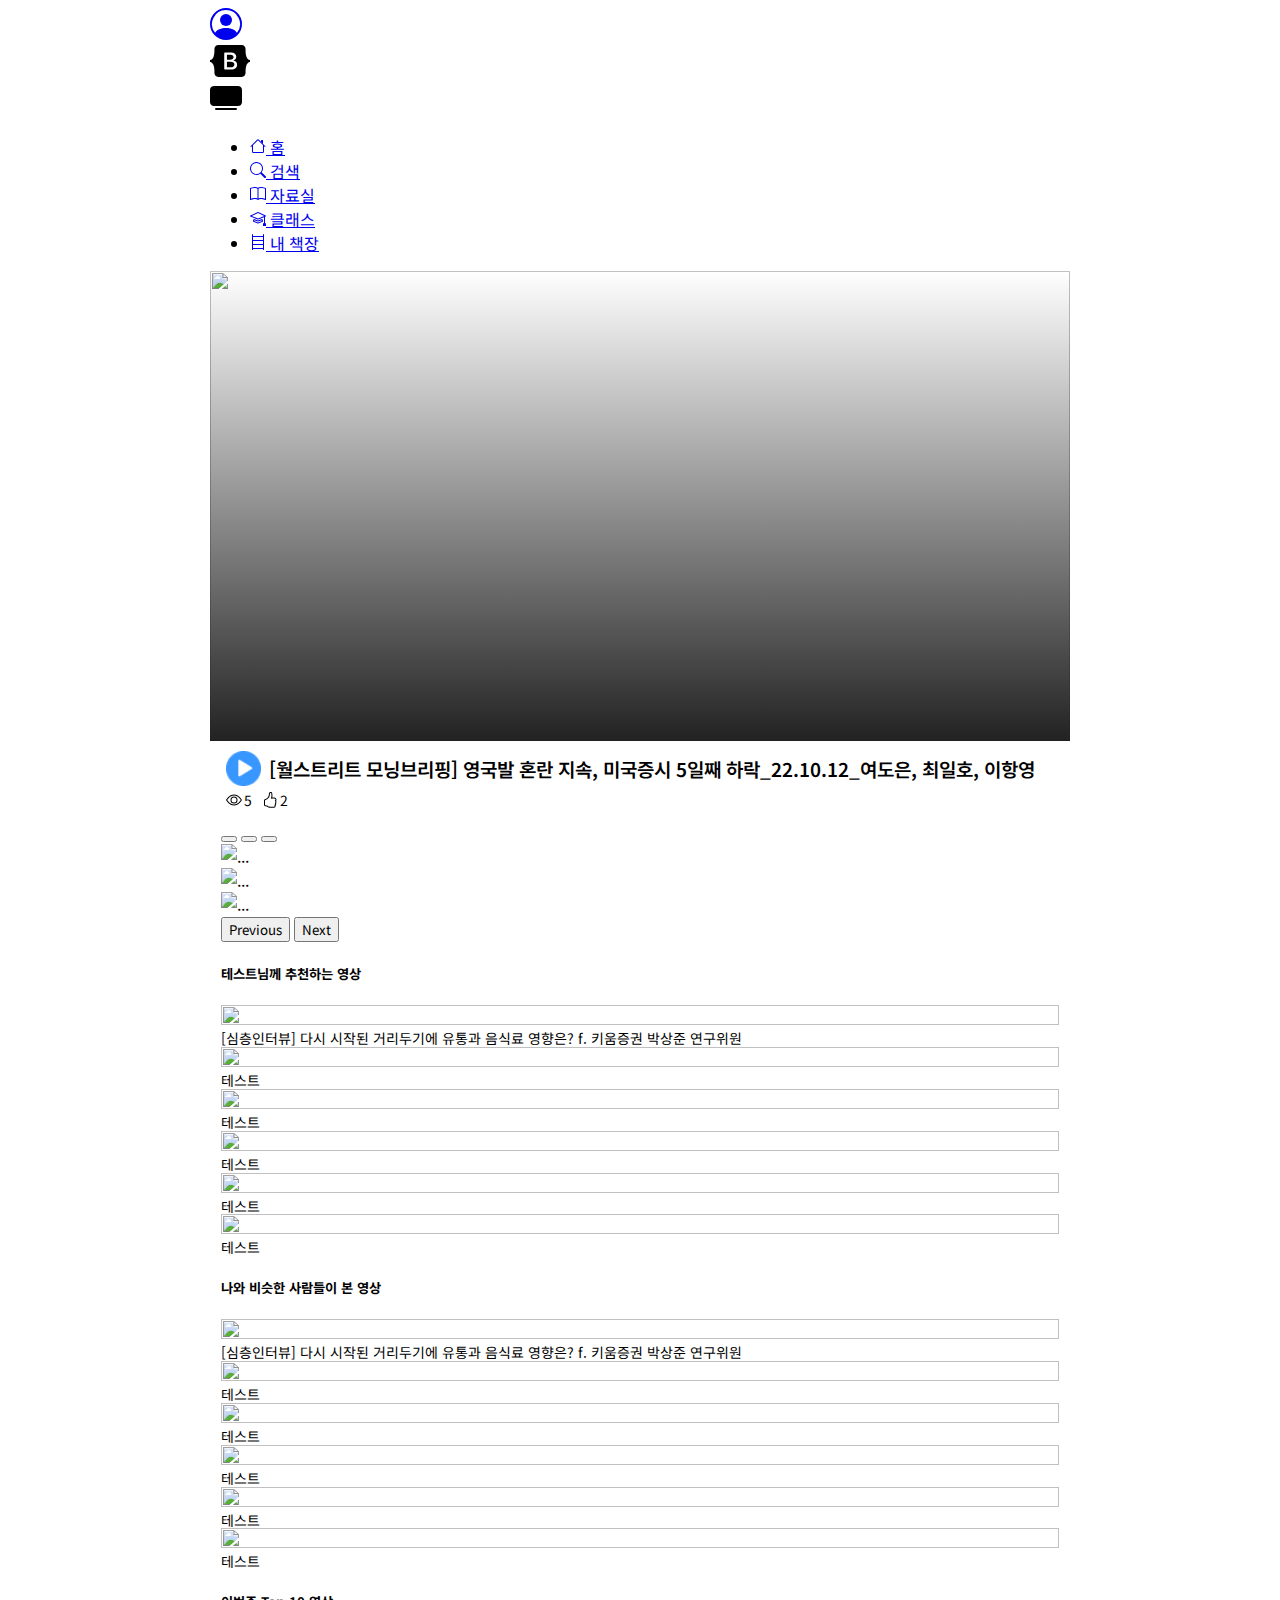
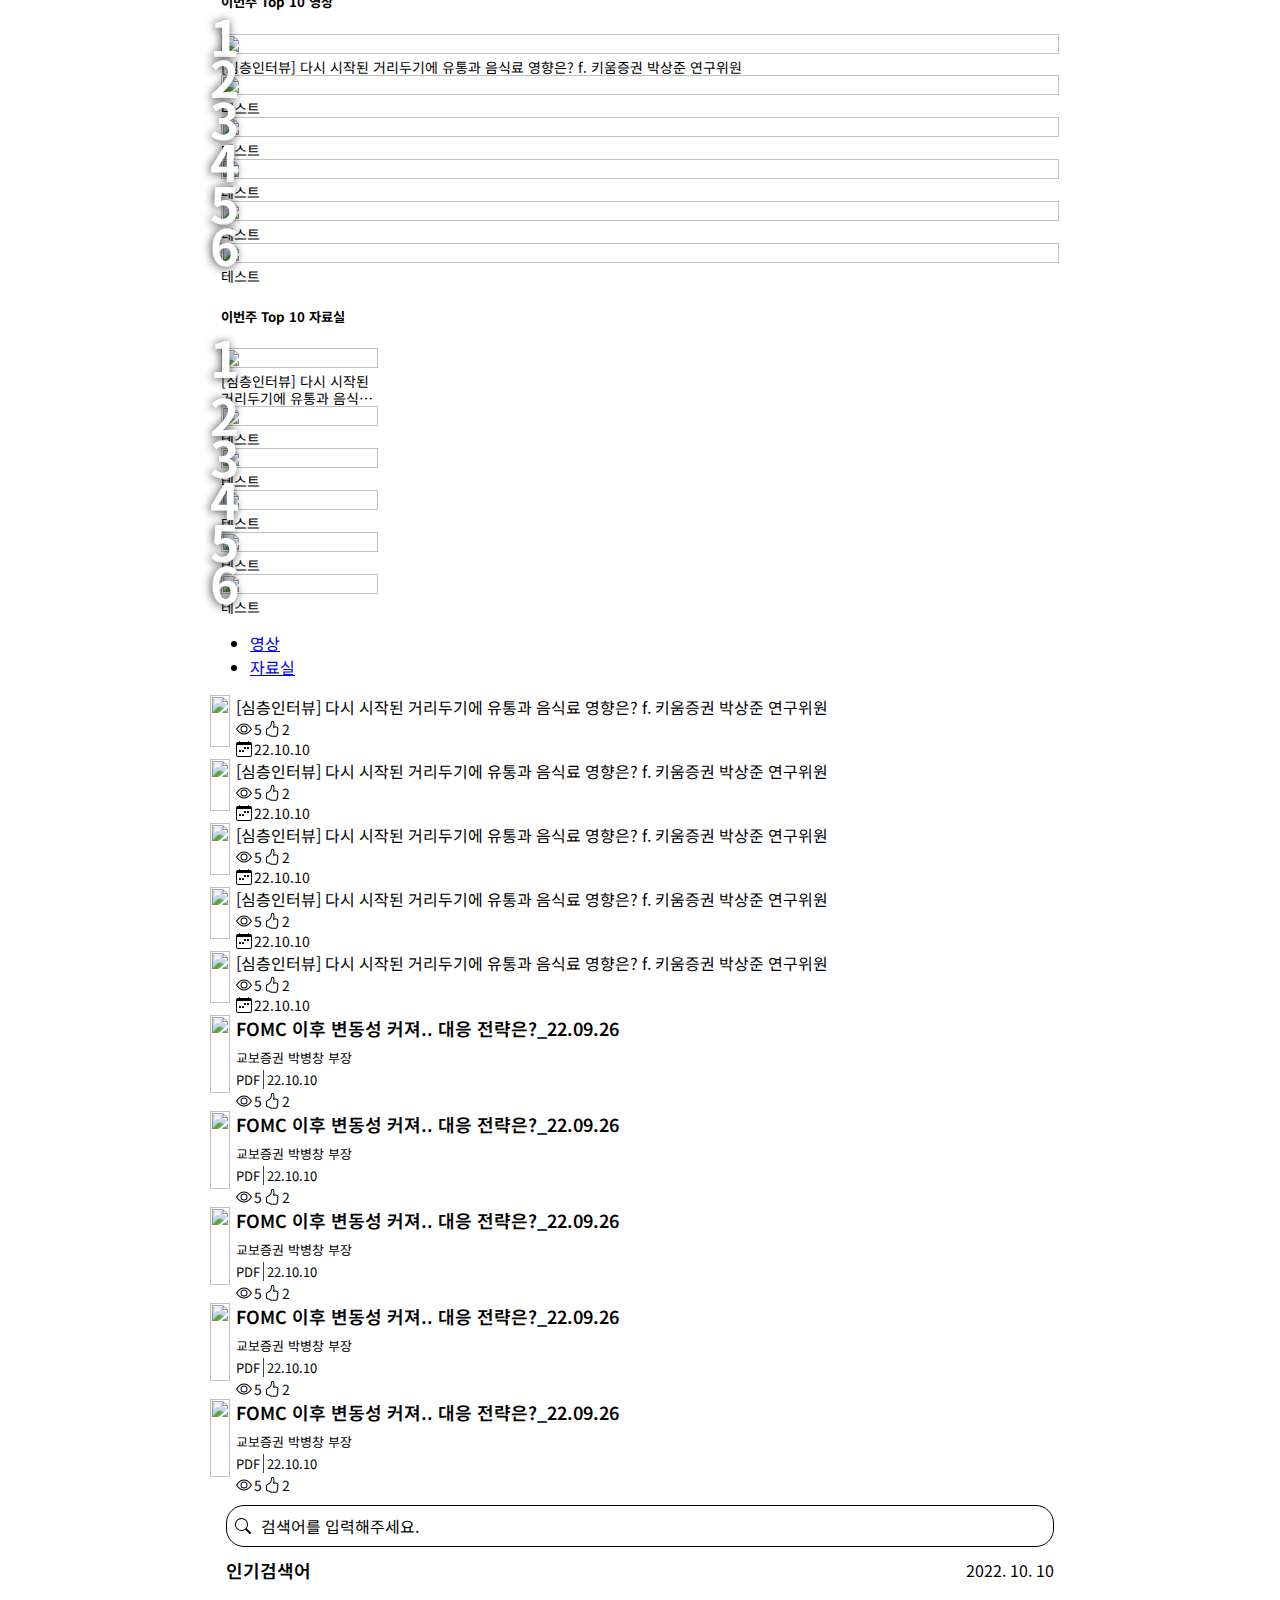
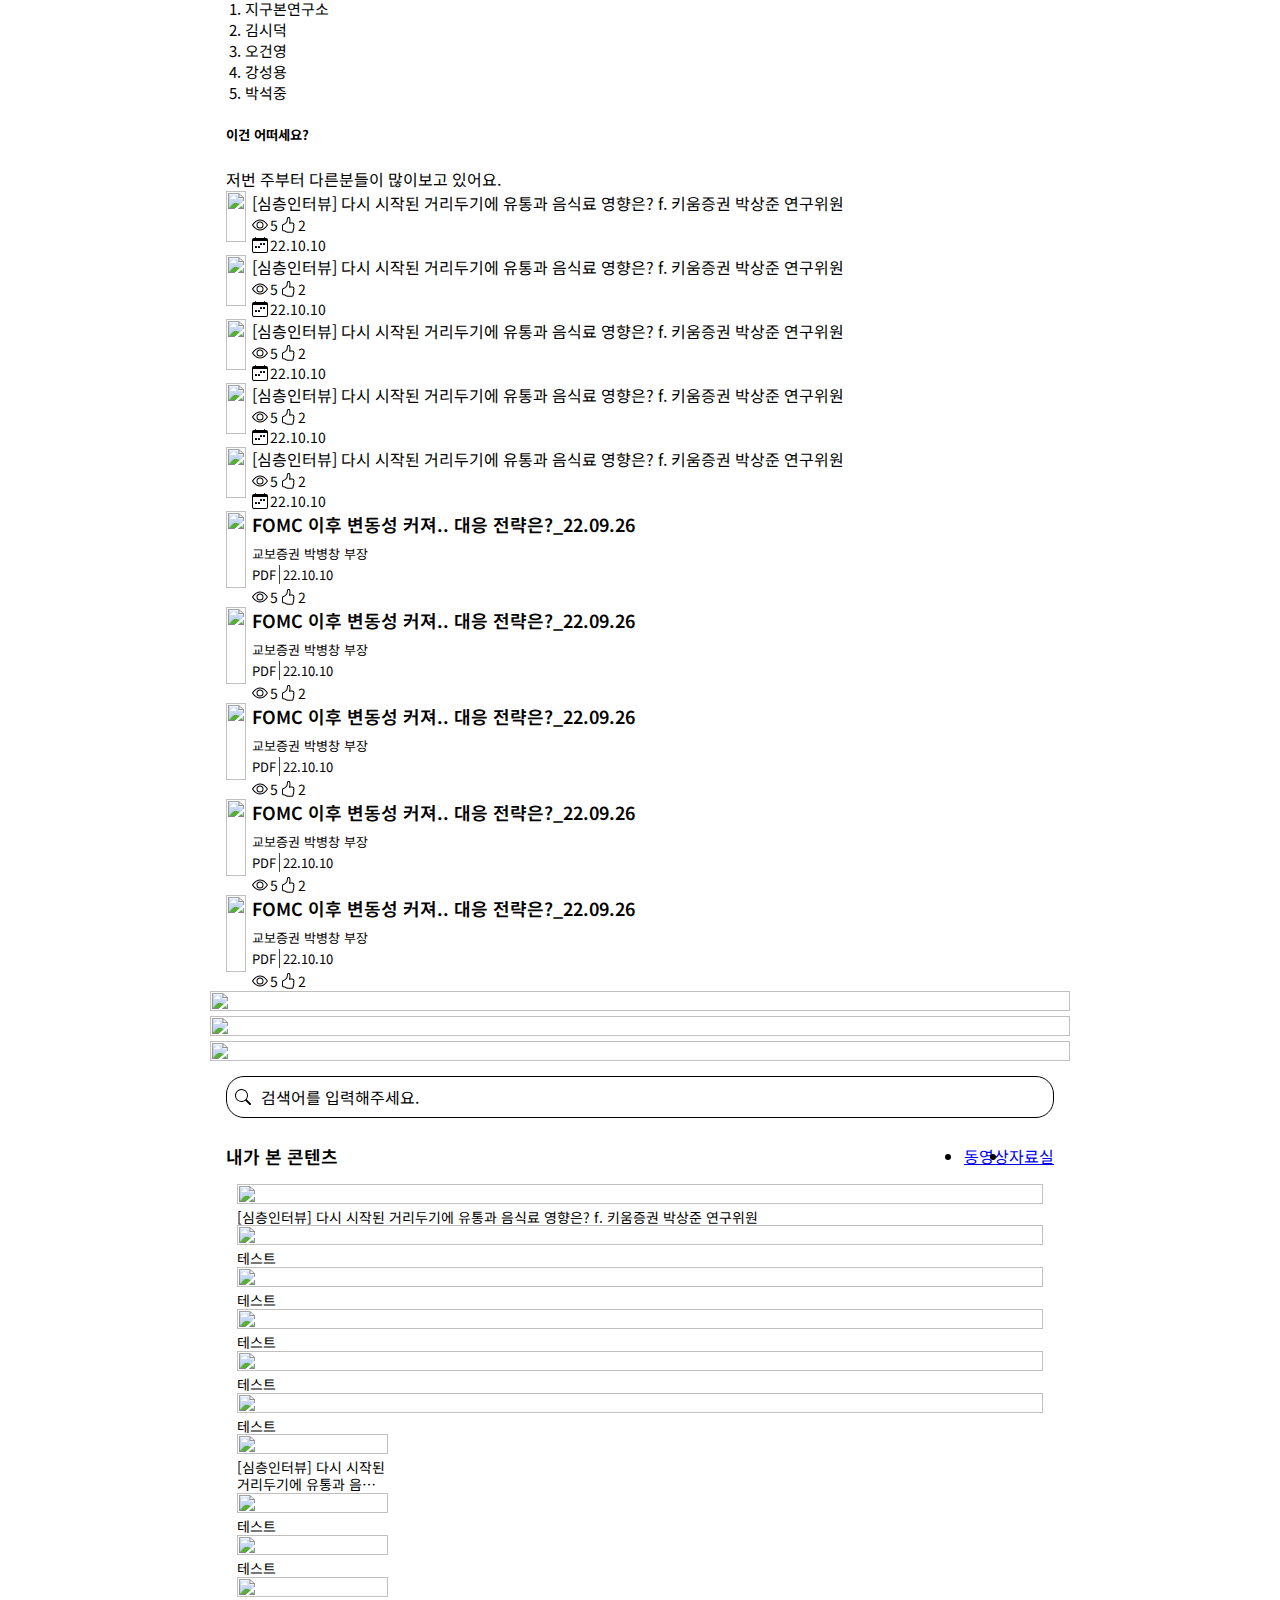
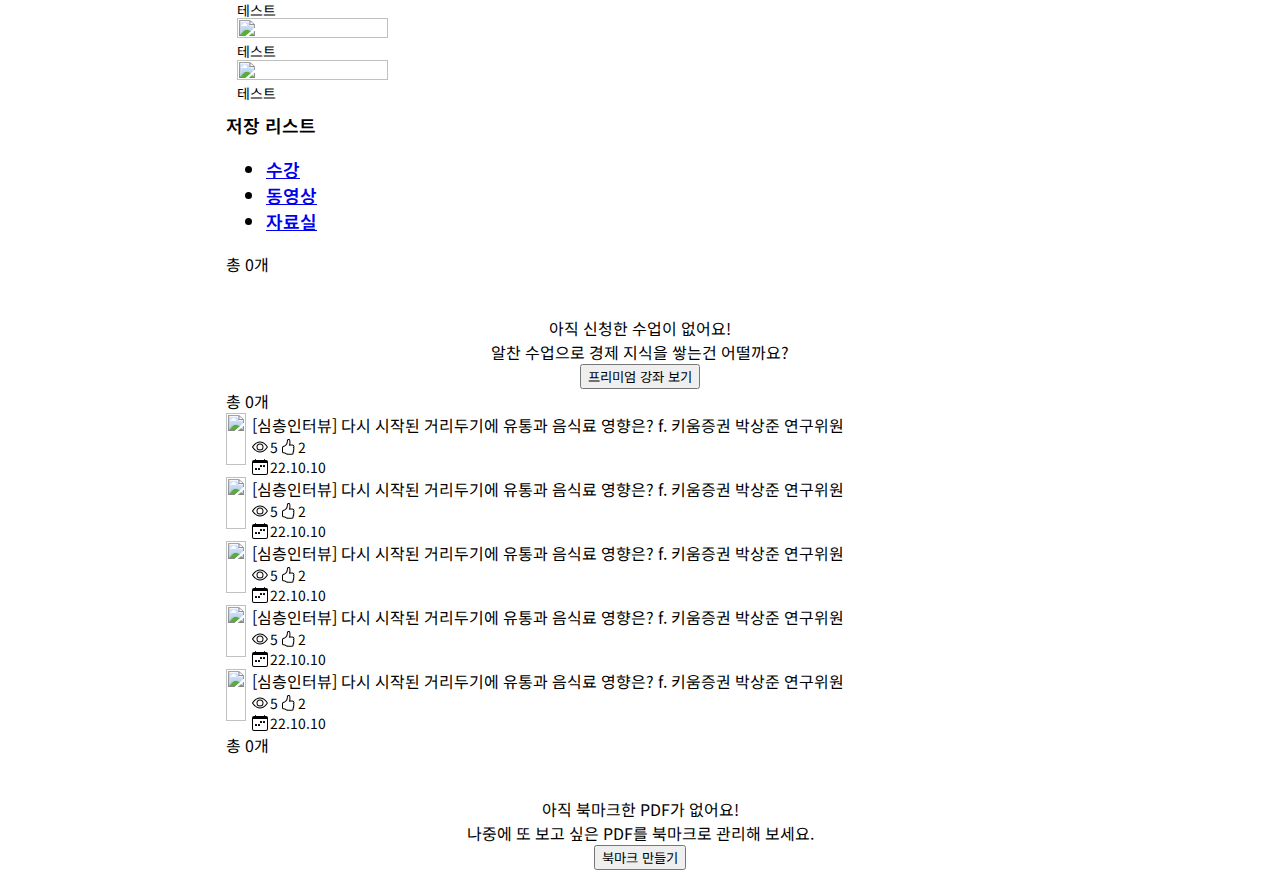
==== commit d361da5b: "22.10.26 commit" ====
--- a/index.html
+++ b/index.html
@@ -172,7 +172,7 @@
         </ul>
       </header>
       <main class="tab-content overflow-auto" id="nav-tabContent">
-        <div class="tab-pane fade show active" id="home" role="tabpanel" aria-labelledby="home-tab">
+        <div class="tab-pane fade" id="home" role="tabpanel" aria-labelledby="home-tab">
           <div class="video-col main-video">
             <div class="video-thumb">
               <img src="https://i.ytimg.com/vi/xDhLiPEfKnk/hqdefault_live.jpg" class="w-100" alt="" />
@@ -1608,219 +1608,585 @@
           </div>
         </div>
         <div class="tab-pane fade" id="lecture" role="tabpanel" aria-labelledby="lecture-tab">
-          <div class="row p-2">
-            <div class="col-6">
-              <img
-                src="https://d1kxvxsz0nulrt.cloudfront.net/resource/product/image/8029ff44-eb5d-4254-b03e-e4b7c6dcbd96.jpg"
-                class="rounded"
-                alt=""
-              />
-            </div>
-            <div class="col-6">
-              <img
-                src="https://d1kxvxsz0nulrt.cloudfront.net/resource/product/image/c6757f1c-446d-476b-bd18-32f4c7ff4d16.jpg"
-                class="rounded"
-                alt=""
-              />
-            </div>
-            <div class="col-6">
-              <img
-                src="https://d1kxvxsz0nulrt.cloudfront.net/resource/product/image/49674164-2794-4f3f-8376-f697bb62eb6e.jpg"
-                class="rounded"
-                alt=""
-              />
+          <div class="lecture-main">
+            <div class="row w-100 m-0">
+              <div class="col-6 p-3">
+                <img
+                  src="https://d1kxvxsz0nulrt.cloudfront.net/resource/product/image/8029ff44-eb5d-4254-b03e-e4b7c6dcbd96.jpg"
+                  class="rounded"
+                  alt=""
+                />
+              </div>
+              <div class="col-6 p-3">
+                <img
+                  src="https://d1kxvxsz0nulrt.cloudfront.net/resource/product/image/c6757f1c-446d-476b-bd18-32f4c7ff4d16.jpg"
+                  class="rounded"
+                  alt=""
+                />
+              </div>
+              <div class="col-6 p-3">
+                <img
+                  src="https://d1kxvxsz0nulrt.cloudfront.net/resource/product/image/49674164-2794-4f3f-8376-f697bb62eb6e.jpg"
+                  class="rounded"
+                  alt=""
+                />
+              </div>
             </div>
           </div>
         </div>
-        <div class="tab-pane fade" id="mysaved" role="tabpanel" aria-labelledby="mysaved-tab">MYSAVED</div>
-        <div class="tab-pane fade" id="searchDetail" role="tabpanel" aria-labelledby="searchDetail-tab">
-          <!-- <article class="search-section">
-            <svg xmlns="http://www.w3.org/2000/svg" width="16" height="16" fill="currentColor" class="bi bi-search" viewBox="0 0 16 16">
-              <path
-                d="M11.742 10.344a6.5 6.5 0 1 0-1.397 1.398h-.001c.03.04.062.078.098.115l3.85 3.85a1 1 0 0 0 1.415-1.414l-3.85-3.85a1.007 1.007 0 0 0-.115-.1zM12 6.5a5.5 5.5 0 1 1-11 0 5.5 5.5 0 0 1 11 0z"
-              />
-            </svg>
-            <form class="search-form w-100" name="search-form" action="" method="post">
-              <input class="text-secondary w-100 border-0" name="keyword" value="" placeholder="검색어를 입력해주세요" />
-            </form>
-          </article>
-          <article class="search-response">
-            <div class="response-subject">
-              <span class="response-name">검색결과</span>
-              <div class="response-total">총 <span class="total-count">0</span>건</div>
-            </div>
-            <div class="search-video">
-              <h5>영상(<span class="search-video-count">0</span>)</h5>
-              <div class="container my-3 custom-slide">
-                <div class="row my-auto flex-nowrap overflow-auto">
-                  <div class="col-md-3">
-                    <section class="video-col">
-                      <div class="video-thumb">
+        <div class="tab-pane fade" id="mysaved" role="tabpanel" aria-labelledby="mysaved-tab">
+          <div class="mysaved-main">
+            <article class="search-header">
+              <div class="search-section">
+                <svg xmlns="http://www.w3.org/2000/svg" width="16" height="16" fill="currentColor" class="bi bi-search" viewBox="0 0 16 16">
+                  <path
+                    d="M11.742 10.344a6.5 6.5 0 1 0-1.397 1.398h-.001c.03.04.062.078.098.115l3.85 3.85a1 1 0 0 0 1.415-1.414l-3.85-3.85a1.007 1.007 0 0 0-.115-.1zM12 6.5a5.5 5.5 0 1 1-11 0 5.5 5.5 0 0 1 11 0z"
+                  />
+                </svg>
+                <span class="text-secondary">검색어를 입력해주세요.</span>
+              </div>
+              <div class="search-record">
+                <div class="row">
+                  <div class="col"></div>
+                </div>
+              </div>
+            </article>
+            <article class="content-section">
+              <div class="content-subject">
+                <span class="content-name">내가 본 콘텐츠</span>
+                <ul class="nav content-type" id="content-tab" role="tablist">
+                  <li class="nav-item" role="presentation">
+                    <a
+                      href="#content-video"
+                      class="nav-link text-dark"
+                      id="content-video-tab"
+                      data-toggle="tab"
+                      role="tab"
+                      aria-controls="content-video"
+                      aria-selected="true"
+                      >동영상</a
+                    >
+                  </li>
+                  <li class="nav-item" role="presentation">
+                    <a
+                      href="#content-data"
+                      class="nav-link text-secondary"
+                      id="content-data-tab"
+                      data-toggle="tab"
+                      role="tab"
+                      aria-controls="content-data"
+                      aria-selected="false"
+                      >자료실</a
+                    >
+                  </li>
+                </ul>
+              </div>
+              <div class="tab-content overflow-auto overflow-invisible" id="content-tabContent">
+                <div class="tab-pane fade show active" id="content-video" role="tabpanel" aria-labelledby="content-video-tab">
+                  <div class="container my-3 custom-slide">
+                    <div class="row mx-auto my-auto flex-nowrap">
+                      <div class="col-md-3">
+                        <section class="video-col">
+                          <div class="video-thumb">
+                            <img src="https://i.ytimg.com/vi/-Jf5haShbCc/hqdefault.jpg" class="rounded" alt="" />
+                          </div>
+                          <div class="video-meta mt-2">
+                            <span class="video-subject">[심층인터뷰] 다시 시작된 거리두기에 유통과 음식료 영향은? f. 키움증권 박상준 연구위원</span>
+                          </div>
+                        </section>
+                      </div>
+                      <div class="col-md-3">
+                        <section class="video-col">
+                          <div class="video-thumb">
+                            <img src="https://i.ytimg.com/vi/7ZNWUfuAzE4/hqdefault.jpg" class="rounded" alt="" />
+                          </div>
+                          <div class="video-meta mt-2">
+                            <span class="video-subject">테스트</span>
+                          </div>
+                        </section>
+                      </div>
+                      <div class="col-md-3">
+                        <section class="video-col">
+                          <div class="video-thumb">
+                            <img src="https://i.ytimg.com/vi/rAMuX9m_7Lw/hqdefault.jpg" class="rounded" alt="" />
+                          </div>
+                          <div class="video-meta mt-2">
+                            <span class="video-subject">테스트</span>
+                          </div>
+                        </section>
+                      </div>
+                      <div class="col-md-3">
+                        <section class="video-col">
+                          <div class="video-thumb">
+                            <img src="https://i.ytimg.com/vi/_EM3IUfigls/hqdefault.jpg" class="rounded" alt="" />
+                          </div>
+                          <div class="video-meta mt-2">
+                            <span class="video-subject">테스트</span>
+                          </div>
+                        </section>
+                      </div>
+                      <div class="col-md-3">
+                        <section class="video-col">
+                          <div class="video-thumb">
+                            <img src="https://i.ytimg.com/vi/386ReNL74Ig/hqdefault.jpg" class="rounded" alt="" />
+                          </div>
+                          <div class="video-meta mt-2">
+                            <span class="video-subject">테스트</span>
+                          </div>
+                        </section>
+                      </div>
+                      <div class="col-md-3">
+                        <section class="video-col">
+                          <div class="video-thumb">
+                            <img src="https://i.ytimg.com/vi/wavtqmQV4e8/hqdefault.jpg" class="rounded" alt="" />
+                          </div>
+                          <div class="video-meta mt-2">
+                            <span class="video-subject">테스트</span>
+                          </div>
+                        </section>
+                      </div>
+                      <div class="carousel-control-prev bg-transparent w-aut custom-control-prev" role="button" data-bs-slide="prev">
+                        <span class="carousel-control-prev-icon" aria-hidden="true"></span>
+                      </div>
+                      <div class="carousel-control-next bg-transparent w-aut custom-control-next" role="button" data-bs-slide="next">
+                        <span class="carousel-control-next-icon" aria-hidden="true"></span>
+                      </div>
+                    </div>
+                  </div>
+                </div>
+                <div class="tab-pane fade" id="content-data" role="tabpanel" aria-labelledby="content-data-tab">
+                  <div class="container custom-slide">
+                    <div class="row mx-auto p-0 mt-4 mb-3 flex-nowrap">
+                      <div class="col-md-2-custom">
+                        <section class="video-col">
+                          <div class="video-thumb">
+                            <img
+                              src="https://d1kxvxsz0nulrt.cloudfront.net/resource/episode/file/aeb459fa-f086-48e5-8622-86ee267ed1a4.jpg"
+                              class="rounded"
+                              alt=""
+                            />
+                          </div>
+                          <div class="video-meta mt-2">
+                            <span class="video-subject">[심층인터뷰] 다시 시작된 거리두기에 유통과 음식료 영향은? f. 키움증권 박상준 연구위원</span>
+                          </div>
+                        </section>
+                      </div>
+                      <div class="col-md-2-custom">
+                        <section class="video-col">
+                          <div class="video-thumb">
+                            <img
+                              src="https://d1kxvxsz0nulrt.cloudfront.net/resource/episode/file/f4b5291f-768e-4dff-8acc-fc4741a78bb9.jpg"
+                              class="rounded"
+                              alt=""
+                            />
+                          </div>
+                          <div class="video-meta mt-2">
+                            <span class="video-subject">테스트</span>
+                          </div>
+                        </section>
+                      </div>
+                      <div class="col-md-2-custom">
+                        <section class="video-col">
+                          <div class="video-thumb">
+                            <img
+                              src="https://d1kxvxsz0nulrt.cloudfront.net/resource/episode/file/208e5757-36fe-48c4-a7e4-a0b65ecb7318.jpg"
+                              class="rounded"
+                              alt=""
+                            />
+                          </div>
+                          <div class="video-meta mt-2">
+                            <span class="video-subject">테스트</span>
+                          </div>
+                        </section>
+                      </div>
+                      <div class="col-md-2-custom">
+                        <section class="video-col">
+                          <div class="video-thumb">
+                            <img
+                              src="https://d1kxvxsz0nulrt.cloudfront.net/resource/episode/file/f11353ea-a323-4769-9e77-c74fb8675d11.jpg"
+                              class="rounded"
+                              alt=""
+                            />
+                          </div>
+                          <div class="video-meta mt-2">
+                            <span class="video-subject">테스트</span>
+                          </div>
+                        </section>
+                      </div>
+                      <div class="col-md-2-custom">
+                        <section class="video-col">
+                          <div class="video-thumb">
+                            <img
+                              src="https://d1kxvxsz0nulrt.cloudfront.net/resource/episode/file/88796585-282d-4d6d-96e9-7e3faf750e68.png"
+                              class="rounded"
+                              alt=""
+                            />
+                          </div>
+                          <div class="video-meta mt-2">
+                            <span class="video-subject">테스트</span>
+                          </div>
+                        </section>
+                      </div>
+                      <div class="col-md-2-custom">
+                        <section class="video-col">
+                          <div class="video-thumb">
+                            <img
+                              src="https://d1kxvxsz0nulrt.cloudfront.net/resource/episode/file/1898fb64-f151-4f0e-8c5a-ff35bf17b639.jpg"
+                              class="rounded"
+                              alt=""
+                            />
+                          </div>
+                          <div class="video-meta mt-2">
+                            <span class="video-subject">테스트</span>
+                          </div>
+                        </section>
+                      </div>
+                      <div class="carousel-control-prev bg-transparent w-aut custom-control-prev" role="button" data-bs-slide="prev">
+                        <span class="carousel-control-prev-icon" aria-hidden="true"></span>
+                      </div>
+                      <div class="carousel-control-next bg-transparent w-aut custom-control-next" role="button" data-bs-slide="next">
+                        <span class="carousel-control-next-icon" aria-hidden="true"></span>
+                      </div>
+                    </div>
+                  </div>
+                </div>
+              </div>
+            </article>
+            <article class="saved-section">
+              <span class="saved-subject">저장 리스트</span>
+              <ul class="nav nav-tabs nav-pills nav-justified bg-light saved-menu" id="saved-tab" role="tablist">
+                <li class="nav-item">
+                  <a
+                    href="#saved-course"
+                    class="nav-link text-dark"
+                    id="saved-course-tab"
+                    data-toggle="tab"
+                    role="tab"
+                    aria-controls="saved-course"
+                    aria-selected="true"
+                    >수강</a
+                  >
+                </li>
+                <li class="nav-item">
+                  <a
+                    href="#saved-episode"
+                    class="nav-link text-secondary"
+                    id="saved-episode-tab"
+                    data-toggle="tab"
+                    role="tab"
+                    aria-controls="saved-episode"
+                    aria-selected="false"
+                    >동영상</a
+                  >
+                </li>
+                <li class="nav-item">
+                  <a
+                    href="#saved-file"
+                    class="nav-link text-secondary"
+                    id="saved-file-tab"
+                    data-toggle="tab"
+                    role="tab"
+                    aria-controls="saved-file"
+                    aria-selected="false"
+                    >자료실</a
+                  >
+                </li>
+              </ul>
+              <div class="tab-content" id="saved-tabContent">
+                <div class="tab-pane fade show active" id="saved-course" role="tabpanel" aria-labelledby="saved-course-tab">
+                  <div class="container my-3">
+                    <span class="saved-count">총 0개</span>
+                    <div class="saved-empty">
+                      <div class="empty-msg">
+                        아직 신청한 수업이 없어요! <br />
+                        알찬 수업으로 경제 지식을 쌓는건 어떨까요?
+                      </div>
+                      <button type="button" class="btn btn-primary mt-1">프리미엄 강좌 보기</button>
+                    </div>
+                  </div>
+                </div>
+                <div class="tab-pane fade" id="saved-episode" role="tabpanel" aria-labelledby="saved-episode-tab">
+                  <div class="container my-3">
+                    <span class="saved-count">총 0개</span>
+                    <section class="video-row my-3">
+                      <div class="video-thumb col-md-3">
                         <img src="https://i.ytimg.com/vi/-Jf5haShbCc/hqdefault.jpg" class="rounded" alt="" />
                       </div>
-                      <div class="video-meta mt-2">
+                      <div class="video-meta">
                         <span class="video-subject">[심층인터뷰] 다시 시작된 거리두기에 유통과 음식료 영향은? f. 키움증권 박상준 연구위원</span>
+                        <div class="video-rating">
+                          <div class="video-views">
+                            <svg xmlns="http://www.w3.org/2000/svg" width="16" height="16" fill="currentColor" class="bi bi-eye" viewBox="0 0 16 16">
+                              <path
+                                d="M16 8s-3-5.5-8-5.5S0 8 0 8s3 5.5 8 5.5S16 8 16 8zM1.173 8a13.133 13.133 0 0 1 1.66-2.043C4.12 4.668 5.88 3.5 8 3.5c2.12 0 3.879 1.168 5.168 2.457A13.133 13.133 0 0 1 14.828 8c-.058.087-.122.183-.195.288-.335.48-.83 1.12-1.465 1.755C11.879 11.332 10.119 12.5 8 12.5c-2.12 0-3.879-1.168-5.168-2.457A13.134 13.134 0 0 1 1.172 8z"
+                              ></path>
+                              <path d="M8 5.5a2.5 2.5 0 1 0 0 5 2.5 2.5 0 0 0 0-5zM4.5 8a3.5 3.5 0 1 1 7 0 3.5 3.5 0 0 1-7 0z"></path>
+                            </svg>
+                            <span class="view-count">5</span>
+                          </div>
+                          <div class="video-thumbs">
+                            <svg
+                              xmlns="http://www.w3.org/2000/svg"
+                              width="16"
+                              height="16"
+                              fill="currentColor"
+                              class="bi bi-hand-thumbs-up"
+                              viewBox="0 0 16 16"
+                            >
+                              <path
+                                d="M8.864.046C7.908-.193 7.02.53 6.956 1.466c-.072 1.051-.23 2.016-.428 2.59-.125.36-.479 1.013-1.04 1.639-.557.623-1.282 1.178-2.131 1.41C2.685 7.288 2 7.87 2 8.72v4.001c0 .845.682 1.464 1.448 1.545 1.07.114 1.564.415 2.068.723l.048.03c.272.165.578.348.97.484.397.136.861.217 1.466.217h3.5c.937 0 1.599-.477 1.934-1.064a1.86 1.86 0 0 0 .254-.912c0-.152-.023-.312-.077-.464.201-.263.38-.578.488-.901.11-.33.172-.762.004-1.149.069-.13.12-.269.159-.403.077-.27.113-.568.113-.857 0-.288-.036-.585-.113-.856a2.144 2.144 0 0 0-.138-.362 1.9 1.9 0 0 0 .234-1.734c-.206-.592-.682-1.1-1.2-1.272-.847-.282-1.803-.276-2.516-.211a9.84 9.84 0 0 0-.443.05 9.365 9.365 0 0 0-.062-4.509A1.38 1.38 0 0 0 9.125.111L8.864.046zM11.5 14.721H8c-.51 0-.863-.069-1.14-.164-.281-.097-.506-.228-.776-.393l-.04-.024c-.555-.339-1.198-.731-2.49-.868-.333-.036-.554-.29-.554-.55V8.72c0-.254.226-.543.62-.65 1.095-.3 1.977-.996 2.614-1.708.635-.71 1.064-1.475 1.238-1.978.243-.7.407-1.768.482-2.85.025-.362.36-.594.667-.518l.262.066c.16.04.258.143.288.255a8.34 8.34 0 0 1-.145 4.725.5.5 0 0 0 .595.644l.003-.001.014-.003.058-.014a8.908 8.908 0 0 1 1.036-.157c.663-.06 1.457-.054 2.11.164.175.058.45.3.57.65.107.308.087.67-.266 1.022l-.353.353.353.354c.043.043.105.141.154.315.048.167.075.37.075.581 0 .212-.027.414-.075.582-.05.174-.111.272-.154.315l-.353.353.353.354c.047.047.109.177.005.488a2.224 2.224 0 0 1-.505.805l-.353.353.353.354c.006.005.041.05.041.17a.866.866 0 0 1-.121.416c-.165.288-.503.56-1.066.56z"
+                              ></path>
+                            </svg>
+                            <span class="thumbs-count">2</span>
+                          </div>
+                        </div>
+                        <div class="video-createAt">
+                          <svg
+                            xmlns="http://www.w3.org/2000/svg"
+                            width="16"
+                            height="16"
+                            fill="currentColor"
+                            class="bi bi-calendar-week"
+                            viewBox="0 0 16 16"
+                          >
+                            <path
+                              d="M11 6.5a.5.5 0 0 1 .5-.5h1a.5.5 0 0 1 .5.5v1a.5.5 0 0 1-.5.5h-1a.5.5 0 0 1-.5-.5v-1zm-3 0a.5.5 0 0 1 .5-.5h1a.5.5 0 0 1 .5.5v1a.5.5 0 0 1-.5.5h-1a.5.5 0 0 1-.5-.5v-1zm-5 3a.5.5 0 0 1 .5-.5h1a.5.5 0 0 1 .5.5v1a.5.5 0 0 1-.5.5h-1a.5.5 0 0 1-.5-.5v-1zm3 0a.5.5 0 0 1 .5-.5h1a.5.5 0 0 1 .5.5v1a.5.5 0 0 1-.5.5h-1a.5.5 0 0 1-.5-.5v-1z"
+                            ></path>
+                            <path
+                              d="M3.5 0a.5.5 0 0 1 .5.5V1h8V.5a.5.5 0 0 1 1 0V1h1a2 2 0 0 1 2 2v11a2 2 0 0 1-2 2H2a2 2 0 0 1-2-2V3a2 2 0 0 1 2-2h1V.5a.5.5 0 0 1 .5-.5zM1 4v10a1 1 0 0 0 1 1h12a1 1 0 0 0 1-1V4H1z"
+                            ></path>
+                          </svg>
+                          <span>22.10.10</span>
+                        </div>
                       </div>
                     </section>
-                  </div>
-                  <div class="col-md-3">
-                    <section class="video-col">
-                      <div class="video-thumb">
-                        <img src="https://i.ytimg.com/vi/7ZNWUfuAzE4/hqdefault.jpg" class="rounded" alt="" />
-                      </div>
-                      <div class="video-meta mt-2">
-                        <span class="video-subject">테스트</span>
+                    <section class="video-row my-3">
+                      <div class="video-thumb col-md-3">
+                        <img src="https://i.ytimg.com/vi/-Jf5haShbCc/hqdefault.jpg" class="rounded" alt="" />
+                      </div>
+                      <div class="video-meta">
+                        <span class="video-subject">[심층인터뷰] 다시 시작된 거리두기에 유통과 음식료 영향은? f. 키움증권 박상준 연구위원</span>
+                        <div class="video-rating">
+                          <div class="video-views">
+                            <svg xmlns="http://www.w3.org/2000/svg" width="16" height="16" fill="currentColor" class="bi bi-eye" viewBox="0 0 16 16">
+                              <path
+                                d="M16 8s-3-5.5-8-5.5S0 8 0 8s3 5.5 8 5.5S16 8 16 8zM1.173 8a13.133 13.133 0 0 1 1.66-2.043C4.12 4.668 5.88 3.5 8 3.5c2.12 0 3.879 1.168 5.168 2.457A13.133 13.133 0 0 1 14.828 8c-.058.087-.122.183-.195.288-.335.48-.83 1.12-1.465 1.755C11.879 11.332 10.119 12.5 8 12.5c-2.12 0-3.879-1.168-5.168-2.457A13.134 13.134 0 0 1 1.172 8z"
+                              ></path>
+                              <path d="M8 5.5a2.5 2.5 0 1 0 0 5 2.5 2.5 0 0 0 0-5zM4.5 8a3.5 3.5 0 1 1 7 0 3.5 3.5 0 0 1-7 0z"></path>
+                            </svg>
+                            <span class="view-count">5</span>
+                          </div>
+                          <div class="video-thumbs">
+                            <svg
+                              xmlns="http://www.w3.org/2000/svg"
+                              width="16"
+                              height="16"
+                              fill="currentColor"
+                              class="bi bi-hand-thumbs-up"
+                              viewBox="0 0 16 16"
+                            >
+                              <path
+                                d="M8.864.046C7.908-.193 7.02.53 6.956 1.466c-.072 1.051-.23 2.016-.428 2.59-.125.36-.479 1.013-1.04 1.639-.557.623-1.282 1.178-2.131 1.41C2.685 7.288 2 7.87 2 8.72v4.001c0 .845.682 1.464 1.448 1.545 1.07.114 1.564.415 2.068.723l.048.03c.272.165.578.348.97.484.397.136.861.217 1.466.217h3.5c.937 0 1.599-.477 1.934-1.064a1.86 1.86 0 0 0 .254-.912c0-.152-.023-.312-.077-.464.201-.263.38-.578.488-.901.11-.33.172-.762.004-1.149.069-.13.12-.269.159-.403.077-.27.113-.568.113-.857 0-.288-.036-.585-.113-.856a2.144 2.144 0 0 0-.138-.362 1.9 1.9 0 0 0 .234-1.734c-.206-.592-.682-1.1-1.2-1.272-.847-.282-1.803-.276-2.516-.211a9.84 9.84 0 0 0-.443.05 9.365 9.365 0 0 0-.062-4.509A1.38 1.38 0 0 0 9.125.111L8.864.046zM11.5 14.721H8c-.51 0-.863-.069-1.14-.164-.281-.097-.506-.228-.776-.393l-.04-.024c-.555-.339-1.198-.731-2.49-.868-.333-.036-.554-.29-.554-.55V8.72c0-.254.226-.543.62-.65 1.095-.3 1.977-.996 2.614-1.708.635-.71 1.064-1.475 1.238-1.978.243-.7.407-1.768.482-2.85.025-.362.36-.594.667-.518l.262.066c.16.04.258.143.288.255a8.34 8.34 0 0 1-.145 4.725.5.5 0 0 0 .595.644l.003-.001.014-.003.058-.014a8.908 8.908 0 0 1 1.036-.157c.663-.06 1.457-.054 2.11.164.175.058.45.3.57.65.107.308.087.67-.266 1.022l-.353.353.353.354c.043.043.105.141.154.315.048.167.075.37.075.581 0 .212-.027.414-.075.582-.05.174-.111.272-.154.315l-.353.353.353.354c.047.047.109.177.005.488a2.224 2.224 0 0 1-.505.805l-.353.353.353.354c.006.005.041.05.041.17a.866.866 0 0 1-.121.416c-.165.288-.503.56-1.066.56z"
+                              ></path>
+                            </svg>
+                            <span class="thumbs-count">2</span>
+                          </div>
+                        </div>
+                        <div class="video-createAt">
+                          <svg
+                            xmlns="http://www.w3.org/2000/svg"
+                            width="16"
+                            height="16"
+                            fill="currentColor"
+                            class="bi bi-calendar-week"
+                            viewBox="0 0 16 16"
+                          >
+                            <path
+                              d="M11 6.5a.5.5 0 0 1 .5-.5h1a.5.5 0 0 1 .5.5v1a.5.5 0 0 1-.5.5h-1a.5.5 0 0 1-.5-.5v-1zm-3 0a.5.5 0 0 1 .5-.5h1a.5.5 0 0 1 .5.5v1a.5.5 0 0 1-.5.5h-1a.5.5 0 0 1-.5-.5v-1zm-5 3a.5.5 0 0 1 .5-.5h1a.5.5 0 0 1 .5.5v1a.5.5 0 0 1-.5.5h-1a.5.5 0 0 1-.5-.5v-1zm3 0a.5.5 0 0 1 .5-.5h1a.5.5 0 0 1 .5.5v1a.5.5 0 0 1-.5.5h-1a.5.5 0 0 1-.5-.5v-1z"
+                            ></path>
+                            <path
+                              d="M3.5 0a.5.5 0 0 1 .5.5V1h8V.5a.5.5 0 0 1 1 0V1h1a2 2 0 0 1 2 2v11a2 2 0 0 1-2 2H2a2 2 0 0 1-2-2V3a2 2 0 0 1 2-2h1V.5a.5.5 0 0 1 .5-.5zM1 4v10a1 1 0 0 0 1 1h12a1 1 0 0 0 1-1V4H1z"
+                            ></path>
+                          </svg>
+                          <span>22.10.10</span>
+                        </div>
                       </div>
                     </section>
-                  </div>
-                  <div class="col-md-3">
-                    <section class="video-col">
-                      <div class="video-thumb">
-                        <img src="https://i.ytimg.com/vi/rAMuX9m_7Lw/hqdefault.jpg" class="rounded" alt="" />
-                      </div>
-                      <div class="video-meta mt-2">
-                        <span class="video-subject">테스트</span>
+                    <section class="video-row my-3">
+                      <div class="video-thumb col-md-3">
+                        <img src="https://i.ytimg.com/vi/-Jf5haShbCc/hqdefault.jpg" class="rounded" alt="" />
+                      </div>
+                      <div class="video-meta">
+                        <span class="video-subject">[심층인터뷰] 다시 시작된 거리두기에 유통과 음식료 영향은? f. 키움증권 박상준 연구위원</span>
+                        <div class="video-rating">
+                          <div class="video-views">
+                            <svg xmlns="http://www.w3.org/2000/svg" width="16" height="16" fill="currentColor" class="bi bi-eye" viewBox="0 0 16 16">
+                              <path
+                                d="M16 8s-3-5.5-8-5.5S0 8 0 8s3 5.5 8 5.5S16 8 16 8zM1.173 8a13.133 13.133 0 0 1 1.66-2.043C4.12 4.668 5.88 3.5 8 3.5c2.12 0 3.879 1.168 5.168 2.457A13.133 13.133 0 0 1 14.828 8c-.058.087-.122.183-.195.288-.335.48-.83 1.12-1.465 1.755C11.879 11.332 10.119 12.5 8 12.5c-2.12 0-3.879-1.168-5.168-2.457A13.134 13.134 0 0 1 1.172 8z"
+                              ></path>
+                              <path d="M8 5.5a2.5 2.5 0 1 0 0 5 2.5 2.5 0 0 0 0-5zM4.5 8a3.5 3.5 0 1 1 7 0 3.5 3.5 0 0 1-7 0z"></path>
+                            </svg>
+                            <span class="view-count">5</span>
+                          </div>
+                          <div class="video-thumbs">
+                            <svg
+                              xmlns="http://www.w3.org/2000/svg"
+                              width="16"
+                              height="16"
+                              fill="currentColor"
+                              class="bi bi-hand-thumbs-up"
+                              viewBox="0 0 16 16"
+                            >
+                              <path
+                                d="M8.864.046C7.908-.193 7.02.53 6.956 1.466c-.072 1.051-.23 2.016-.428 2.59-.125.36-.479 1.013-1.04 1.639-.557.623-1.282 1.178-2.131 1.41C2.685 7.288 2 7.87 2 8.72v4.001c0 .845.682 1.464 1.448 1.545 1.07.114 1.564.415 2.068.723l.048.03c.272.165.578.348.97.484.397.136.861.217 1.466.217h3.5c.937 0 1.599-.477 1.934-1.064a1.86 1.86 0 0 0 .254-.912c0-.152-.023-.312-.077-.464.201-.263.38-.578.488-.901.11-.33.172-.762.004-1.149.069-.13.12-.269.159-.403.077-.27.113-.568.113-.857 0-.288-.036-.585-.113-.856a2.144 2.144 0 0 0-.138-.362 1.9 1.9 0 0 0 .234-1.734c-.206-.592-.682-1.1-1.2-1.272-.847-.282-1.803-.276-2.516-.211a9.84 9.84 0 0 0-.443.05 9.365 9.365 0 0 0-.062-4.509A1.38 1.38 0 0 0 9.125.111L8.864.046zM11.5 14.721H8c-.51 0-.863-.069-1.14-.164-.281-.097-.506-.228-.776-.393l-.04-.024c-.555-.339-1.198-.731-2.49-.868-.333-.036-.554-.29-.554-.55V8.72c0-.254.226-.543.62-.65 1.095-.3 1.977-.996 2.614-1.708.635-.71 1.064-1.475 1.238-1.978.243-.7.407-1.768.482-2.85.025-.362.36-.594.667-.518l.262.066c.16.04.258.143.288.255a8.34 8.34 0 0 1-.145 4.725.5.5 0 0 0 .595.644l.003-.001.014-.003.058-.014a8.908 8.908 0 0 1 1.036-.157c.663-.06 1.457-.054 2.11.164.175.058.45.3.57.65.107.308.087.67-.266 1.022l-.353.353.353.354c.043.043.105.141.154.315.048.167.075.37.075.581 0 .212-.027.414-.075.582-.05.174-.111.272-.154.315l-.353.353.353.354c.047.047.109.177.005.488a2.224 2.224 0 0 1-.505.805l-.353.353.353.354c.006.005.041.05.041.17a.866.866 0 0 1-.121.416c-.165.288-.503.56-1.066.56z"
+                              ></path>
+                            </svg>
+                            <span class="thumbs-count">2</span>
+                          </div>
+                        </div>
+                        <div class="video-createAt">
+                          <svg
+                            xmlns="http://www.w3.org/2000/svg"
+                            width="16"
+                            height="16"
+                            fill="currentColor"
+                            class="bi bi-calendar-week"
+                            viewBox="0 0 16 16"
+                          >
+                            <path
+                              d="M11 6.5a.5.5 0 0 1 .5-.5h1a.5.5 0 0 1 .5.5v1a.5.5 0 0 1-.5.5h-1a.5.5 0 0 1-.5-.5v-1zm-3 0a.5.5 0 0 1 .5-.5h1a.5.5 0 0 1 .5.5v1a.5.5 0 0 1-.5.5h-1a.5.5 0 0 1-.5-.5v-1zm-5 3a.5.5 0 0 1 .5-.5h1a.5.5 0 0 1 .5.5v1a.5.5 0 0 1-.5.5h-1a.5.5 0 0 1-.5-.5v-1zm3 0a.5.5 0 0 1 .5-.5h1a.5.5 0 0 1 .5.5v1a.5.5 0 0 1-.5.5h-1a.5.5 0 0 1-.5-.5v-1z"
+                            ></path>
+                            <path
+                              d="M3.5 0a.5.5 0 0 1 .5.5V1h8V.5a.5.5 0 0 1 1 0V1h1a2 2 0 0 1 2 2v11a2 2 0 0 1-2 2H2a2 2 0 0 1-2-2V3a2 2 0 0 1 2-2h1V.5a.5.5 0 0 1 .5-.5zM1 4v10a1 1 0 0 0 1 1h12a1 1 0 0 0 1-1V4H1z"
+                            ></path>
+                          </svg>
+                          <span>22.10.10</span>
+                        </div>
                       </div>
                     </section>
-                  </div>
-                  <div class="col-md-3">
-                    <section class="video-col">
-                      <div class="video-thumb">
-                        <img src="https://i.ytimg.com/vi/_EM3IUfigls/hqdefault.jpg" class="rounded" alt="" />
-                      </div>
-                      <div class="video-meta mt-2">
-                        <span class="video-subject">테스트</span>
+                    <section class="video-row my-3">
+                      <div class="video-thumb col-md-3">
+                        <img src="https://i.ytimg.com/vi/-Jf5haShbCc/hqdefault.jpg" class="rounded" alt="" />
+                      </div>
+                      <div class="video-meta">
+                        <span class="video-subject">[심층인터뷰] 다시 시작된 거리두기에 유통과 음식료 영향은? f. 키움증권 박상준 연구위원</span>
+                        <div class="video-rating">
+                          <div class="video-views">
+                            <svg xmlns="http://www.w3.org/2000/svg" width="16" height="16" fill="currentColor" class="bi bi-eye" viewBox="0 0 16 16">
+                              <path
+                                d="M16 8s-3-5.5-8-5.5S0 8 0 8s3 5.5 8 5.5S16 8 16 8zM1.173 8a13.133 13.133 0 0 1 1.66-2.043C4.12 4.668 5.88 3.5 8 3.5c2.12 0 3.879 1.168 5.168 2.457A13.133 13.133 0 0 1 14.828 8c-.058.087-.122.183-.195.288-.335.48-.83 1.12-1.465 1.755C11.879 11.332 10.119 12.5 8 12.5c-2.12 0-3.879-1.168-5.168-2.457A13.134 13.134 0 0 1 1.172 8z"
+                              ></path>
+                              <path d="M8 5.5a2.5 2.5 0 1 0 0 5 2.5 2.5 0 0 0 0-5zM4.5 8a3.5 3.5 0 1 1 7 0 3.5 3.5 0 0 1-7 0z"></path>
+                            </svg>
+                            <span class="view-count">5</span>
+                          </div>
+                          <div class="video-thumbs">
+                            <svg
+                              xmlns="http://www.w3.org/2000/svg"
+                              width="16"
+                              height="16"
+                              fill="currentColor"
+                              class="bi bi-hand-thumbs-up"
+                              viewBox="0 0 16 16"
+                            >
+                              <path
+                                d="M8.864.046C7.908-.193 7.02.53 6.956 1.466c-.072 1.051-.23 2.016-.428 2.59-.125.36-.479 1.013-1.04 1.639-.557.623-1.282 1.178-2.131 1.41C2.685 7.288 2 7.87 2 8.72v4.001c0 .845.682 1.464 1.448 1.545 1.07.114 1.564.415 2.068.723l.048.03c.272.165.578.348.97.484.397.136.861.217 1.466.217h3.5c.937 0 1.599-.477 1.934-1.064a1.86 1.86 0 0 0 .254-.912c0-.152-.023-.312-.077-.464.201-.263.38-.578.488-.901.11-.33.172-.762.004-1.149.069-.13.12-.269.159-.403.077-.27.113-.568.113-.857 0-.288-.036-.585-.113-.856a2.144 2.144 0 0 0-.138-.362 1.9 1.9 0 0 0 .234-1.734c-.206-.592-.682-1.1-1.2-1.272-.847-.282-1.803-.276-2.516-.211a9.84 9.84 0 0 0-.443.05 9.365 9.365 0 0 0-.062-4.509A1.38 1.38 0 0 0 9.125.111L8.864.046zM11.5 14.721H8c-.51 0-.863-.069-1.14-.164-.281-.097-.506-.228-.776-.393l-.04-.024c-.555-.339-1.198-.731-2.49-.868-.333-.036-.554-.29-.554-.55V8.72c0-.254.226-.543.62-.65 1.095-.3 1.977-.996 2.614-1.708.635-.71 1.064-1.475 1.238-1.978.243-.7.407-1.768.482-2.85.025-.362.36-.594.667-.518l.262.066c.16.04.258.143.288.255a8.34 8.34 0 0 1-.145 4.725.5.5 0 0 0 .595.644l.003-.001.014-.003.058-.014a8.908 8.908 0 0 1 1.036-.157c.663-.06 1.457-.054 2.11.164.175.058.45.3.57.65.107.308.087.67-.266 1.022l-.353.353.353.354c.043.043.105.141.154.315.048.167.075.37.075.581 0 .212-.027.414-.075.582-.05.174-.111.272-.154.315l-.353.353.353.354c.047.047.109.177.005.488a2.224 2.224 0 0 1-.505.805l-.353.353.353.354c.006.005.041.05.041.17a.866.866 0 0 1-.121.416c-.165.288-.503.56-1.066.56z"
+                              ></path>
+                            </svg>
+                            <span class="thumbs-count">2</span>
+                          </div>
+                        </div>
+                        <div class="video-createAt">
+                          <svg
+                            xmlns="http://www.w3.org/2000/svg"
+                            width="16"
+                            height="16"
+                            fill="currentColor"
+                            class="bi bi-calendar-week"
+                            viewBox="0 0 16 16"
+                          >
+                            <path
+                              d="M11 6.5a.5.5 0 0 1 .5-.5h1a.5.5 0 0 1 .5.5v1a.5.5 0 0 1-.5.5h-1a.5.5 0 0 1-.5-.5v-1zm-3 0a.5.5 0 0 1 .5-.5h1a.5.5 0 0 1 .5.5v1a.5.5 0 0 1-.5.5h-1a.5.5 0 0 1-.5-.5v-1zm-5 3a.5.5 0 0 1 .5-.5h1a.5.5 0 0 1 .5.5v1a.5.5 0 0 1-.5.5h-1a.5.5 0 0 1-.5-.5v-1zm3 0a.5.5 0 0 1 .5-.5h1a.5.5 0 0 1 .5.5v1a.5.5 0 0 1-.5.5h-1a.5.5 0 0 1-.5-.5v-1z"
+                            ></path>
+                            <path
+                              d="M3.5 0a.5.5 0 0 1 .5.5V1h8V.5a.5.5 0 0 1 1 0V1h1a2 2 0 0 1 2 2v11a2 2 0 0 1-2 2H2a2 2 0 0 1-2-2V3a2 2 0 0 1 2-2h1V.5a.5.5 0 0 1 .5-.5zM1 4v10a1 1 0 0 0 1 1h12a1 1 0 0 0 1-1V4H1z"
+                            ></path>
+                          </svg>
+                          <span>22.10.10</span>
+                        </div>
                       </div>
                     </section>
-                  </div>
-                  <div class="col-md-3">
-                    <section class="video-col">
-                      <div class="video-thumb">
-                        <img src="https://i.ytimg.com/vi/386ReNL74Ig/hqdefault.jpg" class="rounded" alt="" />
-                      </div>
-                      <div class="video-meta mt-2">
-                        <span class="video-subject">테스트</span>
+                    <section class="video-row my-3">
+                      <div class="video-thumb col-md-3">
+                        <img src="https://i.ytimg.com/vi/-Jf5haShbCc/hqdefault.jpg" class="rounded" alt="" />
+                      </div>
+                      <div class="video-meta">
+                        <span class="video-subject">[심층인터뷰] 다시 시작된 거리두기에 유통과 음식료 영향은? f. 키움증권 박상준 연구위원</span>
+                        <div class="video-rating">
+                          <div class="video-views">
+                            <svg xmlns="http://www.w3.org/2000/svg" width="16" height="16" fill="currentColor" class="bi bi-eye" viewBox="0 0 16 16">
+                              <path
+                                d="M16 8s-3-5.5-8-5.5S0 8 0 8s3 5.5 8 5.5S16 8 16 8zM1.173 8a13.133 13.133 0 0 1 1.66-2.043C4.12 4.668 5.88 3.5 8 3.5c2.12 0 3.879 1.168 5.168 2.457A13.133 13.133 0 0 1 14.828 8c-.058.087-.122.183-.195.288-.335.48-.83 1.12-1.465 1.755C11.879 11.332 10.119 12.5 8 12.5c-2.12 0-3.879-1.168-5.168-2.457A13.134 13.134 0 0 1 1.172 8z"
+                              ></path>
+                              <path d="M8 5.5a2.5 2.5 0 1 0 0 5 2.5 2.5 0 0 0 0-5zM4.5 8a3.5 3.5 0 1 1 7 0 3.5 3.5 0 0 1-7 0z"></path>
+                            </svg>
+                            <span class="view-count">5</span>
+                          </div>
+                          <div class="video-thumbs">
+                            <svg
+                              xmlns="http://www.w3.org/2000/svg"
+                              width="16"
+                              height="16"
+                              fill="currentColor"
+                              class="bi bi-hand-thumbs-up"
+                              viewBox="0 0 16 16"
+                            >
+                              <path
+                                d="M8.864.046C7.908-.193 7.02.53 6.956 1.466c-.072 1.051-.23 2.016-.428 2.59-.125.36-.479 1.013-1.04 1.639-.557.623-1.282 1.178-2.131 1.41C2.685 7.288 2 7.87 2 8.72v4.001c0 .845.682 1.464 1.448 1.545 1.07.114 1.564.415 2.068.723l.048.03c.272.165.578.348.97.484.397.136.861.217 1.466.217h3.5c.937 0 1.599-.477 1.934-1.064a1.86 1.86 0 0 0 .254-.912c0-.152-.023-.312-.077-.464.201-.263.38-.578.488-.901.11-.33.172-.762.004-1.149.069-.13.12-.269.159-.403.077-.27.113-.568.113-.857 0-.288-.036-.585-.113-.856a2.144 2.144 0 0 0-.138-.362 1.9 1.9 0 0 0 .234-1.734c-.206-.592-.682-1.1-1.2-1.272-.847-.282-1.803-.276-2.516-.211a9.84 9.84 0 0 0-.443.05 9.365 9.365 0 0 0-.062-4.509A1.38 1.38 0 0 0 9.125.111L8.864.046zM11.5 14.721H8c-.51 0-.863-.069-1.14-.164-.281-.097-.506-.228-.776-.393l-.04-.024c-.555-.339-1.198-.731-2.49-.868-.333-.036-.554-.29-.554-.55V8.72c0-.254.226-.543.62-.65 1.095-.3 1.977-.996 2.614-1.708.635-.71 1.064-1.475 1.238-1.978.243-.7.407-1.768.482-2.85.025-.362.36-.594.667-.518l.262.066c.16.04.258.143.288.255a8.34 8.34 0 0 1-.145 4.725.5.5 0 0 0 .595.644l.003-.001.014-.003.058-.014a8.908 8.908 0 0 1 1.036-.157c.663-.06 1.457-.054 2.11.164.175.058.45.3.57.65.107.308.087.67-.266 1.022l-.353.353.353.354c.043.043.105.141.154.315.048.167.075.37.075.581 0 .212-.027.414-.075.582-.05.174-.111.272-.154.315l-.353.353.353.354c.047.047.109.177.005.488a2.224 2.224 0 0 1-.505.805l-.353.353.353.354c.006.005.041.05.041.17a.866.866 0 0 1-.121.416c-.165.288-.503.56-1.066.56z"
+                              ></path>
+                            </svg>
+                            <span class="thumbs-count">2</span>
+                          </div>
+                        </div>
+                        <div class="video-createAt">
+                          <svg
+                            xmlns="http://www.w3.org/2000/svg"
+                            width="16"
+                            height="16"
+                            fill="currentColor"
+                            class="bi bi-calendar-week"
+                            viewBox="0 0 16 16"
+                          >
+                            <path
+                              d="M11 6.5a.5.5 0 0 1 .5-.5h1a.5.5 0 0 1 .5.5v1a.5.5 0 0 1-.5.5h-1a.5.5 0 0 1-.5-.5v-1zm-3 0a.5.5 0 0 1 .5-.5h1a.5.5 0 0 1 .5.5v1a.5.5 0 0 1-.5.5h-1a.5.5 0 0 1-.5-.5v-1zm-5 3a.5.5 0 0 1 .5-.5h1a.5.5 0 0 1 .5.5v1a.5.5 0 0 1-.5.5h-1a.5.5 0 0 1-.5-.5v-1zm3 0a.5.5 0 0 1 .5-.5h1a.5.5 0 0 1 .5.5v1a.5.5 0 0 1-.5.5h-1a.5.5 0 0 1-.5-.5v-1z"
+                            ></path>
+                            <path
+                              d="M3.5 0a.5.5 0 0 1 .5.5V1h8V.5a.5.5 0 0 1 1 0V1h1a2 2 0 0 1 2 2v11a2 2 0 0 1-2 2H2a2 2 0 0 1-2-2V3a2 2 0 0 1 2-2h1V.5a.5.5 0 0 1 .5-.5zM1 4v10a1 1 0 0 0 1 1h12a1 1 0 0 0 1-1V4H1z"
+                            ></path>
+                          </svg>
+                          <span>22.10.10</span>
+                        </div>
                       </div>
                     </section>
                   </div>
-                  <div class="col-md-3">
-                    <section class="video-col">
-                      <div class="video-thumb">
-                        <img src="https://i.ytimg.com/vi/wavtqmQV4e8/hqdefault.jpg" class="rounded" alt="" />
-                      </div>
-                      <div class="video-meta mt-2">
-                        <span class="video-subject">테스트</span>
-                      </div>
-                    </section>
-                  </div>
-                  <div class="carousel-control-prev bg-transparent w-aut custom-control-prev" role="button" data-bs-slide="prev">
-                    <span class="carousel-control-prev-icon" aria-hidden="true"></span>
-                  </div>
-                  <div class="carousel-control-next bg-transparent w-aut custom-control-next" role="button" data-bs-slide="next">
-                    <span class="carousel-control-next-icon" aria-hidden="true"></span>
-                  </div>
-                </div>
-              </div>
-            </div>
-            <div class="search-data">
-              <h5>자료실(<span class="search-data-count">0</span>)</h5>
-              <div class="container my-3 custom-slide">
-                <div class="row my-auto flex-nowrap overflow-auto">
-                  <div class="col-md-2-custom">
-                    <section class="video-col">
-                      <div class="video-thumb">
-                        <img
-                          src="https://d1kxvxsz0nulrt.cloudfront.net/resource/episode/file/aeb459fa-f086-48e5-8622-86ee267ed1a4.jpg"
-                          class="rounded"
-                          alt=""
-                        />
-                      </div>
-                      <div class="video-meta mt-2">
-                        <span class="video-subject">[심층인터뷰] 다시 시작된 거리두기에 유통과 음식료 영향은? f. 키움증권 박상준 연구위원</span>
-                      </div>
-                    </section>
-                  </div>
-                  <div class="col-md-2-custom">
-                    <section class="video-col">
-                      <div class="video-thumb">
-                        <img
-                          src="https://d1kxvxsz0nulrt.cloudfront.net/resource/episode/file/f4b5291f-768e-4dff-8acc-fc4741a78bb9.jpg"
-                          class="rounded"
-                          alt=""
-                        />
-                      </div>
-                      <div class="video-meta mt-2">
-                        <span class="video-subject">테스트</span>
-                      </div>
-                    </section>
-                  </div>
-                  <div class="col-md-2-custom">
-                    <section class="video-col">
-                      <div class="video-thumb">
-                        <img
-                          src="https://d1kxvxsz0nulrt.cloudfront.net/resource/episode/file/208e5757-36fe-48c4-a7e4-a0b65ecb7318.jpg"
-                          class="rounded"
-                          alt=""
-                        />
-                      </div>
-                      <div class="video-meta mt-2">
-                        <span class="video-subject">테스트</span>
-                      </div>
-                    </section>
-                  </div>
-                  <div class="col-md-2-custom">
-                    <section class="video-col">
-                      <div class="video-thumb">
-                        <img
-                          src="https://d1kxvxsz0nulrt.cloudfront.net/resource/episode/file/f11353ea-a323-4769-9e77-c74fb8675d11.jpg"
-                          class="rounded"
-                          alt=""
-                        />
-                      </div>
-                      <div class="video-meta mt-2">
-                        <span class="video-subject">테스트</span>
-                      </div>
-                    </section>
-                  </div>
-                  <div class="col-md-2-custom">
-                    <section class="video-col">
-                      <div class="video-thumb">
-                        <img
-                          src="https://d1kxvxsz0nulrt.cloudfront.net/resource/episode/file/88796585-282d-4d6d-96e9-7e3faf750e68.png"
-                          class="rounded"
-                          alt=""
-                        />
-                      </div>
-                      <div class="video-meta mt-2">
-                        <span class="video-subject">테스트</span>
-                      </div>
-                    </section>
-                  </div>
-                  <div class="col-md-2-custom">
-                    <section class="video-col">
-                      <div class="video-thumb">
-                        <img
-                          src="https://d1kxvxsz0nulrt.cloudfront.net/resource/episode/file/1898fb64-f151-4f0e-8c5a-ff35bf17b639.jpg"
-                          class="rounded"
-                          alt=""
-                        />
-                      </div>
-                      <div class="video-meta mt-2">
-                        <span class="video-subject">테스트</span>
-                      </div>
-                    </section>
-                  </div>
-                  <div class="carousel-control-prev bg-transparent w-aut custom-control-prev" role="button" data-bs-slide="prev">
-                    <span class="carousel-control-prev-icon" aria-hidden="true"></span>
-                  </div>
-                  <div class="carousel-control-next bg-transparent w-aut custom-control-next" role="button" data-bs-slide="next">
-                    <span class="carousel-control-next-icon" aria-hidden="true"></span>
-                  </div>
-                </div>
-              </div>
-            </div>
-          </article> -->
+                </div>
+                <div class="tab-pane fade" id="saved-file" role="tabpanel" aria-labelledby="saved-file-tab">
+                  <div class="container my-3">
+                    <span class="saved-count">총 0개</span>
+                    <div class="saved-empty">
+                      <div class="empty-msg">
+                        아직 북마크한 PDF가 없어요! <br />
+                        나중에 또 보고 싶은 PDF를 북마크로 관리해 보세요.
+                      </div>
+                      <button type="button" class="btn btn-primary mt-1">북마크 만들기</button>
+                    </div>
+                  </div>
+                </div>
+              </div>
+            </article>
+          </div>
         </div>
+        <div class="tab-pane fade" id="searchDetail" role="tabpanel" aria-labelledby="searchDetail-tab"></div>
       </main>
     </div>
     <script
@@ -1833,5 +2199,6 @@
     <script src="js/nav.js"></script>
     <script src="js/carousel.js"></script>
     <script src="js/search.js"></script>
+    <script src="js/mysaved.js"></script>
   </body>
 </html>
--- a/css/style.css
+++ b/css/style.css
@@ -2,6 +2,9 @@
 @import url("home.css");
 @import url("search.css");
 @import url("referenceroom.css");
+@import url("lecture.css");
+@import url("mysaved.css");
+@import url("course.css");
 
 * {
   font-family: "Noto Sans KR", sans-serif;
@@ -12,6 +15,7 @@
 
 body {
   max-height: 100vh;
+  position: relative;
 }
 
 img {
@@ -37,3 +41,9 @@
 .overflow-invisible::-webkit-scrollbar {
   display: none; /* Chrome, Safari, Opera*/
 }
+
+@media screen and (max-width: 767px) {
+  .root > main:nth-of-type(1) {
+    height: calc(100vh - 245px);
+  }
+}
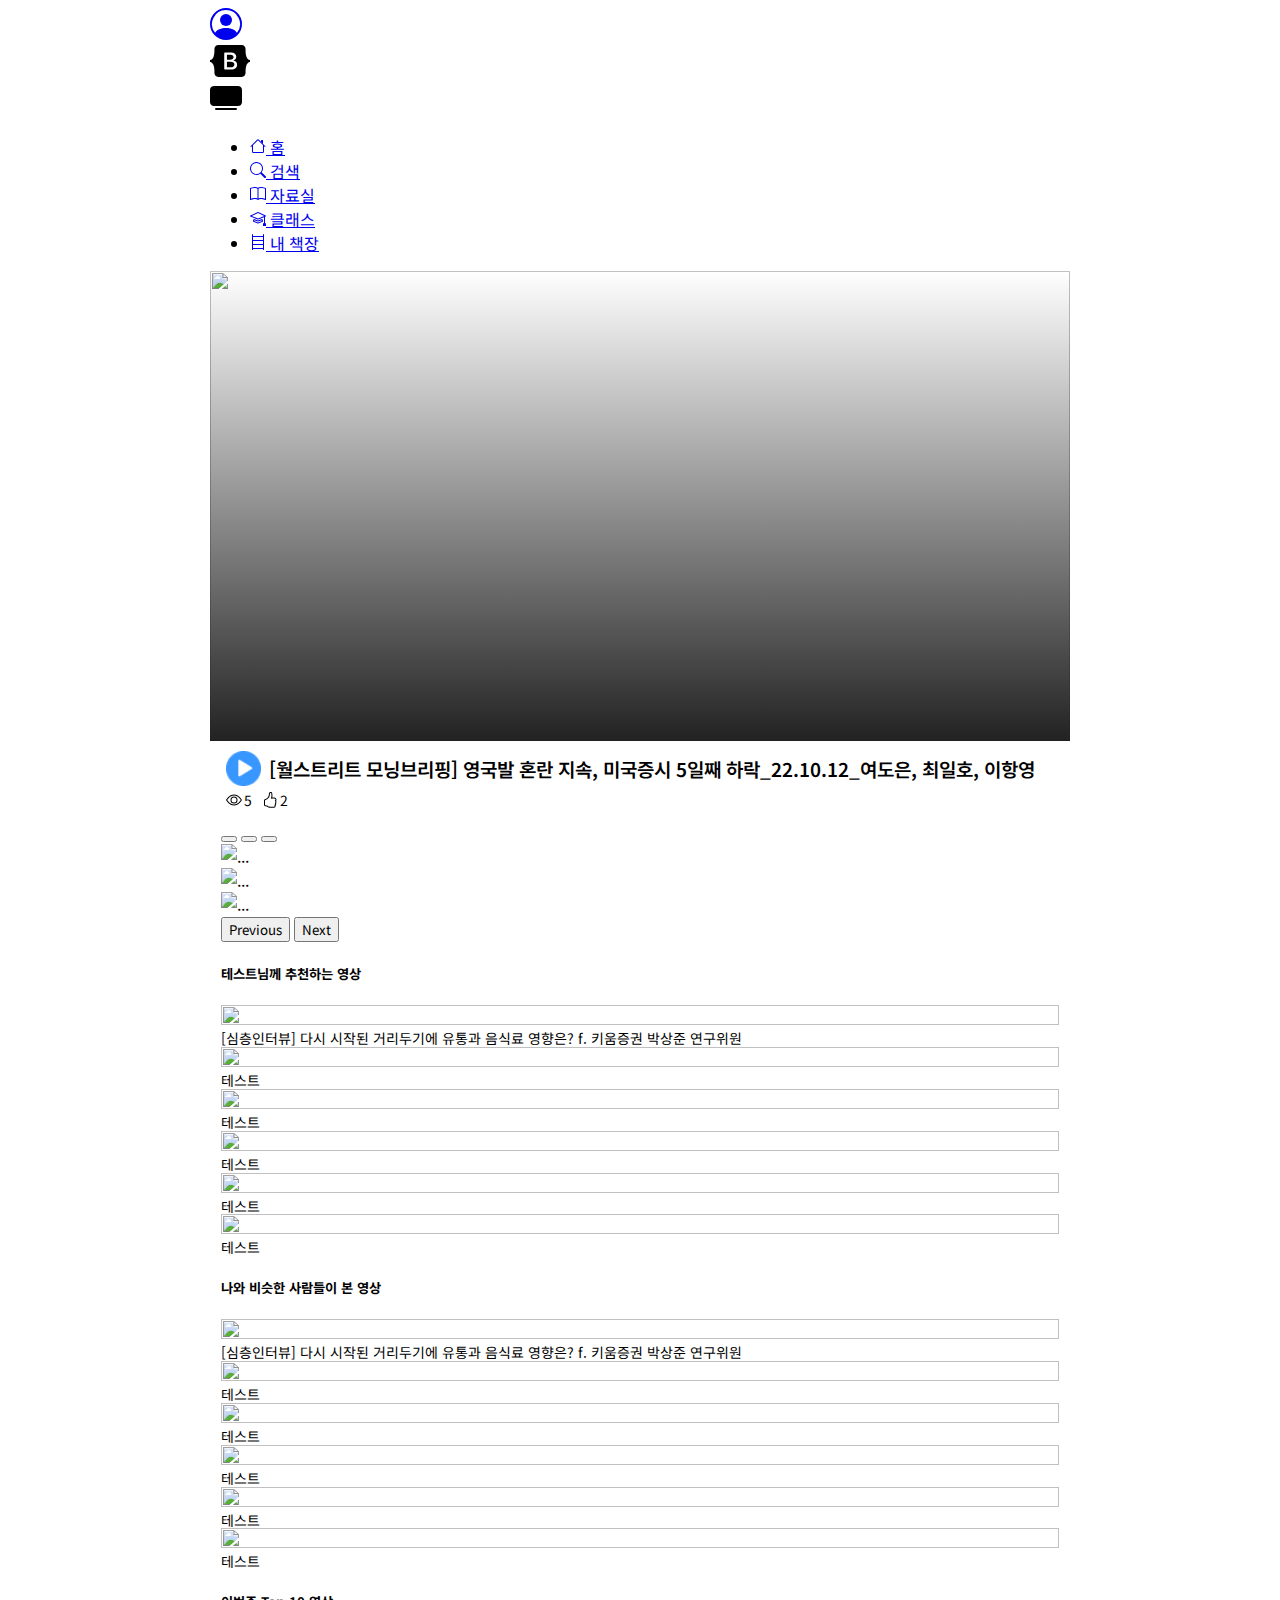
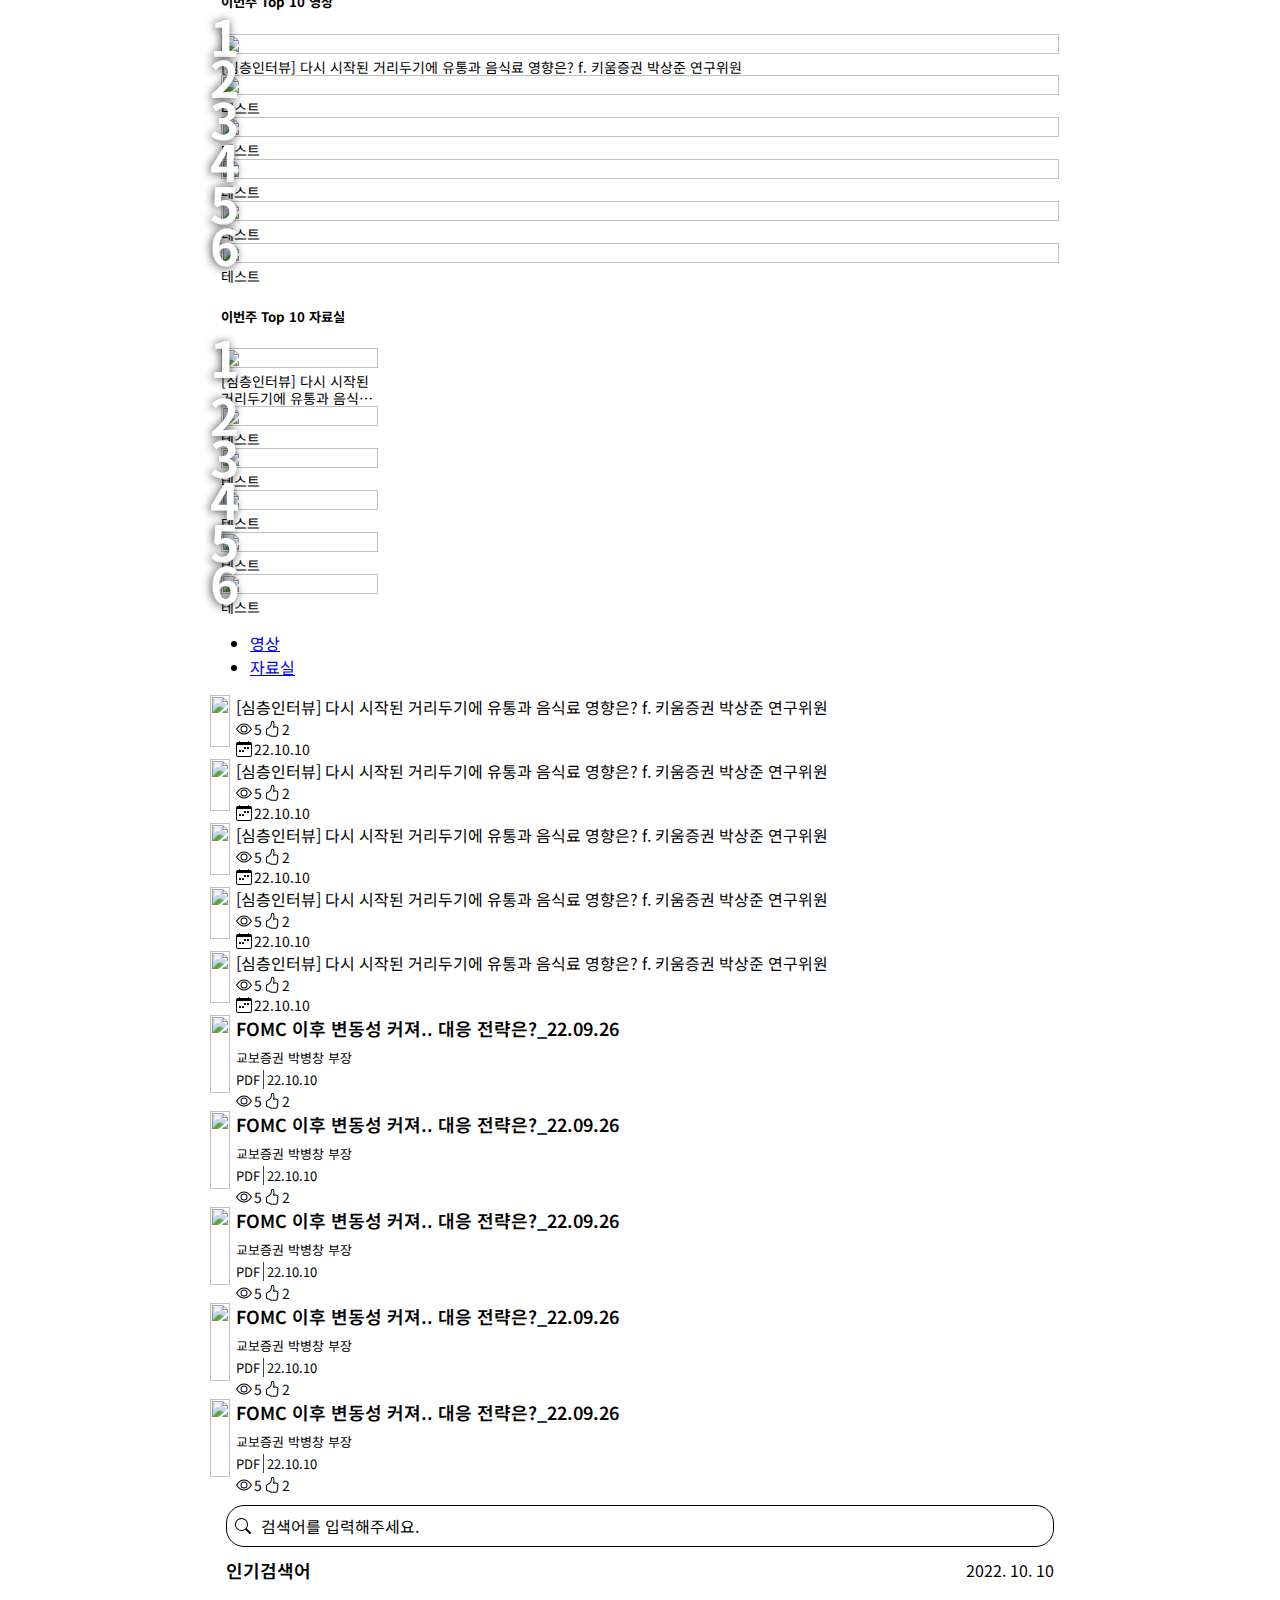
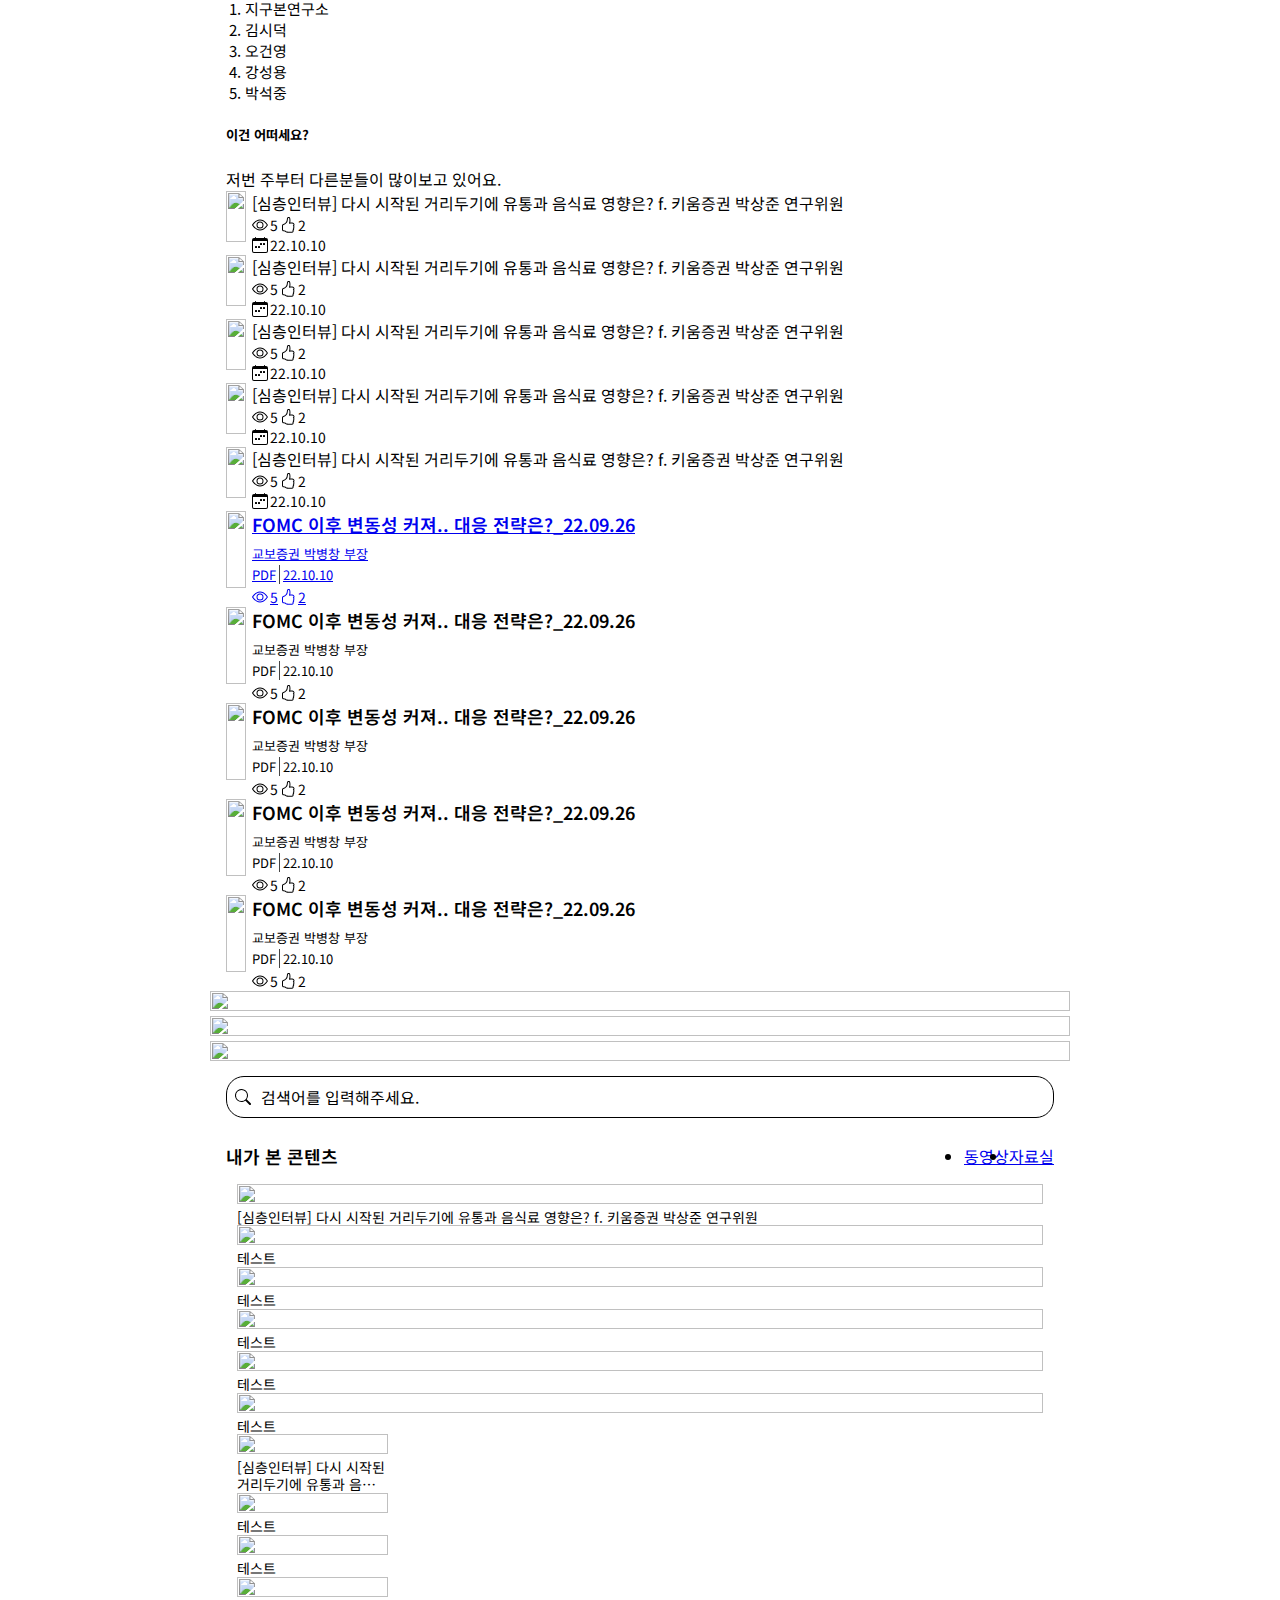
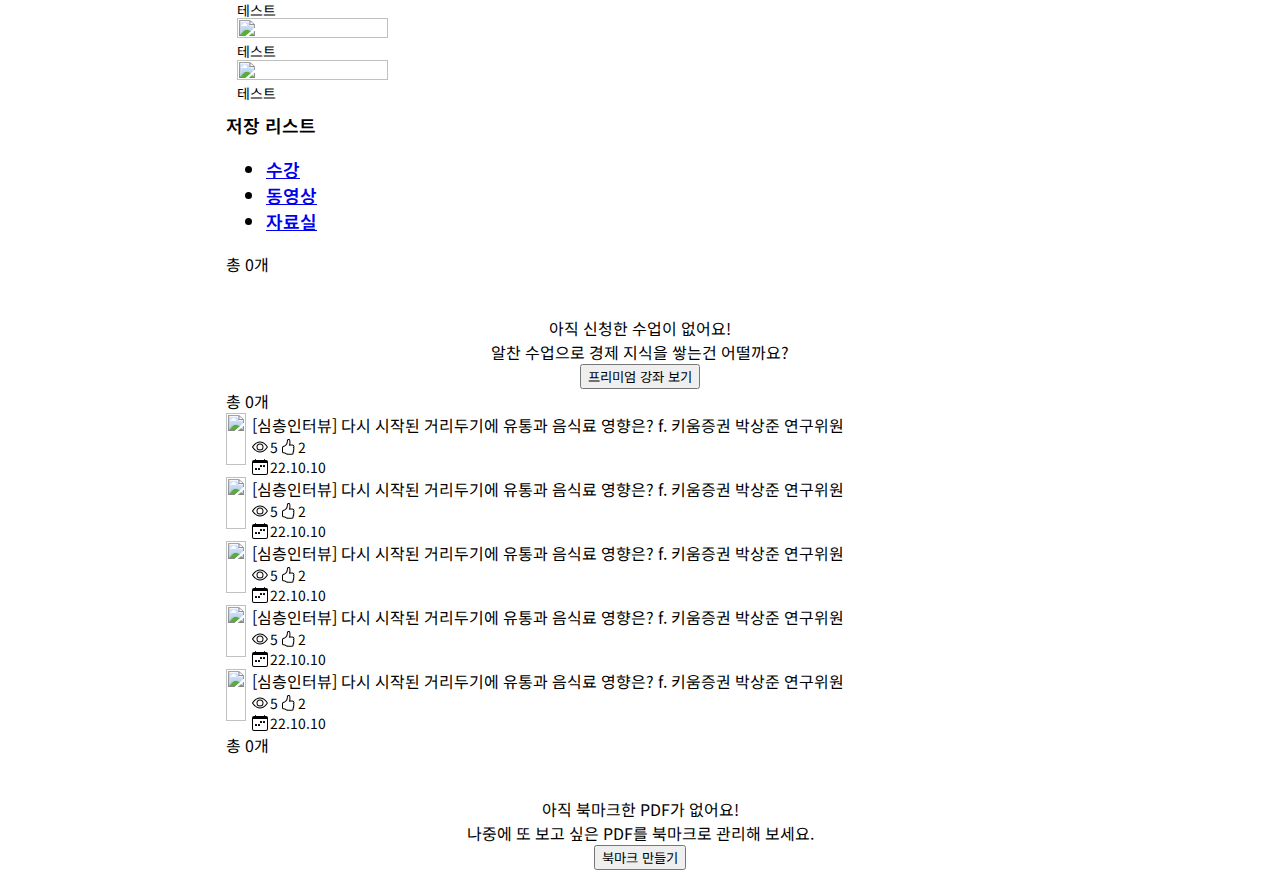
==== commit c58efedc: "22.11.04 commit" ====
--- a/index.html
+++ b/index.html
@@ -1385,6 +1385,52 @@
         </div>
         <div class="tab-pane fade" id="referenceroom" role="tabpanel" aria-labelledby="referenceroom-tab">
           <div class="referenceroom-main">
+            <section class="">
+              <a href="detail_reference.html" class="reference-row my-3 border-bottom">
+                <div class="reference-thumb col-md-2">
+                  <img
+                    src="https://d1kxvxsz0nulrt.cloudfront.net/resource/episode/file/1c16cdfd-26d2-4c27-959b-6e07bad11447.jpg"
+                    class="rounded"
+                    alt=""
+                  />
+                </div>
+                <div class="reference-meta">
+                  <span class="reference-subject">FOMC 이후 변동성 커져.. 대응 전략은?_22.09.26</span>
+                  <span class="reference-author">교보증권 박병창 부장</span>
+                  <div class="reference-info">
+                    <div>PDF</div>
+                    <div class="division"></div>
+                    <div>22.10.10</div>
+                  </div>
+                  <div class="reference-rating">
+                    <div class="reference-views">
+                      <svg xmlns="http://www.w3.org/2000/svg" width="16" height="16" fill="currentColor" class="bi bi-eye" viewBox="0 0 16 16">
+                        <path
+                          d="M16 8s-3-5.5-8-5.5S0 8 0 8s3 5.5 8 5.5S16 8 16 8zM1.173 8a13.133 13.133 0 0 1 1.66-2.043C4.12 4.668 5.88 3.5 8 3.5c2.12 0 3.879 1.168 5.168 2.457A13.133 13.133 0 0 1 14.828 8c-.058.087-.122.183-.195.288-.335.48-.83 1.12-1.465 1.755C11.879 11.332 10.119 12.5 8 12.5c-2.12 0-3.879-1.168-5.168-2.457A13.134 13.134 0 0 1 1.172 8z"
+                        ></path>
+                        <path d="M8 5.5a2.5 2.5 0 1 0 0 5 2.5 2.5 0 0 0 0-5zM4.5 8a3.5 3.5 0 1 1 7 0 3.5 3.5 0 0 1-7 0z"></path>
+                      </svg>
+                      <span class="view-count">5</span>
+                    </div>
+                    <div class="reference-thumbs">
+                      <svg
+                        xmlns="http://www.w3.org/2000/svg"
+                        width="16"
+                        height="16"
+                        fill="currentColor"
+                        class="bi bi-hand-thumbs-up"
+                        viewBox="0 0 16 16"
+                      >
+                        <path
+                          d="M8.864.046C7.908-.193 7.02.53 6.956 1.466c-.072 1.051-.23 2.016-.428 2.59-.125.36-.479 1.013-1.04 1.639-.557.623-1.282 1.178-2.131 1.41C2.685 7.288 2 7.87 2 8.72v4.001c0 .845.682 1.464 1.448 1.545 1.07.114 1.564.415 2.068.723l.048.03c.272.165.578.348.97.484.397.136.861.217 1.466.217h3.5c.937 0 1.599-.477 1.934-1.064a1.86 1.86 0 0 0 .254-.912c0-.152-.023-.312-.077-.464.201-.263.38-.578.488-.901.11-.33.172-.762.004-1.149.069-.13.12-.269.159-.403.077-.27.113-.568.113-.857 0-.288-.036-.585-.113-.856a2.144 2.144 0 0 0-.138-.362 1.9 1.9 0 0 0 .234-1.734c-.206-.592-.682-1.1-1.2-1.272-.847-.282-1.803-.276-2.516-.211a9.84 9.84 0 0 0-.443.05 9.365 9.365 0 0 0-.062-4.509A1.38 1.38 0 0 0 9.125.111L8.864.046zM11.5 14.721H8c-.51 0-.863-.069-1.14-.164-.281-.097-.506-.228-.776-.393l-.04-.024c-.555-.339-1.198-.731-2.49-.868-.333-.036-.554-.29-.554-.55V8.72c0-.254.226-.543.62-.65 1.095-.3 1.977-.996 2.614-1.708.635-.71 1.064-1.475 1.238-1.978.243-.7.407-1.768.482-2.85.025-.362.36-.594.667-.518l.262.066c.16.04.258.143.288.255a8.34 8.34 0 0 1-.145 4.725.5.5 0 0 0 .595.644l.003-.001.014-.003.058-.014a8.908 8.908 0 0 1 1.036-.157c.663-.06 1.457-.054 2.11.164.175.058.45.3.57.65.107.308.087.67-.266 1.022l-.353.353.353.354c.043.043.105.141.154.315.048.167.075.37.075.581 0 .212-.027.414-.075.582-.05.174-.111.272-.154.315l-.353.353.353.354c.047.047.109.177.005.488a2.224 2.224 0 0 1-.505.805l-.353.353.353.354c.006.005.041.05.041.17a.866.866 0 0 1-.121.416c-.165.288-.503.56-1.066.56z"
+                        ></path>
+                      </svg>
+                      <span class="thumbs-count">2</span>
+                    </div>
+                  </div>
+                </div>
+              </a>
+            </section>
             <section class="reference-row my-3 border-bottom">
               <div class="reference-thumb col-md-2">
                 <img
@@ -1561,61 +1607,19 @@
                 </div>
               </div>
             </section>
-            <section class="reference-row my-3 border-bottom">
-              <div class="reference-thumb col-md-2">
-                <img
-                  src="https://d1kxvxsz0nulrt.cloudfront.net/resource/episode/file/1c16cdfd-26d2-4c27-959b-6e07bad11447.jpg"
-                  class="rounded"
-                  alt=""
-                />
-              </div>
-              <div class="reference-meta">
-                <span class="reference-subject">FOMC 이후 변동성 커져.. 대응 전략은?_22.09.26</span>
-                <span class="reference-author">교보증권 박병창 부장</span>
-                <div class="reference-info">
-                  <div>PDF</div>
-                  <div class="division"></div>
-                  <div>22.10.10</div>
-                </div>
-                <div class="reference-rating">
-                  <div class="reference-views">
-                    <svg xmlns="http://www.w3.org/2000/svg" width="16" height="16" fill="currentColor" class="bi bi-eye" viewBox="0 0 16 16">
-                      <path
-                        d="M16 8s-3-5.5-8-5.5S0 8 0 8s3 5.5 8 5.5S16 8 16 8zM1.173 8a13.133 13.133 0 0 1 1.66-2.043C4.12 4.668 5.88 3.5 8 3.5c2.12 0 3.879 1.168 5.168 2.457A13.133 13.133 0 0 1 14.828 8c-.058.087-.122.183-.195.288-.335.48-.83 1.12-1.465 1.755C11.879 11.332 10.119 12.5 8 12.5c-2.12 0-3.879-1.168-5.168-2.457A13.134 13.134 0 0 1 1.172 8z"
-                      ></path>
-                      <path d="M8 5.5a2.5 2.5 0 1 0 0 5 2.5 2.5 0 0 0 0-5zM4.5 8a3.5 3.5 0 1 1 7 0 3.5 3.5 0 0 1-7 0z"></path>
-                    </svg>
-                    <span class="view-count">5</span>
-                  </div>
-                  <div class="reference-thumbs">
-                    <svg
-                      xmlns="http://www.w3.org/2000/svg"
-                      width="16"
-                      height="16"
-                      fill="currentColor"
-                      class="bi bi-hand-thumbs-up"
-                      viewBox="0 0 16 16"
-                    >
-                      <path
-                        d="M8.864.046C7.908-.193 7.02.53 6.956 1.466c-.072 1.051-.23 2.016-.428 2.59-.125.36-.479 1.013-1.04 1.639-.557.623-1.282 1.178-2.131 1.41C2.685 7.288 2 7.87 2 8.72v4.001c0 .845.682 1.464 1.448 1.545 1.07.114 1.564.415 2.068.723l.048.03c.272.165.578.348.97.484.397.136.861.217 1.466.217h3.5c.937 0 1.599-.477 1.934-1.064a1.86 1.86 0 0 0 .254-.912c0-.152-.023-.312-.077-.464.201-.263.38-.578.488-.901.11-.33.172-.762.004-1.149.069-.13.12-.269.159-.403.077-.27.113-.568.113-.857 0-.288-.036-.585-.113-.856a2.144 2.144 0 0 0-.138-.362 1.9 1.9 0 0 0 .234-1.734c-.206-.592-.682-1.1-1.2-1.272-.847-.282-1.803-.276-2.516-.211a9.84 9.84 0 0 0-.443.05 9.365 9.365 0 0 0-.062-4.509A1.38 1.38 0 0 0 9.125.111L8.864.046zM11.5 14.721H8c-.51 0-.863-.069-1.14-.164-.281-.097-.506-.228-.776-.393l-.04-.024c-.555-.339-1.198-.731-2.49-.868-.333-.036-.554-.29-.554-.55V8.72c0-.254.226-.543.62-.65 1.095-.3 1.977-.996 2.614-1.708.635-.71 1.064-1.475 1.238-1.978.243-.7.407-1.768.482-2.85.025-.362.36-.594.667-.518l.262.066c.16.04.258.143.288.255a8.34 8.34 0 0 1-.145 4.725.5.5 0 0 0 .595.644l.003-.001.014-.003.058-.014a8.908 8.908 0 0 1 1.036-.157c.663-.06 1.457-.054 2.11.164.175.058.45.3.57.65.107.308.087.67-.266 1.022l-.353.353.353.354c.043.043.105.141.154.315.048.167.075.37.075.581 0 .212-.027.414-.075.582-.05.174-.111.272-.154.315l-.353.353.353.354c.047.047.109.177.005.488a2.224 2.224 0 0 1-.505.805l-.353.353.353.354c.006.005.041.05.041.17a.866.866 0 0 1-.121.416c-.165.288-.503.56-1.066.56z"
-                      ></path>
-                    </svg>
-                    <span class="thumbs-count">2</span>
-                  </div>
-                </div>
-              </div>
-            </section>
           </div>
         </div>
         <div class="tab-pane fade" id="lecture" role="tabpanel" aria-labelledby="lecture-tab">
           <div class="lecture-main">
             <div class="row w-100 m-0">
               <div class="col-6 p-3">
-                <img
-                  src="https://d1kxvxsz0nulrt.cloudfront.net/resource/product/image/8029ff44-eb5d-4254-b03e-e4b7c6dcbd96.jpg"
-                  class="rounded"
-                  alt=""
-                />
+                <a href="course.html?no=1234">
+                  <img
+                    src="https://d1kxvxsz0nulrt.cloudfront.net/resource/product/image/8029ff44-eb5d-4254-b03e-e4b7c6dcbd96.jpg"
+                    class="rounded"
+                    alt=""
+                  />
+                </a>
               </div>
               <div class="col-6 p-3">
                 <img
@@ -1684,7 +1688,7 @@
               <div class="tab-content overflow-auto overflow-invisible" id="content-tabContent">
                 <div class="tab-pane fade show active" id="content-video" role="tabpanel" aria-labelledby="content-video-tab">
                   <div class="container my-3 custom-slide">
-                    <div class="row mx-auto my-auto flex-nowrap">
+                    <div class="row mx-auto my-auto flex-nowrap overflow-auto overflow-invisible">
                       <div class="col-md-3">
                         <section class="video-col">
                           <div class="video-thumb">
@@ -1756,7 +1760,7 @@
                 </div>
                 <div class="tab-pane fade" id="content-data" role="tabpanel" aria-labelledby="content-data-tab">
                   <div class="container custom-slide">
-                    <div class="row mx-auto p-0 mt-4 mb-3 flex-nowrap">
+                    <div class="row mx-auto p-0 mt-4 mb-3 flex-nowrap overflow-auto overflow-invisible">
                       <div class="col-md-2-custom">
                         <section class="video-col">
                           <div class="video-thumb">
@@ -1855,7 +1859,7 @@
             <article class="saved-section">
               <span class="saved-subject">저장 리스트</span>
               <ul class="nav nav-tabs nav-pills nav-justified bg-light saved-menu" id="saved-tab" role="tablist">
-                <li class="nav-item">
+                <li class="nav-item" role="presentation">
                   <a
                     href="#saved-course"
                     class="nav-link text-dark"
@@ -1867,7 +1871,7 @@
                     >수강</a
                   >
                 </li>
-                <li class="nav-item">
+                <li class="nav-item" role="presentation">
                   <a
                     href="#saved-episode"
                     class="nav-link text-secondary"
@@ -1879,7 +1883,7 @@
                     >동영상</a
                   >
                 </li>
-                <li class="nav-item">
+                <li class="nav-item" role="presentation">
                   <a
                     href="#saved-file"
                     class="nav-link text-secondary"
@@ -2186,7 +2190,6 @@
             </article>
           </div>
         </div>
-        <div class="tab-pane fade" id="searchDetail" role="tabpanel" aria-labelledby="searchDetail-tab"></div>
       </main>
     </div>
     <script
--- a/css/style.css
+++ b/css/style.css
@@ -5,6 +5,8 @@
 @import url("lecture.css");
 @import url("mysaved.css");
 @import url("course.css");
+@import url("question.css");
+@import url("comment.css");
 
 * {
   font-family: "Noto Sans KR", sans-serif;
